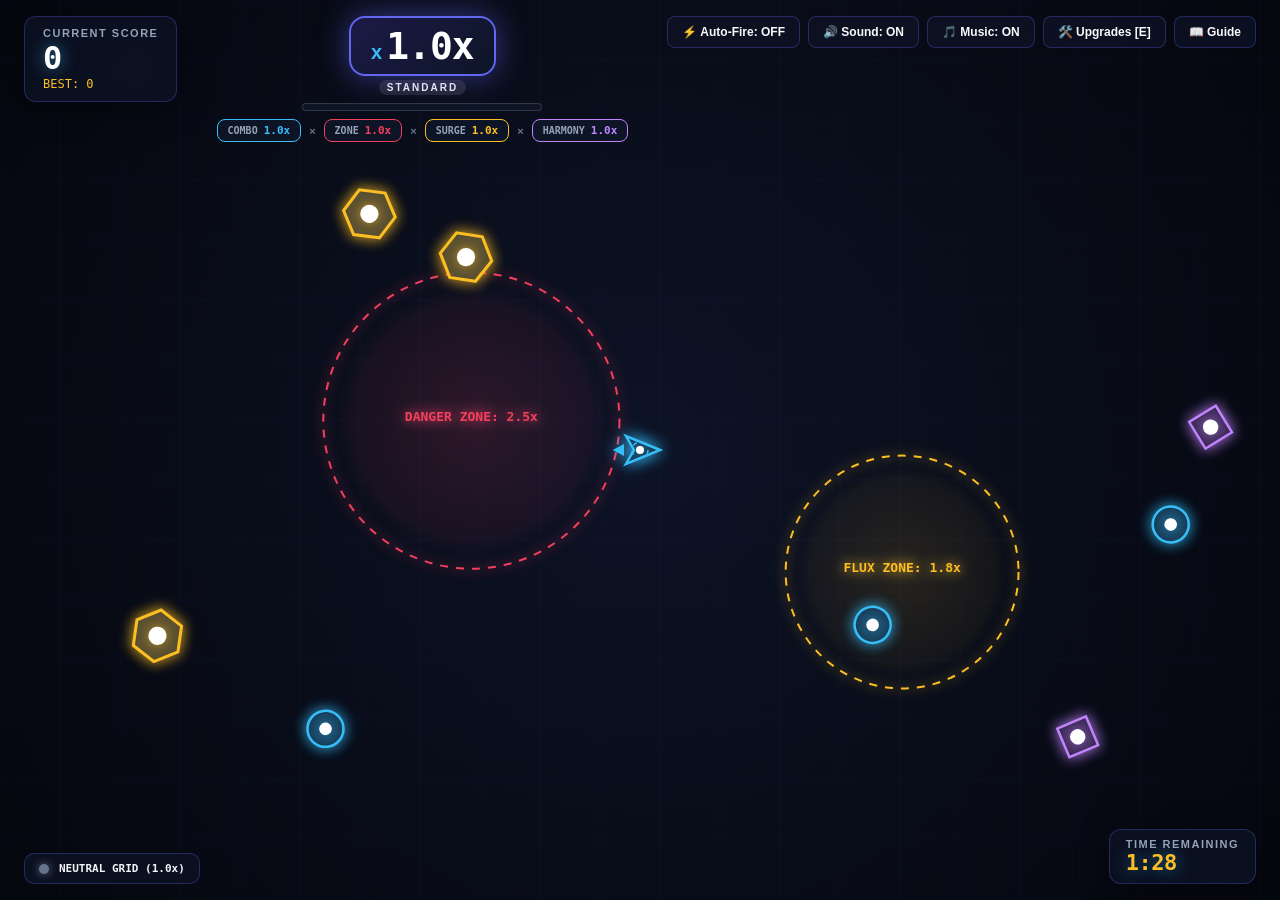
==== index.html @ 3c0d44a7 "Initialize arcade game with score multiplier" ====
<!DOCTYPE html>
<html lang="en">
<head>
  <meta charset="UTF-8">
  <meta name="viewport" content="width=device-width, initial-scale=1.0">
  <title>Hyper-Surge: Multiplier Overdrive</title>
  <link rel="stylesheet" href="styles.css">
</head>
<body>
  <div id="game-container">
    <canvas id="gameCanvas"></canvas>

    <!-- UI Overlay Layer -->
    <div class="ui-layer">
      <!-- Header HUD -->
      <div class="hud-header">
        <div class="score-panel interactive">
          <div class="score-title">Current Score</div>
          <div class="score-value" id="scoreVal">0</div>
          <div class="high-score-val">BEST: <span id="highScoreVal">0</span></div>
        </div>

        <!-- Central Multiplier Hub -->
        <div class="multiplier-hub">
          <div class="total-multiplier-badge" id="multBadge">
            <span class="mult-prefix">x</span>
            <span class="mult-number" id="multNumber">1.0</span>
          </div>
          <div class="multiplier-tier-tag" id="tierTag">STANDARD</div>

          <!-- Combo Decay Bar -->
          <div class="combo-gauge-wrap">
            <div class="combo-gauge-fill" id="comboFill" style="width: 100%;"></div>
          </div>

          <!-- Multiplier Stacking Formula Factor Pills -->
          <div class="multiplier-factors-bar">
            <div class="factor-pill combo">
              <span class="pill-name">COMBO</span>
              <span id="pillCombo">1.0x</span>
            </div>
            <span class="factor-x">×</span>
            <div class="factor-pill zone">
              <span class="pill-name">ZONE</span>
              <span id="pillZone">1.0x</span>
            </div>
            <span class="factor-x">×</span>
            <div class="factor-pill surge">
              <span class="pill-name">SURGE</span>
              <span id="pillSurge">1.0x</span>
            </div>
            <span class="factor-x">×</span>
            <div class="factor-pill harmony">
              <span class="pill-name">HARMONY</span>
              <span id="pillHarmony">1.0x</span>
            </div>
          </div>
        </div>

        <!-- Control Action Buttons -->
        <div class="hud-actions interactive">
          <button id="autoFireBtn" class="hud-btn" onclick="window.game.toggleAutoFire()">
            <span>⚡ Auto-Fire: OFF</span>
          </button>
          <button id="soundBtn" class="hud-btn" onclick="window.game.toggleSound()">
            <span>🔊 Sound: ON</span>
          </button>
          <button id="musicBtn" class="hud-btn" onclick="window.game.toggleMusic()">
            <span>🎵 Music: ON</span>
          </button>
          <button class="hud-btn" onclick="window.game.openShop()">
            <span>🛠️ Upgrades [E]</span>
          </button>
          <button class="hud-btn" onclick="window.game.openGuide()">
            <span>📖 Guide</span>
          </button>
        </div>
      </div>

      <!-- Bottom HUD Footer -->
      <div class="hud-footer">
        <div class="zone-alert-card interactive">
          <div class="zone-status-dot" id="zoneStatusDot"></div>
          <span id="zoneStatusText" style="font-weight: 700; font-family: var(--mono-stack);">NEUTRAL GRID (1.0x)</span>
        </div>

        <div class="powerup-timers" id="powerupTimers"></div>

        <div class="score-panel interactive" style="padding: 8px 16px;">
          <div class="score-title">TIME REMAINING</div>
          <div class="score-value" id="timerDisplay" style="font-size: 22px; color: #fbbf24;">1:30</div>
        </div>
      </div>
    </div>

    <!-- Modal: Multiplier Mechanics Guide -->
    <div class="modal-overlay" id="guideModal">
      <div class="modal-card">
        <h2>⚡ Multiplier System Codex</h2>
        <p class="modal-desc">
          In <strong>Hyper-Surge</strong>, score multipliers <em>multiply together</em> rather than just adding up!
          Mastering every system allows you to reach <strong>100x+ to 500x+ Godlike Overdrive</strong>!
        </p>

        <div class="guide-grid">
          <div class="guide-item">
            <div class="guide-item-title" style="color: #38bdf8;">⚡ Combo Velocity</div>
            <div class="guide-item-val">Up to 10.0x Multiplier</div>
            <div class="guide-item-text">
              Each hit adds +0.25x. Keep hitting targets before the decay bar empties to maintain your streak!
            </div>
          </div>

          <div class="guide-item">
            <div class="guide-item-title" style="color: #f43f5e;">🌀 Danger Vortex Zones</div>
            <div class="guide-item-val">2.5x - 4.0x Multiplier</div>
            <div class="guide-item-text">
              High-risk glowing arenas. Enter the red or gold vortex fields to multiply all points scored while inside!
            </div>
          </div>

          <div class="guide-item">
            <div class="guide-item-title" style="color: #10b981;">🔄 Ricochet Wall Bounces</div>
            <div class="guide-item-val">+0.5x per Bounce</div>
            <div class="guide-item-text">
              Your energy bolts ricochet off the perimeter borders. Trick shots that hit after bouncing grant stacking bounce multipliers!
            </div>
          </div>

          <div class="guide-item">
            <div class="guide-item-title" style="color: #fbbf24;">🎯 Bullseye Precision</div>
            <div class="guide-item-val">2.0x - 3.5x Multiplier</div>
            <div class="guide-item-text">
              Strike the glowing white core in the exact center of any target to trigger a critical bullseye score explosion!
            </div>
          </div>

          <div class="guide-item">
            <div class="guide-item-title" style="color: #c084fc;">💎 Color Harmony Chain</div>
            <div class="guide-item-val">Up to 4.0x Multiplier</div>
            <div class="guide-item-text">
              Destroy matching color targets in sequence (Cyan, Void, Amber) or hit rare Rainbow Prisms for instant maximum harmony!
            </div>
          </div>

          <div class="guide-item">
            <div class="guide-item-title" style="color: #f59e0b;">🚀 Overdrive Surge Cores</div>
            <div class="guide-item-val">2x, 3x, 5x Supernova</div>
            <div class="guide-item-text">
              Collect floating cores to unleash temporary hyper multipliers with full audio-visual screen overload.
            </div>
          </div>
        </div>

        <button class="modal-btn" onclick="window.game.closeGuide()">Resume Game</button>
      </div>
    </div>

    <!-- Modal: Multiplier Upgrades & Perk Shop -->
    <div class="modal-overlay" id="shopModal">
      <div class="modal-card">
        <div style="display: flex; justify-content: space-between; align-items: baseline;">
          <h2>🛠️ Multiplier Overclock Shop</h2>
          <div style="font-family: var(--mono-stack); color: #fbbf24; font-weight: 800; font-size: 15px;">
            💎 <span id="shopShardsVal">0</span> Shards
          </div>
        </div>
        <p class="modal-desc">
          Shards are extracted when you eliminate targets with high multiplier combos. Spend them to permanently upgrade your multiplier engines!
        </p>

        <div class="shop-items-list" id="shopList"></div>

        <button class="modal-btn" onclick="window.game.closeShop()">Back to Action</button>
      </div>
    </div>

    <!-- Modal: Game Over / Run Results -->
    <div class="modal-overlay" id="gameOverModal">
      <div class="modal-card" style="text-align: center;">
        <h2>⚡ RUN COMPLETED</h2>
        <p class="modal-desc">Multiplier overdrive cycle concluded. Here is your combat analysis:</p>

        <div class="score-value" id="finalScoreVal" style="font-size: 48px; color: #38bdf8; margin: 10px 0;">0</div>

        <div class="stats-grid">
          <div class="stat-box">
            <div class="stat-label">Peak Multiplier</div>
            <div class="stat-val" id="finalMaxMult" style="color: #f43f5e;">1.0x</div>
          </div>
          <div class="stat-box">
            <div class="stat-label">Critical Crits</div>
            <div class="stat-val" id="finalCrits" style="color: #fbbf24;">0</div>
          </div>
          <div class="stat-box">
            <div class="stat-label">Ricochet Hits</div>
            <div class="stat-val" id="finalBounces" style="color: #10b981;">0</div>
          </div>
        </div>

        <div style="display: flex; gap: 12px; margin-top: 10px;">
          <button class="modal-btn" style="flex: 1;" onclick="window.game.start('blitz')">⚡ Play Again (Blitz 90s)</button>
          <button class="modal-btn" style="flex: 1; background: #334155;" onclick="window.game.openShop()">🛠️ Spend Shards</button>
        </div>
      </div>
    </div>
  </div>

  <script src="audio.js"></script>
  <script src="game.js"></script>
</body>
</html>
---- styles.css ----
:root {
  --bg-dark: #070913;
  --panel-bg: rgba(13, 18, 36, 0.85);
  --panel-border: rgba(99, 102, 241, 0.3);
  --primary-neon: #38bdf8;
  --secondary-neon: #a855f7;
  --gold-neon: #fbbf24;
  --rose-neon: #f43f5e;
  --emerald-neon: #10b981;
  --font-stack: -apple-system, BlinkMacSystemFont, "Segoe UI", Roboto, "Helvetica Neue", Arial, sans-serif;
  --mono-stack: ui-monospace, SFMono-Regular, Menlo, Monaco, Consolas, monospace;
}

* {
  box-sizing: border-box;
  margin: 0;
  padding: 0;
  user-select: none;
  -webkit-user-select: none;
}

body, html {
  width: 100%;
  height: 100%;
  overflow: hidden;
  background-color: var(--bg-dark);
  color: #f1f5f9;
  font-family: var(--font-stack);
}

#game-container {
  position: relative;
  width: 100vw;
  height: 100vh;
  display: flex;
  align-items: center;
  justify-content: center;
  background: radial-gradient(circle at 50% 50%, #0d1326 0%, #05070e 100%);
}

#gameCanvas {
  position: absolute;
  top: 0;
  left: 0;
  width: 100%;
  height: 100%;
  display: block;
  z-index: 1;
}

/* UI Overlay Layer */
.ui-layer {
  position: absolute;
  top: 0;
  left: 0;
  width: 100%;
  height: 100%;
  z-index: 10;
  pointer-events: none;
  display: flex;
  flex-direction: column;
  justify-content: space-between;
  padding: 16px 24px;
}

.interactive {
  pointer-events: auto;
}

/* Header HUD */
.hud-header {
  display: flex;
  justify-content: space-between;
  align-items: flex-start;
  gap: 16px;
}

.score-panel {
  background: var(--panel-bg);
  border: 1px solid var(--panel-border);
  backdrop-filter: blur(12px);
  padding: 10px 18px;
  border-radius: 12px;
  box-shadow: 0 8px 32px rgba(0, 0, 0, 0.4);
}

.score-title {
  font-size: 11px;
  text-transform: uppercase;
  letter-spacing: 1.5px;
  color: #94a3b8;
  font-weight: 600;
}

.score-value {
  font-family: var(--mono-stack);
  font-size: 32px;
  font-weight: 800;
  color: #ffffff;
  letter-spacing: -0.5px;
  text-shadow: 0 0 16px rgba(56, 189, 248, 0.6);
}

.high-score-val {
  font-size: 12px;
  color: var(--gold-neon);
  font-family: var(--mono-stack);
}

/* Multiplier Central Display */
.multiplier-hub {
  display: flex;
  flex-direction: column;
  align-items: center;
  text-align: center;
}

.total-multiplier-badge {
  display: inline-flex;
  align-items: baseline;
  gap: 4px;
  background: linear-gradient(135deg, rgba(30, 27, 75, 0.9), rgba(15, 23, 42, 0.9));
  border: 2px solid #6366f1;
  padding: 6px 20px;
  border-radius: 16px;
  backdrop-filter: blur(12px);
  box-shadow: 0 0 30px rgba(99, 102, 241, 0.5);
  transition: all 0.2s cubic-bezier(0.175, 0.885, 0.32, 1.275);
}

.total-multiplier-badge.pulse {
  transform: scale(1.1);
  box-shadow: 0 0 45px rgba(244, 63, 94, 0.8);
  border-color: #f43f5e;
}

.mult-prefix {
  font-size: 20px;
  font-weight: 900;
  color: #38bdf8;
}

.mult-number {
  font-family: var(--mono-stack);
  font-size: 38px;
  font-weight: 900;
  color: #ffffff;
  letter-spacing: -1px;
}

.multiplier-tier-tag {
  font-size: 10px;
  font-weight: 800;
  text-transform: uppercase;
  letter-spacing: 2px;
  margin-top: 4px;
  padding: 2px 8px;
  border-radius: 999px;
  background: rgba(255, 255, 255, 0.1);
}

/* Combo Gauge */
.combo-gauge-wrap {
  width: 240px;
  margin-top: 8px;
  background: rgba(15, 23, 42, 0.8);
  border: 1px solid rgba(255, 255, 255, 0.15);
  border-radius: 8px;
  height: 8px;
  overflow: hidden;
  position: relative;
}

.combo-gauge-fill {
  height: 100%;
  width: 100%;
  background: linear-gradient(90deg, #38bdf8, #a855f7, #f43f5e);
  transition: width 0.08s linear;
}

/* Multiplier Formula Breakdown Bar */
.multiplier-factors-bar {
  display: flex;
  justify-content: center;
  align-items: center;
  gap: 8px;
  margin-top: 8px;
  flex-wrap: wrap;
}

.factor-pill {
  display: flex;
  align-items: center;
  gap: 6px;
  background: rgba(15, 23, 42, 0.85);
  border: 1px solid rgba(255, 255, 255, 0.15);
  padding: 4px 10px;
  border-radius: 8px;
  font-size: 11px;
  font-family: var(--mono-stack);
  font-weight: 600;
  backdrop-filter: blur(8px);
}

.factor-pill .pill-name {
  color: #94a3b8;
  font-size: 10px;
  text-transform: uppercase;
}

.factor-pill.combo { border-color: #38bdf8; color: #38bdf8; }
.factor-pill.zone { border-color: #f43f5e; color: #f43f5e; }
.factor-pill.bounce { border-color: #10b981; color: #10b981; }
.factor-pill.surge { border-color: #fbbf24; color: #fbbf24; }
.factor-pill.harmony { border-color: #c084fc; color: #c084fc; }

.factor-x {
  color: #64748b;
  font-size: 11px;
  font-weight: bold;
}

/* Control buttons in header */
.hud-actions {
  display: flex;
  gap: 8px;
}

.hud-btn {
  background: var(--panel-bg);
  border: 1px solid var(--panel-border);
  color: #f8fafc;
  padding: 8px 14px;
  border-radius: 8px;
  font-size: 12px;
  font-weight: 600;
  cursor: pointer;
  display: flex;
  align-items: center;
  gap: 6px;
  transition: all 0.2s ease;
  backdrop-filter: blur(10px);
}

.hud-btn:hover {
  background: rgba(99, 102, 241, 0.25);
  border-color: #818cf8;
  transform: translateY(-1px);
}

.hud-btn.active {
  background: #4f46e5;
  border-color: #818cf8;
}

/* Bottom Bar */
.hud-footer {
  display: flex;
  justify-content: space-between;
  align-items: flex-end;
  gap: 16px;
}

.zone-alert-card {
  background: var(--panel-bg);
  border: 1px solid var(--panel-border);
  padding: 8px 14px;
  border-radius: 10px;
  font-size: 11px;
  display: flex;
  align-items: center;
  gap: 10px;
  backdrop-filter: blur(10px);
}

.zone-status-dot {
  width: 10px;
  height: 10px;
  border-radius: 50%;
  background: #64748b;
  box-shadow: 0 0 8px #64748b;
  transition: all 0.2s;
}

.zone-status-dot.danger {
  background: #f43f5e;
  box-shadow: 0 0 12px #f43f5e;
  animation: pulse-danger 0.8s infinite alternate;
}

.zone-status-dot.flux {
  background: #fbbf24;
  box-shadow: 0 0 12px #fbbf24;
}

@keyframes pulse-danger {
  from { transform: scale(0.9); opacity: 0.7; }
  to { transform: scale(1.3); opacity: 1; }
}

.powerup-timers {
  display: flex;
  gap: 8px;
}

.powerup-pill {
  background: rgba(15, 23, 42, 0.9);
  border: 1px solid #fbbf24;
  color: #fbbf24;
  font-size: 11px;
  font-family: var(--mono-stack);
  padding: 4px 10px;
  border-radius: 8px;
  display: flex;
  align-items: center;
  gap: 6px;
  animation: surge-glow 1s infinite alternate;
}

@keyframes surge-glow {
  from { box-shadow: 0 0 4px rgba(251, 191, 36, 0.3); }
  to { box-shadow: 0 0 16px rgba(251, 191, 36, 0.8); }
}

/* Modals & Overlays */
.modal-overlay {
  position: absolute;
  top: 0;
  left: 0;
  width: 100%;
  height: 100%;
  background: rgba(5, 7, 14, 0.82);
  backdrop-filter: blur(16px);
  z-index: 100;
  display: flex;
  align-items: center;
  justify-content: center;
  opacity: 0;
  pointer-events: none;
  transition: opacity 0.25s ease;
}

.modal-overlay.open {
  opacity: 1;
  pointer-events: auto;
}

.modal-card {
  background: #0f172a;
  border: 1px solid rgba(99, 102, 241, 0.4);
  border-radius: 18px;
  padding: 28px 32px;
  max-width: 580px;
  width: 90%;
  box-shadow: 0 20px 60px rgba(0, 0, 0, 0.7);
  display: flex;
  flex-direction: column;
  gap: 20px;
  position: relative;
  max-height: 85vh;
  overflow-y: auto;
}

.modal-card h2 {
  font-size: 26px;
  font-weight: 800;
  letter-spacing: -0.5px;
  background: linear-gradient(135deg, #ffffff, #93c5fd);
  -webkit-background-clip: text;
  -webkit-text-fill-color: transparent;
}

.modal-desc {
  font-size: 13px;
  color: #94a3b8;
  line-height: 1.5;
}

.modal-btn {
  background: linear-gradient(135deg, #4f46e5, #3b82f6);
  border: none;
  color: #ffffff;
  font-weight: 700;
  padding: 12px 24px;
  border-radius: 10px;
  font-size: 14px;
  cursor: pointer;
  transition: all 0.2s ease;
  box-shadow: 0 4px 14px rgba(59, 130, 246, 0.4);
  text-align: center;
}

.modal-btn:hover {
  transform: translateY(-2px);
  box-shadow: 0 6px 20px rgba(59, 130, 246, 0.6);
}

/* Multiplier Guide Grid */
.guide-grid {
  display: grid;
  grid-template-columns: 1fr 1fr;
  gap: 12px;
}

.guide-item {
  background: rgba(30, 41, 59, 0.6);
  border: 1px solid rgba(255, 255, 255, 0.08);
  border-radius: 10px;
  padding: 12px;
  display: flex;
  flex-direction: column;
  gap: 4px;
}

.guide-item-title {
  font-size: 13px;
  font-weight: 700;
  display: flex;
  align-items: center;
  gap: 6px;
}

.guide-item-val {
  font-family: var(--mono-stack);
  font-size: 12px;
  color: var(--gold-neon);
  font-weight: bold;
}

.guide-item-text {
  font-size: 11px;
  color: #94a3b8;
  line-height: 1.4;
}

/* Upgrade Shop Items */
.shop-items-list {
  display: flex;
  flex-direction: column;
  gap: 10px;
}

.shop-item-row {
  display: flex;
  justify-content: space-between;
  align-items: center;
  background: rgba(30, 41, 59, 0.6);
  border: 1px solid rgba(255, 255, 255, 0.08);
  padding: 12px 16px;
  border-radius: 10px;
  transition: border-color 0.2s;
}

.shop-item-row:hover {
  border-color: rgba(99, 102, 241, 0.5);
}

.shop-item-info {
  display: flex;
  flex-direction: column;
  gap: 2px;
}

.shop-item-name {
  font-size: 13px;
  font-weight: 700;
  color: #f8fafc;
}

.shop-item-desc {
  font-size: 11px;
  color: #94a3b8;
}

.shop-buy-btn {
  background: #3b82f6;
  border: none;
  color: white;
  font-family: var(--mono-stack);
  font-size: 12px;
  font-weight: 700;
  padding: 8px 14px;
  border-radius: 6px;
  cursor: pointer;
  transition: all 0.2s;
}

.shop-buy-btn:disabled {
  background: #475569;
  cursor: not-allowed;
  opacity: 0.6;
}

.shop-buy-btn:not(:disabled):hover {
  background: #2563eb;
  transform: translateY(-1px);
}

/* Stats Summary */
.stats-grid {
  display: grid;
  grid-template-columns: repeat(3, 1fr);
  gap: 10px;
  margin: 10px 0;
}

.stat-box {
  background: rgba(30, 41, 59, 0.7);
  border: 1px solid rgba(255, 255, 255, 0.1);
  padding: 12px;
  border-radius: 8px;
  text-align: center;
}

.stat-label {
  font-size: 10px;
  color: #94a3b8;
  text-transform: uppercase;
}

.stat-val {
  font-family: var(--mono-stack);
  font-size: 18px;
  font-weight: 800;
  color: #38bdf8;
  margin-top: 4px;
}

/* Mobile adjustments */
@media (max-width: 640px) {
  .ui-layer {
    padding: 8px 12px;
  }
  .score-value {
    font-size: 24px;
  }
  .mult-number {
    font-size: 28px;
  }
  .combo-gauge-wrap {
    width: 160px;
  }
  .guide-grid {
    grid-template-columns: 1fr;
  }
  .factor-pill {
    padding: 2px 6px;
    font-size: 10px;
  }
}
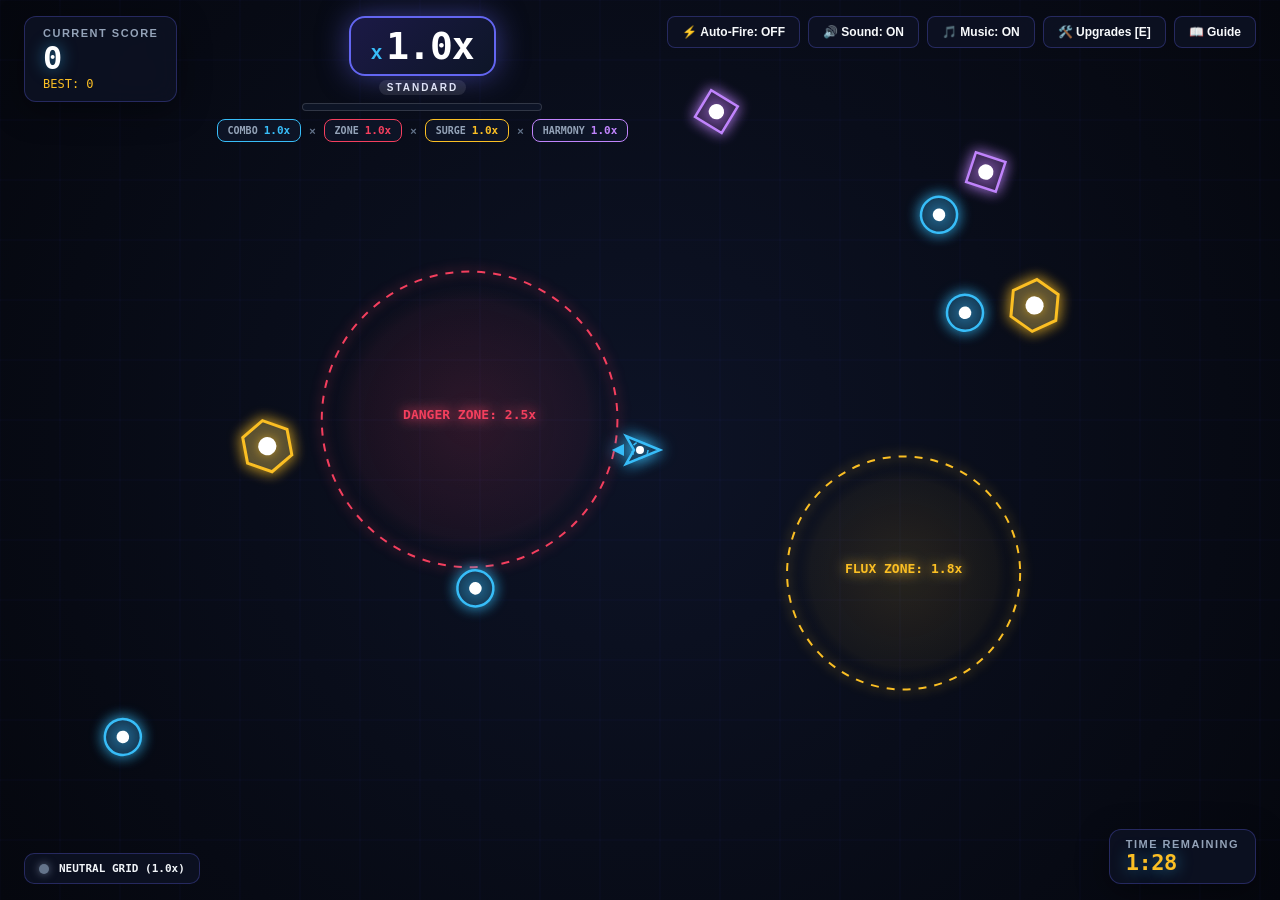
==== commit 2fbd2280: "Format code" ====
--- a/index.html
+++ b/index.html
@@ -1,212 +1,304 @@
-<!DOCTYPE html>
+<!doctype html>
 <html lang="en">
-<head>
-  <meta charset="UTF-8">
-  <meta name="viewport" content="width=device-width, initial-scale=1.0">
-  <title>Hyper-Surge: Multiplier Overdrive</title>
-  <link rel="stylesheet" href="styles.css">
-</head>
-<body>
-  <div id="game-container">
-    <canvas id="gameCanvas"></canvas>
-
-    <!-- UI Overlay Layer -->
-    <div class="ui-layer">
-      <!-- Header HUD -->
-      <div class="hud-header">
-        <div class="score-panel interactive">
-          <div class="score-title">Current Score</div>
-          <div class="score-value" id="scoreVal">0</div>
-          <div class="high-score-val">BEST: <span id="highScoreVal">0</span></div>
-        </div>
-
-        <!-- Central Multiplier Hub -->
-        <div class="multiplier-hub">
-          <div class="total-multiplier-badge" id="multBadge">
-            <span class="mult-prefix">x</span>
-            <span class="mult-number" id="multNumber">1.0</span>
-          </div>
-          <div class="multiplier-tier-tag" id="tierTag">STANDARD</div>
-
-          <!-- Combo Decay Bar -->
-          <div class="combo-gauge-wrap">
-            <div class="combo-gauge-fill" id="comboFill" style="width: 100%;"></div>
-          </div>
-
-          <!-- Multiplier Stacking Formula Factor Pills -->
-          <div class="multiplier-factors-bar">
-            <div class="factor-pill combo">
-              <span class="pill-name">COMBO</span>
-              <span id="pillCombo">1.0x</span>
-            </div>
-            <span class="factor-x">×</span>
-            <div class="factor-pill zone">
-              <span class="pill-name">ZONE</span>
-              <span id="pillZone">1.0x</span>
-            </div>
-            <span class="factor-x">×</span>
-            <div class="factor-pill surge">
-              <span class="pill-name">SURGE</span>
-              <span id="pillSurge">1.0x</span>
-            </div>
-            <span class="factor-x">×</span>
-            <div class="factor-pill harmony">
-              <span class="pill-name">HARMONY</span>
-              <span id="pillHarmony">1.0x</span>
-            </div>
-          </div>
-        </div>
-
-        <!-- Control Action Buttons -->
-        <div class="hud-actions interactive">
-          <button id="autoFireBtn" class="hud-btn" onclick="window.game.toggleAutoFire()">
-            <span>⚡ Auto-Fire: OFF</span>
+  <head>
+    <meta charset="UTF-8" />
+    <meta name="viewport" content="width=device-width, initial-scale=1.0" />
+    <title>Hyper-Surge: Multiplier Overdrive</title>
+    <link rel="stylesheet" href="styles.css" />
+  </head>
+  <body>
+    <div id="game-container">
+      <canvas id="gameCanvas"></canvas>
+
+      <!-- UI Overlay Layer -->
+      <div class="ui-layer">
+        <!-- Header HUD -->
+        <div class="hud-header">
+          <div class="score-panel interactive">
+            <div class="score-title">Current Score</div>
+            <div class="score-value" id="scoreVal">0</div>
+            <div class="high-score-val">
+              BEST: <span id="highScoreVal">0</span>
+            </div>
+          </div>
+
+          <!-- Central Multiplier Hub -->
+          <div class="multiplier-hub">
+            <div class="total-multiplier-badge" id="multBadge">
+              <span class="mult-prefix">x</span>
+              <span class="mult-number" id="multNumber">1.0</span>
+            </div>
+            <div class="multiplier-tier-tag" id="tierTag">STANDARD</div>
+
+            <!-- Combo Decay Bar -->
+            <div class="combo-gauge-wrap">
+              <div
+                class="combo-gauge-fill"
+                id="comboFill"
+                style="width: 100%"
+              ></div>
+            </div>
+
+            <!-- Multiplier Stacking Formula Factor Pills -->
+            <div class="multiplier-factors-bar">
+              <div class="factor-pill combo">
+                <span class="pill-name">COMBO</span>
+                <span id="pillCombo">1.0x</span>
+              </div>
+              <span class="factor-x">×</span>
+              <div class="factor-pill zone">
+                <span class="pill-name">ZONE</span>
+                <span id="pillZone">1.0x</span>
+              </div>
+              <span class="factor-x">×</span>
+              <div class="factor-pill surge">
+                <span class="pill-name">SURGE</span>
+                <span id="pillSurge">1.0x</span>
+              </div>
+              <span class="factor-x">×</span>
+              <div class="factor-pill harmony">
+                <span class="pill-name">HARMONY</span>
+                <span id="pillHarmony">1.0x</span>
+              </div>
+            </div>
+          </div>
+
+          <!-- Control Action Buttons -->
+          <div class="hud-actions interactive">
+            <button
+              id="autoFireBtn"
+              class="hud-btn"
+              onclick="window.game.toggleAutoFire()"
+            >
+              <span>⚡ Auto-Fire: OFF</span>
+            </button>
+            <button
+              id="soundBtn"
+              class="hud-btn"
+              onclick="window.game.toggleSound()"
+            >
+              <span>🔊 Sound: ON</span>
+            </button>
+            <button
+              id="musicBtn"
+              class="hud-btn"
+              onclick="window.game.toggleMusic()"
+            >
+              <span>🎵 Music: ON</span>
+            </button>
+            <button class="hud-btn" onclick="window.game.openShop()">
+              <span>🛠️ Upgrades [E]</span>
+            </button>
+            <button class="hud-btn" onclick="window.game.openGuide()">
+              <span>📖 Guide</span>
+            </button>
+          </div>
+        </div>
+
+        <!-- Bottom HUD Footer -->
+        <div class="hud-footer">
+          <div class="zone-alert-card interactive">
+            <div class="zone-status-dot" id="zoneStatusDot"></div>
+            <span
+              id="zoneStatusText"
+              style="font-weight: 700; font-family: var(--mono-stack)"
+              >NEUTRAL GRID (1.0x)</span
+            >
+          </div>
+
+          <div class="powerup-timers" id="powerupTimers"></div>
+
+          <div class="score-panel interactive" style="padding: 8px 16px">
+            <div class="score-title">TIME REMAINING</div>
+            <div
+              class="score-value"
+              id="timerDisplay"
+              style="font-size: 22px; color: #fbbf24"
+            >
+              1:30
+            </div>
+          </div>
+        </div>
+      </div>
+
+      <!-- Modal: Multiplier Mechanics Guide -->
+      <div class="modal-overlay" id="guideModal">
+        <div class="modal-card">
+          <h2>⚡ Multiplier System Codex</h2>
+          <p class="modal-desc">
+            In <strong>Hyper-Surge</strong>, score multipliers
+            <em>multiply together</em> rather than just adding up! Mastering
+            every system allows you to reach
+            <strong>100x+ to 500x+ Godlike Overdrive</strong>!
+          </p>
+
+          <div class="guide-grid">
+            <div class="guide-item">
+              <div class="guide-item-title" style="color: #38bdf8">
+                ⚡ Combo Velocity
+              </div>
+              <div class="guide-item-val">Up to 10.0x Multiplier</div>
+              <div class="guide-item-text">
+                Each hit adds +0.25x. Keep hitting targets before the decay bar
+                empties to maintain your streak!
+              </div>
+            </div>
+
+            <div class="guide-item">
+              <div class="guide-item-title" style="color: #f43f5e">
+                🌀 Danger Vortex Zones
+              </div>
+              <div class="guide-item-val">2.5x - 4.0x Multiplier</div>
+              <div class="guide-item-text">
+                High-risk glowing arenas. Enter the red or gold vortex fields to
+                multiply all points scored while inside!
+              </div>
+            </div>
+
+            <div class="guide-item">
+              <div class="guide-item-title" style="color: #10b981">
+                🔄 Ricochet Wall Bounces
+              </div>
+              <div class="guide-item-val">+0.5x per Bounce</div>
+              <div class="guide-item-text">
+                Your energy bolts ricochet off the perimeter borders. Trick
+                shots that hit after bouncing grant stacking bounce multipliers!
+              </div>
+            </div>
+
+            <div class="guide-item">
+              <div class="guide-item-title" style="color: #fbbf24">
+                🎯 Bullseye Precision
+              </div>
+              <div class="guide-item-val">2.0x - 3.5x Multiplier</div>
+              <div class="guide-item-text">
+                Strike the glowing white core in the exact center of any target
+                to trigger a critical bullseye score explosion!
+              </div>
+            </div>
+
+            <div class="guide-item">
+              <div class="guide-item-title" style="color: #c084fc">
+                💎 Color Harmony Chain
+              </div>
+              <div class="guide-item-val">Up to 4.0x Multiplier</div>
+              <div class="guide-item-text">
+                Destroy matching color targets in sequence (Cyan, Void, Amber)
+                or hit rare Rainbow Prisms for instant maximum harmony!
+              </div>
+            </div>
+
+            <div class="guide-item">
+              <div class="guide-item-title" style="color: #f59e0b">
+                🚀 Overdrive Surge Cores
+              </div>
+              <div class="guide-item-val">2x, 3x, 5x Supernova</div>
+              <div class="guide-item-text">
+                Collect floating cores to unleash temporary hyper multipliers
+                with full audio-visual screen overload.
+              </div>
+            </div>
+          </div>
+
+          <button class="modal-btn" onclick="window.game.closeGuide()">
+            Resume Game
           </button>
-          <button id="soundBtn" class="hud-btn" onclick="window.game.toggleSound()">
-            <span>🔊 Sound: ON</span>
+        </div>
+      </div>
+
+      <!-- Modal: Multiplier Upgrades & Perk Shop -->
+      <div class="modal-overlay" id="shopModal">
+        <div class="modal-card">
+          <div
+            style="
+              display: flex;
+              justify-content: space-between;
+              align-items: baseline;
+            "
+          >
+            <h2>🛠️ Multiplier Overclock Shop</h2>
+            <div
+              style="
+                font-family: var(--mono-stack);
+                color: #fbbf24;
+                font-weight: 800;
+                font-size: 15px;
+              "
+            >
+              💎 <span id="shopShardsVal">0</span> Shards
+            </div>
+          </div>
+          <p class="modal-desc">
+            Shards are extracted when you eliminate targets with high multiplier
+            combos. Spend them to permanently upgrade your multiplier engines!
+          </p>
+
+          <div class="shop-items-list" id="shopList"></div>
+
+          <button class="modal-btn" onclick="window.game.closeShop()">
+            Back to Action
           </button>
-          <button id="musicBtn" class="hud-btn" onclick="window.game.toggleMusic()">
-            <span>🎵 Music: ON</span>
-          </button>
-          <button class="hud-btn" onclick="window.game.openShop()">
-            <span>🛠️ Upgrades [E]</span>
-          </button>
-          <button class="hud-btn" onclick="window.game.openGuide()">
-            <span>📖 Guide</span>
-          </button>
         </div>
       </div>
 
-      <!-- Bottom HUD Footer -->
-      <div class="hud-footer">
-        <div class="zone-alert-card interactive">
-          <div class="zone-status-dot" id="zoneStatusDot"></div>
-          <span id="zoneStatusText" style="font-weight: 700; font-family: var(--mono-stack);">NEUTRAL GRID (1.0x)</span>
-        </div>
-
-        <div class="powerup-timers" id="powerupTimers"></div>
-
-        <div class="score-panel interactive" style="padding: 8px 16px;">
-          <div class="score-title">TIME REMAINING</div>
-          <div class="score-value" id="timerDisplay" style="font-size: 22px; color: #fbbf24;">1:30</div>
+      <!-- Modal: Game Over / Run Results -->
+      <div class="modal-overlay" id="gameOverModal">
+        <div class="modal-card" style="text-align: center">
+          <h2>⚡ RUN COMPLETED</h2>
+          <p class="modal-desc">
+            Multiplier overdrive cycle concluded. Here is your combat analysis:
+          </p>
+
+          <div
+            class="score-value"
+            id="finalScoreVal"
+            style="font-size: 48px; color: #38bdf8; margin: 10px 0"
+          >
+            0
+          </div>
+
+          <div class="stats-grid">
+            <div class="stat-box">
+              <div class="stat-label">Peak Multiplier</div>
+              <div class="stat-val" id="finalMaxMult" style="color: #f43f5e">
+                1.0x
+              </div>
+            </div>
+            <div class="stat-box">
+              <div class="stat-label">Critical Crits</div>
+              <div class="stat-val" id="finalCrits" style="color: #fbbf24">
+                0
+              </div>
+            </div>
+            <div class="stat-box">
+              <div class="stat-label">Ricochet Hits</div>
+              <div class="stat-val" id="finalBounces" style="color: #10b981">
+                0
+              </div>
+            </div>
+          </div>
+
+          <div style="display: flex; gap: 12px; margin-top: 10px">
+            <button
+              class="modal-btn"
+              style="flex: 1"
+              onclick="window.game.start('blitz')"
+            >
+              ⚡ Play Again (Blitz 90s)
+            </button>
+            <button
+              class="modal-btn"
+              style="flex: 1; background: #334155"
+              onclick="window.game.openShop()"
+            >
+              🛠️ Spend Shards
+            </button>
+          </div>
         </div>
       </div>
     </div>
 
-    <!-- Modal: Multiplier Mechanics Guide -->
-    <div class="modal-overlay" id="guideModal">
-      <div class="modal-card">
-        <h2>⚡ Multiplier System Codex</h2>
-        <p class="modal-desc">
-          In <strong>Hyper-Surge</strong>, score multipliers <em>multiply together</em> rather than just adding up!
-          Mastering every system allows you to reach <strong>100x+ to 500x+ Godlike Overdrive</strong>!
-        </p>
-
-        <div class="guide-grid">
-          <div class="guide-item">
-            <div class="guide-item-title" style="color: #38bdf8;">⚡ Combo Velocity</div>
-            <div class="guide-item-val">Up to 10.0x Multiplier</div>
-            <div class="guide-item-text">
-              Each hit adds +0.25x. Keep hitting targets before the decay bar empties to maintain your streak!
-            </div>
-          </div>
-
-          <div class="guide-item">
-            <div class="guide-item-title" style="color: #f43f5e;">🌀 Danger Vortex Zones</div>
-            <div class="guide-item-val">2.5x - 4.0x Multiplier</div>
-            <div class="guide-item-text">
-              High-risk glowing arenas. Enter the red or gold vortex fields to multiply all points scored while inside!
-            </div>
-          </div>
-
-          <div class="guide-item">
-            <div class="guide-item-title" style="color: #10b981;">🔄 Ricochet Wall Bounces</div>
-            <div class="guide-item-val">+0.5x per Bounce</div>
-            <div class="guide-item-text">
-              Your energy bolts ricochet off the perimeter borders. Trick shots that hit after bouncing grant stacking bounce multipliers!
-            </div>
-          </div>
-
-          <div class="guide-item">
-            <div class="guide-item-title" style="color: #fbbf24;">🎯 Bullseye Precision</div>
-            <div class="guide-item-val">2.0x - 3.5x Multiplier</div>
-            <div class="guide-item-text">
-              Strike the glowing white core in the exact center of any target to trigger a critical bullseye score explosion!
-            </div>
-          </div>
-
-          <div class="guide-item">
-            <div class="guide-item-title" style="color: #c084fc;">💎 Color Harmony Chain</div>
-            <div class="guide-item-val">Up to 4.0x Multiplier</div>
-            <div class="guide-item-text">
-              Destroy matching color targets in sequence (Cyan, Void, Amber) or hit rare Rainbow Prisms for instant maximum harmony!
-            </div>
-          </div>
-
-          <div class="guide-item">
-            <div class="guide-item-title" style="color: #f59e0b;">🚀 Overdrive Surge Cores</div>
-            <div class="guide-item-val">2x, 3x, 5x Supernova</div>
-            <div class="guide-item-text">
-              Collect floating cores to unleash temporary hyper multipliers with full audio-visual screen overload.
-            </div>
-          </div>
-        </div>
-
-        <button class="modal-btn" onclick="window.game.closeGuide()">Resume Game</button>
-      </div>
-    </div>
-
-    <!-- Modal: Multiplier Upgrades & Perk Shop -->
-    <div class="modal-overlay" id="shopModal">
-      <div class="modal-card">
-        <div style="display: flex; justify-content: space-between; align-items: baseline;">
-          <h2>🛠️ Multiplier Overclock Shop</h2>
-          <div style="font-family: var(--mono-stack); color: #fbbf24; font-weight: 800; font-size: 15px;">
-            💎 <span id="shopShardsVal">0</span> Shards
-          </div>
-        </div>
-        <p class="modal-desc">
-          Shards are extracted when you eliminate targets with high multiplier combos. Spend them to permanently upgrade your multiplier engines!
-        </p>
-
-        <div class="shop-items-list" id="shopList"></div>
-
-        <button class="modal-btn" onclick="window.game.closeShop()">Back to Action</button>
-      </div>
-    </div>
-
-    <!-- Modal: Game Over / Run Results -->
-    <div class="modal-overlay" id="gameOverModal">
-      <div class="modal-card" style="text-align: center;">
-        <h2>⚡ RUN COMPLETED</h2>
-        <p class="modal-desc">Multiplier overdrive cycle concluded. Here is your combat analysis:</p>
-
-        <div class="score-value" id="finalScoreVal" style="font-size: 48px; color: #38bdf8; margin: 10px 0;">0</div>
-
-        <div class="stats-grid">
-          <div class="stat-box">
-            <div class="stat-label">Peak Multiplier</div>
-            <div class="stat-val" id="finalMaxMult" style="color: #f43f5e;">1.0x</div>
-          </div>
-          <div class="stat-box">
-            <div class="stat-label">Critical Crits</div>
-            <div class="stat-val" id="finalCrits" style="color: #fbbf24;">0</div>
-          </div>
-          <div class="stat-box">
-            <div class="stat-label">Ricochet Hits</div>
-            <div class="stat-val" id="finalBounces" style="color: #10b981;">0</div>
-          </div>
-        </div>
-
-        <div style="display: flex; gap: 12px; margin-top: 10px;">
-          <button class="modal-btn" style="flex: 1;" onclick="window.game.start('blitz')">⚡ Play Again (Blitz 90s)</button>
-          <button class="modal-btn" style="flex: 1; background: #334155;" onclick="window.game.openShop()">🛠️ Spend Shards</button>
-        </div>
-      </div>
-    </div>
-  </div>
-
-  <script src="audio.js"></script>
-  <script src="game.js"></script>
-</body>
+    <script src="audio.js"></script>
+    <script src="game.js"></script>
+  </body>
 </html>
--- a/styles.css
+++ b/styles.css
@@ -7,8 +7,11 @@
   --gold-neon: #fbbf24;
   --rose-neon: #f43f5e;
   --emerald-neon: #10b981;
-  --font-stack: -apple-system, BlinkMacSystemFont, "Segoe UI", Roboto, "Helvetica Neue", Arial, sans-serif;
-  --mono-stack: ui-monospace, SFMono-Regular, Menlo, Monaco, Consolas, monospace;
+  --font-stack:
+    -apple-system, BlinkMacSystemFont, "Segoe UI", Roboto, "Helvetica Neue",
+    Arial, sans-serif;
+  --mono-stack:
+    ui-monospace, SFMono-Regular, Menlo, Monaco, Consolas, monospace;
 }
 
 * {
@@ -19,7 +22,8 @@
   -webkit-user-select: none;
 }
 
-body, html {
+body,
+html {
   width: 100%;
   height: 100%;
   overflow: hidden;
@@ -119,7 +123,11 @@
   display: inline-flex;
   align-items: baseline;
   gap: 4px;
-  background: linear-gradient(135deg, rgba(30, 27, 75, 0.9), rgba(15, 23, 42, 0.9));
+  background: linear-gradient(
+    135deg,
+    rgba(30, 27, 75, 0.9),
+    rgba(15, 23, 42, 0.9)
+  );
   border: 2px solid #6366f1;
   padding: 6px 20px;
   border-radius: 16px;
@@ -208,11 +216,26 @@
   text-transform: uppercase;
 }
 
-.factor-pill.combo { border-color: #38bdf8; color: #38bdf8; }
-.factor-pill.zone { border-color: #f43f5e; color: #f43f5e; }
-.factor-pill.bounce { border-color: #10b981; color: #10b981; }
-.factor-pill.surge { border-color: #fbbf24; color: #fbbf24; }
-.factor-pill.harmony { border-color: #c084fc; color: #c084fc; }
+.factor-pill.combo {
+  border-color: #38bdf8;
+  color: #38bdf8;
+}
+.factor-pill.zone {
+  border-color: #f43f5e;
+  color: #f43f5e;
+}
+.factor-pill.bounce {
+  border-color: #10b981;
+  color: #10b981;
+}
+.factor-pill.surge {
+  border-color: #fbbf24;
+  color: #fbbf24;
+}
+.factor-pill.harmony {
+  border-color: #c084fc;
+  color: #c084fc;
+}
 
 .factor-x {
   color: #64748b;
@@ -294,8 +317,14 @@
 }
 
 @keyframes pulse-danger {
-  from { transform: scale(0.9); opacity: 0.7; }
-  to { transform: scale(1.3); opacity: 1; }
+  from {
+    transform: scale(0.9);
+    opacity: 0.7;
+  }
+  to {
+    transform: scale(1.3);
+    opacity: 1;
+  }
 }
 
 .powerup-timers {
@@ -318,8 +347,12 @@
 }
 
 @keyframes surge-glow {
-  from { box-shadow: 0 0 4px rgba(251, 191, 36, 0.3); }
-  to { box-shadow: 0 0 16px rgba(251, 191, 36, 0.8); }
+  from {
+    box-shadow: 0 0 4px rgba(251, 191, 36, 0.3);
+  }
+  to {
+    box-shadow: 0 0 16px rgba(251, 191, 36, 0.8);
+  }
 }
 
 /* Modals & Overlays */
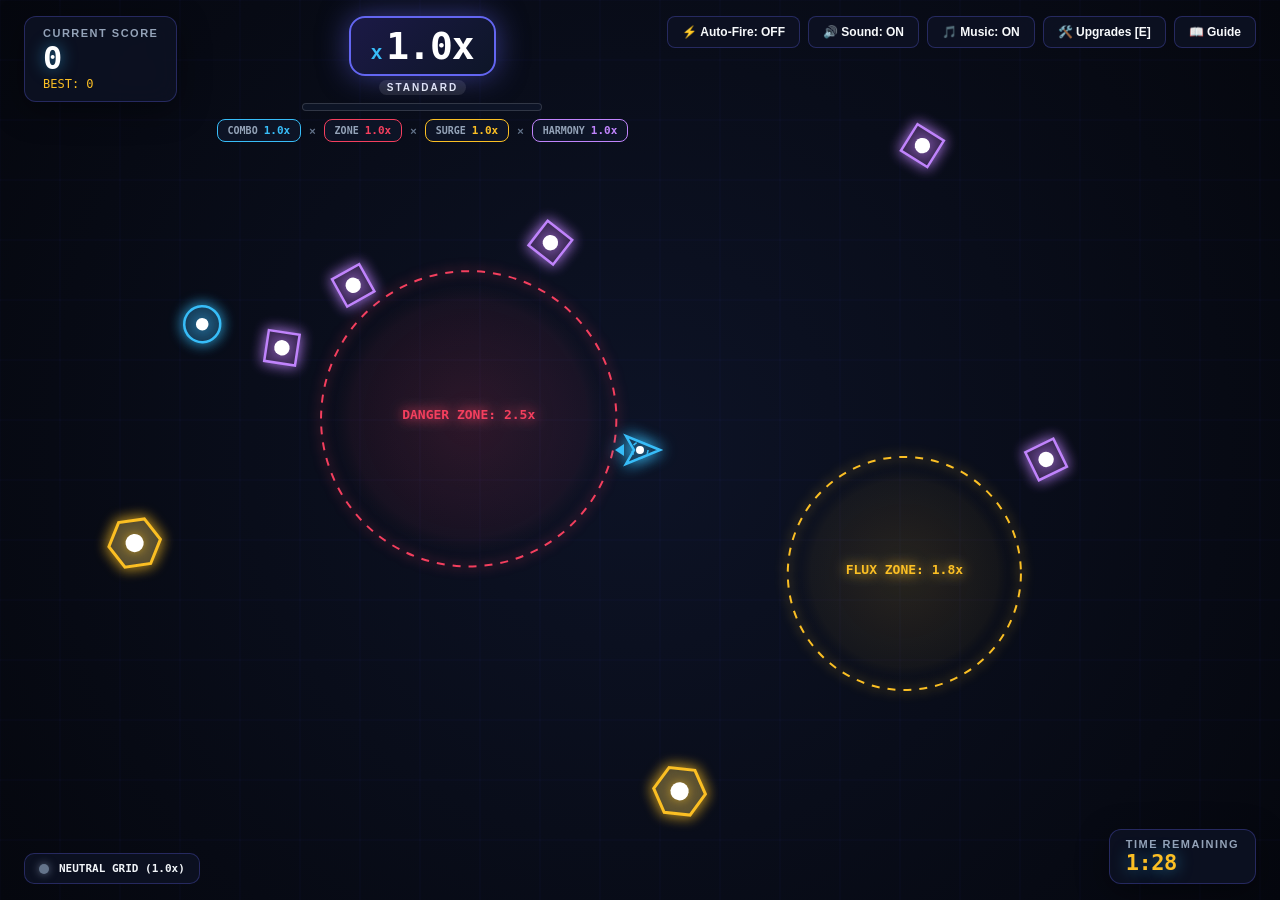
==== commit f9eecdab: "Add Prettier and format code" ====
--- a/index.html
+++ b/index.html
@@ -1,304 +1,369 @@
 <!doctype html>
 <html lang="en">
-  <head>
-    <meta charset="UTF-8" />
-    <meta name="viewport" content="width=device-width, initial-scale=1.0" />
-    <title>Hyper-Surge: Multiplier Overdrive</title>
-    <link rel="stylesheet" href="styles.css" />
-  </head>
-  <body>
-    <div id="game-container">
-      <canvas id="gameCanvas"></canvas>
-
-      <!-- UI Overlay Layer -->
-      <div class="ui-layer">
-        <!-- Header HUD -->
-        <div class="hud-header">
-          <div class="score-panel interactive">
-            <div class="score-title">Current Score</div>
-            <div class="score-value" id="scoreVal">0</div>
-            <div class="high-score-val">
-              BEST: <span id="highScoreVal">0</span>
+    <head>
+        <meta charset="UTF-8" />
+        <meta name="viewport" content="width=device-width, initial-scale=1.0" />
+        <title>Hyper-Surge: Multiplier Overdrive</title>
+        <link rel="stylesheet" href="styles.css" />
+    </head>
+    <body>
+        <div id="game-container">
+            <canvas id="gameCanvas"></canvas>
+
+            <!-- UI Overlay Layer -->
+            <div class="ui-layer">
+                <!-- Header HUD -->
+                <div class="hud-header">
+                    <div class="score-panel interactive">
+                        <div class="score-title">Current Score</div>
+                        <div class="score-value" id="scoreVal">0</div>
+                        <div class="high-score-val">
+                            BEST: <span id="highScoreVal">0</span>
+                        </div>
+                    </div>
+
+                    <!-- Central Multiplier Hub -->
+                    <div class="multiplier-hub">
+                        <div class="total-multiplier-badge" id="multBadge">
+                            <span class="mult-prefix">x</span>
+                            <span class="mult-number" id="multNumber">1.0</span>
+                        </div>
+                        <div class="multiplier-tier-tag" id="tierTag">
+                            STANDARD
+                        </div>
+
+                        <!-- Combo Decay Bar -->
+                        <div class="combo-gauge-wrap">
+                            <div
+                                class="combo-gauge-fill"
+                                id="comboFill"
+                                style="width: 100%"
+                            ></div>
+                        </div>
+
+                        <!-- Multiplier Stacking Formula Factor Pills -->
+                        <div class="multiplier-factors-bar">
+                            <div class="factor-pill combo">
+                                <span class="pill-name">COMBO</span>
+                                <span id="pillCombo">1.0x</span>
+                            </div>
+                            <span class="factor-x">×</span>
+                            <div class="factor-pill zone">
+                                <span class="pill-name">ZONE</span>
+                                <span id="pillZone">1.0x</span>
+                            </div>
+                            <span class="factor-x">×</span>
+                            <div class="factor-pill surge">
+                                <span class="pill-name">SURGE</span>
+                                <span id="pillSurge">1.0x</span>
+                            </div>
+                            <span class="factor-x">×</span>
+                            <div class="factor-pill harmony">
+                                <span class="pill-name">HARMONY</span>
+                                <span id="pillHarmony">1.0x</span>
+                            </div>
+                        </div>
+                    </div>
+
+                    <!-- Control Action Buttons -->
+                    <div class="hud-actions interactive">
+                        <button
+                            id="autoFireBtn"
+                            class="hud-btn"
+                            onclick="window.game.toggleAutoFire()"
+                        >
+                            <span>⚡ Auto-Fire: OFF</span>
+                        </button>
+                        <button
+                            id="soundBtn"
+                            class="hud-btn"
+                            onclick="window.game.toggleSound()"
+                        >
+                            <span>🔊 Sound: ON</span>
+                        </button>
+                        <button
+                            id="musicBtn"
+                            class="hud-btn"
+                            onclick="window.game.toggleMusic()"
+                        >
+                            <span>🎵 Music: ON</span>
+                        </button>
+                        <button
+                            class="hud-btn"
+                            onclick="window.game.openShop()"
+                        >
+                            <span>🛠️ Upgrades [E]</span>
+                        </button>
+                        <button
+                            class="hud-btn"
+                            onclick="window.game.openGuide()"
+                        >
+                            <span>📖 Guide</span>
+                        </button>
+                    </div>
+                </div>
+
+                <!-- Bottom HUD Footer -->
+                <div class="hud-footer">
+                    <div class="zone-alert-card interactive">
+                        <div class="zone-status-dot" id="zoneStatusDot"></div>
+                        <span
+                            id="zoneStatusText"
+                            style="
+                                font-weight: 700;
+                                font-family: var(--mono-stack);
+                            "
+                            >NEUTRAL GRID (1.0x)</span
+                        >
+                    </div>
+
+                    <div class="powerup-timers" id="powerupTimers"></div>
+
+                    <div
+                        class="score-panel interactive"
+                        style="padding: 8px 16px"
+                    >
+                        <div class="score-title">TIME REMAINING</div>
+                        <div
+                            class="score-value"
+                            id="timerDisplay"
+                            style="font-size: 22px; color: #fbbf24"
+                        >
+                            1:30
+                        </div>
+                    </div>
+                </div>
             </div>
-          </div>
-
-          <!-- Central Multiplier Hub -->
-          <div class="multiplier-hub">
-            <div class="total-multiplier-badge" id="multBadge">
-              <span class="mult-prefix">x</span>
-              <span class="mult-number" id="multNumber">1.0</span>
+
+            <!-- Modal: Multiplier Mechanics Guide -->
+            <div class="modal-overlay" id="guideModal">
+                <div class="modal-card">
+                    <h2>⚡ Multiplier System Codex</h2>
+                    <p class="modal-desc">
+                        In <strong>Hyper-Surge</strong>, score multipliers
+                        <em>multiply together</em> rather than just adding up!
+                        Mastering every system allows you to reach
+                        <strong>100x+ to 500x+ Godlike Overdrive</strong>!
+                    </p>
+
+                    <div class="guide-grid">
+                        <div class="guide-item">
+                            <div
+                                class="guide-item-title"
+                                style="color: #38bdf8"
+                            >
+                                ⚡ Combo Velocity
+                            </div>
+                            <div class="guide-item-val">
+                                Up to 10.0x Multiplier
+                            </div>
+                            <div class="guide-item-text">
+                                Each hit adds +0.25x. Keep hitting targets
+                                before the decay bar empties to maintain your
+                                streak!
+                            </div>
+                        </div>
+
+                        <div class="guide-item">
+                            <div
+                                class="guide-item-title"
+                                style="color: #f43f5e"
+                            >
+                                🌀 Danger Vortex Zones
+                            </div>
+                            <div class="guide-item-val">
+                                2.5x - 4.0x Multiplier
+                            </div>
+                            <div class="guide-item-text">
+                                High-risk glowing arenas. Enter the red or gold
+                                vortex fields to multiply all points scored
+                                while inside!
+                            </div>
+                        </div>
+
+                        <div class="guide-item">
+                            <div
+                                class="guide-item-title"
+                                style="color: #10b981"
+                            >
+                                🔄 Ricochet Wall Bounces
+                            </div>
+                            <div class="guide-item-val">+0.5x per Bounce</div>
+                            <div class="guide-item-text">
+                                Your energy bolts ricochet off the perimeter
+                                borders. Trick shots that hit after bouncing
+                                grant stacking bounce multipliers!
+                            </div>
+                        </div>
+
+                        <div class="guide-item">
+                            <div
+                                class="guide-item-title"
+                                style="color: #fbbf24"
+                            >
+                                🎯 Bullseye Precision
+                            </div>
+                            <div class="guide-item-val">
+                                2.0x - 3.5x Multiplier
+                            </div>
+                            <div class="guide-item-text">
+                                Strike the glowing white core in the exact
+                                center of any target to trigger a critical
+                                bullseye score explosion!
+                            </div>
+                        </div>
+
+                        <div class="guide-item">
+                            <div
+                                class="guide-item-title"
+                                style="color: #c084fc"
+                            >
+                                💎 Color Harmony Chain
+                            </div>
+                            <div class="guide-item-val">
+                                Up to 4.0x Multiplier
+                            </div>
+                            <div class="guide-item-text">
+                                Destroy matching color targets in sequence
+                                (Cyan, Void, Amber) or hit rare Rainbow Prisms
+                                for instant maximum harmony!
+                            </div>
+                        </div>
+
+                        <div class="guide-item">
+                            <div
+                                class="guide-item-title"
+                                style="color: #f59e0b"
+                            >
+                                🚀 Overdrive Surge Cores
+                            </div>
+                            <div class="guide-item-val">
+                                2x, 3x, 5x Supernova
+                            </div>
+                            <div class="guide-item-text">
+                                Collect floating cores to unleash temporary
+                                hyper multipliers with full audio-visual screen
+                                overload.
+                            </div>
+                        </div>
+                    </div>
+
+                    <button
+                        class="modal-btn"
+                        onclick="window.game.closeGuide()"
+                    >
+                        Resume Game
+                    </button>
+                </div>
             </div>
-            <div class="multiplier-tier-tag" id="tierTag">STANDARD</div>
-
-            <!-- Combo Decay Bar -->
-            <div class="combo-gauge-wrap">
-              <div
-                class="combo-gauge-fill"
-                id="comboFill"
-                style="width: 100%"
-              ></div>
+
+            <!-- Modal: Multiplier Upgrades & Perk Shop -->
+            <div class="modal-overlay" id="shopModal">
+                <div class="modal-card">
+                    <div
+                        style="
+                            display: flex;
+                            justify-content: space-between;
+                            align-items: baseline;
+                        "
+                    >
+                        <h2>🛠️ Multiplier Overclock Shop</h2>
+                        <div
+                            style="
+                                font-family: var(--mono-stack);
+                                color: #fbbf24;
+                                font-weight: 800;
+                                font-size: 15px;
+                            "
+                        >
+                            💎 <span id="shopShardsVal">0</span> Shards
+                        </div>
+                    </div>
+                    <p class="modal-desc">
+                        Shards are extracted when you eliminate targets with
+                        high multiplier combos. Spend them to permanently
+                        upgrade your multiplier engines!
+                    </p>
+
+                    <div class="shop-items-list" id="shopList"></div>
+
+                    <button class="modal-btn" onclick="window.game.closeShop()">
+                        Back to Action
+                    </button>
+                </div>
             </div>
 
-            <!-- Multiplier Stacking Formula Factor Pills -->
-            <div class="multiplier-factors-bar">
-              <div class="factor-pill combo">
-                <span class="pill-name">COMBO</span>
-                <span id="pillCombo">1.0x</span>
-              </div>
-              <span class="factor-x">×</span>
-              <div class="factor-pill zone">
-                <span class="pill-name">ZONE</span>
-                <span id="pillZone">1.0x</span>
-              </div>
-              <span class="factor-x">×</span>
-              <div class="factor-pill surge">
-                <span class="pill-name">SURGE</span>
-                <span id="pillSurge">1.0x</span>
-              </div>
-              <span class="factor-x">×</span>
-              <div class="factor-pill harmony">
-                <span class="pill-name">HARMONY</span>
-                <span id="pillHarmony">1.0x</span>
-              </div>
+            <!-- Modal: Game Over / Run Results -->
+            <div class="modal-overlay" id="gameOverModal">
+                <div class="modal-card" style="text-align: center">
+                    <h2>⚡ RUN COMPLETED</h2>
+                    <p class="modal-desc">
+                        Multiplier overdrive cycle concluded. Here is your
+                        combat analysis:
+                    </p>
+
+                    <div
+                        class="score-value"
+                        id="finalScoreVal"
+                        style="font-size: 48px; color: #38bdf8; margin: 10px 0"
+                    >
+                        0
+                    </div>
+
+                    <div class="stats-grid">
+                        <div class="stat-box">
+                            <div class="stat-label">Peak Multiplier</div>
+                            <div
+                                class="stat-val"
+                                id="finalMaxMult"
+                                style="color: #f43f5e"
+                            >
+                                1.0x
+                            </div>
+                        </div>
+                        <div class="stat-box">
+                            <div class="stat-label">Critical Crits</div>
+                            <div
+                                class="stat-val"
+                                id="finalCrits"
+                                style="color: #fbbf24"
+                            >
+                                0
+                            </div>
+                        </div>
+                        <div class="stat-box">
+                            <div class="stat-label">Ricochet Hits</div>
+                            <div
+                                class="stat-val"
+                                id="finalBounces"
+                                style="color: #10b981"
+                            >
+                                0
+                            </div>
+                        </div>
+                    </div>
+
+                    <div style="display: flex; gap: 12px; margin-top: 10px">
+                        <button
+                            class="modal-btn"
+                            style="flex: 1"
+                            onclick="window.game.start('blitz')"
+                        >
+                            ⚡ Play Again (Blitz 90s)
+                        </button>
+                        <button
+                            class="modal-btn"
+                            style="flex: 1; background: #334155"
+                            onclick="window.game.openShop()"
+                        >
+                            🛠️ Spend Shards
+                        </button>
+                    </div>
+                </div>
             </div>
-          </div>
-
-          <!-- Control Action Buttons -->
-          <div class="hud-actions interactive">
-            <button
-              id="autoFireBtn"
-              class="hud-btn"
-              onclick="window.game.toggleAutoFire()"
-            >
-              <span>⚡ Auto-Fire: OFF</span>
-            </button>
-            <button
-              id="soundBtn"
-              class="hud-btn"
-              onclick="window.game.toggleSound()"
-            >
-              <span>🔊 Sound: ON</span>
-            </button>
-            <button
-              id="musicBtn"
-              class="hud-btn"
-              onclick="window.game.toggleMusic()"
-            >
-              <span>🎵 Music: ON</span>
-            </button>
-            <button class="hud-btn" onclick="window.game.openShop()">
-              <span>🛠️ Upgrades [E]</span>
-            </button>
-            <button class="hud-btn" onclick="window.game.openGuide()">
-              <span>📖 Guide</span>
-            </button>
-          </div>
         </div>
 
-        <!-- Bottom HUD Footer -->
-        <div class="hud-footer">
-          <div class="zone-alert-card interactive">
-            <div class="zone-status-dot" id="zoneStatusDot"></div>
-            <span
-              id="zoneStatusText"
-              style="font-weight: 700; font-family: var(--mono-stack)"
-              >NEUTRAL GRID (1.0x)</span
-            >
-          </div>
-
-          <div class="powerup-timers" id="powerupTimers"></div>
-
-          <div class="score-panel interactive" style="padding: 8px 16px">
-            <div class="score-title">TIME REMAINING</div>
-            <div
-              class="score-value"
-              id="timerDisplay"
-              style="font-size: 22px; color: #fbbf24"
-            >
-              1:30
-            </div>
-          </div>
-        </div>
-      </div>
-
-      <!-- Modal: Multiplier Mechanics Guide -->
-      <div class="modal-overlay" id="guideModal">
-        <div class="modal-card">
-          <h2>⚡ Multiplier System Codex</h2>
-          <p class="modal-desc">
-            In <strong>Hyper-Surge</strong>, score multipliers
-            <em>multiply together</em> rather than just adding up! Mastering
-            every system allows you to reach
-            <strong>100x+ to 500x+ Godlike Overdrive</strong>!
-          </p>
-
-          <div class="guide-grid">
-            <div class="guide-item">
-              <div class="guide-item-title" style="color: #38bdf8">
-                ⚡ Combo Velocity
-              </div>
-              <div class="guide-item-val">Up to 10.0x Multiplier</div>
-              <div class="guide-item-text">
-                Each hit adds +0.25x. Keep hitting targets before the decay bar
-                empties to maintain your streak!
-              </div>
-            </div>
-
-            <div class="guide-item">
-              <div class="guide-item-title" style="color: #f43f5e">
-                🌀 Danger Vortex Zones
-              </div>
-              <div class="guide-item-val">2.5x - 4.0x Multiplier</div>
-              <div class="guide-item-text">
-                High-risk glowing arenas. Enter the red or gold vortex fields to
-                multiply all points scored while inside!
-              </div>
-            </div>
-
-            <div class="guide-item">
-              <div class="guide-item-title" style="color: #10b981">
-                🔄 Ricochet Wall Bounces
-              </div>
-              <div class="guide-item-val">+0.5x per Bounce</div>
-              <div class="guide-item-text">
-                Your energy bolts ricochet off the perimeter borders. Trick
-                shots that hit after bouncing grant stacking bounce multipliers!
-              </div>
-            </div>
-
-            <div class="guide-item">
-              <div class="guide-item-title" style="color: #fbbf24">
-                🎯 Bullseye Precision
-              </div>
-              <div class="guide-item-val">2.0x - 3.5x Multiplier</div>
-              <div class="guide-item-text">
-                Strike the glowing white core in the exact center of any target
-                to trigger a critical bullseye score explosion!
-              </div>
-            </div>
-
-            <div class="guide-item">
-              <div class="guide-item-title" style="color: #c084fc">
-                💎 Color Harmony Chain
-              </div>
-              <div class="guide-item-val">Up to 4.0x Multiplier</div>
-              <div class="guide-item-text">
-                Destroy matching color targets in sequence (Cyan, Void, Amber)
-                or hit rare Rainbow Prisms for instant maximum harmony!
-              </div>
-            </div>
-
-            <div class="guide-item">
-              <div class="guide-item-title" style="color: #f59e0b">
-                🚀 Overdrive Surge Cores
-              </div>
-              <div class="guide-item-val">2x, 3x, 5x Supernova</div>
-              <div class="guide-item-text">
-                Collect floating cores to unleash temporary hyper multipliers
-                with full audio-visual screen overload.
-              </div>
-            </div>
-          </div>
-
-          <button class="modal-btn" onclick="window.game.closeGuide()">
-            Resume Game
-          </button>
-        </div>
-      </div>
-
-      <!-- Modal: Multiplier Upgrades & Perk Shop -->
-      <div class="modal-overlay" id="shopModal">
-        <div class="modal-card">
-          <div
-            style="
-              display: flex;
-              justify-content: space-between;
-              align-items: baseline;
-            "
-          >
-            <h2>🛠️ Multiplier Overclock Shop</h2>
-            <div
-              style="
-                font-family: var(--mono-stack);
-                color: #fbbf24;
-                font-weight: 800;
-                font-size: 15px;
-              "
-            >
-              💎 <span id="shopShardsVal">0</span> Shards
-            </div>
-          </div>
-          <p class="modal-desc">
-            Shards are extracted when you eliminate targets with high multiplier
-            combos. Spend them to permanently upgrade your multiplier engines!
-          </p>
-
-          <div class="shop-items-list" id="shopList"></div>
-
-          <button class="modal-btn" onclick="window.game.closeShop()">
-            Back to Action
-          </button>
-        </div>
-      </div>
-
-      <!-- Modal: Game Over / Run Results -->
-      <div class="modal-overlay" id="gameOverModal">
-        <div class="modal-card" style="text-align: center">
-          <h2>⚡ RUN COMPLETED</h2>
-          <p class="modal-desc">
-            Multiplier overdrive cycle concluded. Here is your combat analysis:
-          </p>
-
-          <div
-            class="score-value"
-            id="finalScoreVal"
-            style="font-size: 48px; color: #38bdf8; margin: 10px 0"
-          >
-            0
-          </div>
-
-          <div class="stats-grid">
-            <div class="stat-box">
-              <div class="stat-label">Peak Multiplier</div>
-              <div class="stat-val" id="finalMaxMult" style="color: #f43f5e">
-                1.0x
-              </div>
-            </div>
-            <div class="stat-box">
-              <div class="stat-label">Critical Crits</div>
-              <div class="stat-val" id="finalCrits" style="color: #fbbf24">
-                0
-              </div>
-            </div>
-            <div class="stat-box">
-              <div class="stat-label">Ricochet Hits</div>
-              <div class="stat-val" id="finalBounces" style="color: #10b981">
-                0
-              </div>
-            </div>
-          </div>
-
-          <div style="display: flex; gap: 12px; margin-top: 10px">
-            <button
-              class="modal-btn"
-              style="flex: 1"
-              onclick="window.game.start('blitz')"
-            >
-              ⚡ Play Again (Blitz 90s)
-            </button>
-            <button
-              class="modal-btn"
-              style="flex: 1; background: #334155"
-              onclick="window.game.openShop()"
-            >
-              🛠️ Spend Shards
-            </button>
-          </div>
-        </div>
-      </div>
-    </div>
-
-    <script src="audio.js"></script>
-    <script src="game.js"></script>
-  </body>
+        <script src="audio.js"></script>
+        <script src="game.js"></script>
+    </body>
 </html>
--- a/styles.css
+++ b/styles.css
@@ -1,583 +1,583 @@
 :root {
-  --bg-dark: #070913;
-  --panel-bg: rgba(13, 18, 36, 0.85);
-  --panel-border: rgba(99, 102, 241, 0.3);
-  --primary-neon: #38bdf8;
-  --secondary-neon: #a855f7;
-  --gold-neon: #fbbf24;
-  --rose-neon: #f43f5e;
-  --emerald-neon: #10b981;
-  --font-stack:
-    -apple-system, BlinkMacSystemFont, "Segoe UI", Roboto, "Helvetica Neue",
-    Arial, sans-serif;
-  --mono-stack:
-    ui-monospace, SFMono-Regular, Menlo, Monaco, Consolas, monospace;
+    --bg-dark: #070913;
+    --panel-bg: rgba(13, 18, 36, 0.85);
+    --panel-border: rgba(99, 102, 241, 0.3);
+    --primary-neon: #38bdf8;
+    --secondary-neon: #a855f7;
+    --gold-neon: #fbbf24;
+    --rose-neon: #f43f5e;
+    --emerald-neon: #10b981;
+    --font-stack:
+        -apple-system, BlinkMacSystemFont, "Segoe UI", Roboto, "Helvetica Neue",
+        Arial, sans-serif;
+    --mono-stack:
+        ui-monospace, SFMono-Regular, Menlo, Monaco, Consolas, monospace;
 }
 
 * {
-  box-sizing: border-box;
-  margin: 0;
-  padding: 0;
-  user-select: none;
-  -webkit-user-select: none;
+    box-sizing: border-box;
+    margin: 0;
+    padding: 0;
+    user-select: none;
+    -webkit-user-select: none;
 }
 
 body,
 html {
-  width: 100%;
-  height: 100%;
-  overflow: hidden;
-  background-color: var(--bg-dark);
-  color: #f1f5f9;
-  font-family: var(--font-stack);
+    width: 100%;
+    height: 100%;
+    overflow: hidden;
+    background-color: var(--bg-dark);
+    color: #f1f5f9;
+    font-family: var(--font-stack);
 }
 
 #game-container {
-  position: relative;
-  width: 100vw;
-  height: 100vh;
-  display: flex;
-  align-items: center;
-  justify-content: center;
-  background: radial-gradient(circle at 50% 50%, #0d1326 0%, #05070e 100%);
+    position: relative;
+    width: 100vw;
+    height: 100vh;
+    display: flex;
+    align-items: center;
+    justify-content: center;
+    background: radial-gradient(circle at 50% 50%, #0d1326 0%, #05070e 100%);
 }
 
 #gameCanvas {
-  position: absolute;
-  top: 0;
-  left: 0;
-  width: 100%;
-  height: 100%;
-  display: block;
-  z-index: 1;
+    position: absolute;
+    top: 0;
+    left: 0;
+    width: 100%;
+    height: 100%;
+    display: block;
+    z-index: 1;
 }
 
 /* UI Overlay Layer */
 .ui-layer {
-  position: absolute;
-  top: 0;
-  left: 0;
-  width: 100%;
-  height: 100%;
-  z-index: 10;
-  pointer-events: none;
-  display: flex;
-  flex-direction: column;
-  justify-content: space-between;
-  padding: 16px 24px;
+    position: absolute;
+    top: 0;
+    left: 0;
+    width: 100%;
+    height: 100%;
+    z-index: 10;
+    pointer-events: none;
+    display: flex;
+    flex-direction: column;
+    justify-content: space-between;
+    padding: 16px 24px;
 }
 
 .interactive {
-  pointer-events: auto;
+    pointer-events: auto;
 }
 
 /* Header HUD */
 .hud-header {
-  display: flex;
-  justify-content: space-between;
-  align-items: flex-start;
-  gap: 16px;
+    display: flex;
+    justify-content: space-between;
+    align-items: flex-start;
+    gap: 16px;
 }
 
 .score-panel {
-  background: var(--panel-bg);
-  border: 1px solid var(--panel-border);
-  backdrop-filter: blur(12px);
-  padding: 10px 18px;
-  border-radius: 12px;
-  box-shadow: 0 8px 32px rgba(0, 0, 0, 0.4);
+    background: var(--panel-bg);
+    border: 1px solid var(--panel-border);
+    backdrop-filter: blur(12px);
+    padding: 10px 18px;
+    border-radius: 12px;
+    box-shadow: 0 8px 32px rgba(0, 0, 0, 0.4);
 }
 
 .score-title {
-  font-size: 11px;
-  text-transform: uppercase;
-  letter-spacing: 1.5px;
-  color: #94a3b8;
-  font-weight: 600;
+    font-size: 11px;
+    text-transform: uppercase;
+    letter-spacing: 1.5px;
+    color: #94a3b8;
+    font-weight: 600;
 }
 
 .score-value {
-  font-family: var(--mono-stack);
-  font-size: 32px;
-  font-weight: 800;
-  color: #ffffff;
-  letter-spacing: -0.5px;
-  text-shadow: 0 0 16px rgba(56, 189, 248, 0.6);
+    font-family: var(--mono-stack);
+    font-size: 32px;
+    font-weight: 800;
+    color: #ffffff;
+    letter-spacing: -0.5px;
+    text-shadow: 0 0 16px rgba(56, 189, 248, 0.6);
 }
 
 .high-score-val {
-  font-size: 12px;
-  color: var(--gold-neon);
-  font-family: var(--mono-stack);
+    font-size: 12px;
+    color: var(--gold-neon);
+    font-family: var(--mono-stack);
 }
 
 /* Multiplier Central Display */
 .multiplier-hub {
-  display: flex;
-  flex-direction: column;
-  align-items: center;
-  text-align: center;
+    display: flex;
+    flex-direction: column;
+    align-items: center;
+    text-align: center;
 }
 
 .total-multiplier-badge {
-  display: inline-flex;
-  align-items: baseline;
-  gap: 4px;
-  background: linear-gradient(
-    135deg,
-    rgba(30, 27, 75, 0.9),
-    rgba(15, 23, 42, 0.9)
-  );
-  border: 2px solid #6366f1;
-  padding: 6px 20px;
-  border-radius: 16px;
-  backdrop-filter: blur(12px);
-  box-shadow: 0 0 30px rgba(99, 102, 241, 0.5);
-  transition: all 0.2s cubic-bezier(0.175, 0.885, 0.32, 1.275);
+    display: inline-flex;
+    align-items: baseline;
+    gap: 4px;
+    background: linear-gradient(
+        135deg,
+        rgba(30, 27, 75, 0.9),
+        rgba(15, 23, 42, 0.9)
+    );
+    border: 2px solid #6366f1;
+    padding: 6px 20px;
+    border-radius: 16px;
+    backdrop-filter: blur(12px);
+    box-shadow: 0 0 30px rgba(99, 102, 241, 0.5);
+    transition: all 0.2s cubic-bezier(0.175, 0.885, 0.32, 1.275);
 }
 
 .total-multiplier-badge.pulse {
-  transform: scale(1.1);
-  box-shadow: 0 0 45px rgba(244, 63, 94, 0.8);
-  border-color: #f43f5e;
+    transform: scale(1.1);
+    box-shadow: 0 0 45px rgba(244, 63, 94, 0.8);
+    border-color: #f43f5e;
 }
 
 .mult-prefix {
-  font-size: 20px;
-  font-weight: 900;
-  color: #38bdf8;
+    font-size: 20px;
+    font-weight: 900;
+    color: #38bdf8;
 }
 
 .mult-number {
-  font-family: var(--mono-stack);
-  font-size: 38px;
-  font-weight: 900;
-  color: #ffffff;
-  letter-spacing: -1px;
+    font-family: var(--mono-stack);
+    font-size: 38px;
+    font-weight: 900;
+    color: #ffffff;
+    letter-spacing: -1px;
 }
 
 .multiplier-tier-tag {
-  font-size: 10px;
-  font-weight: 800;
-  text-transform: uppercase;
-  letter-spacing: 2px;
-  margin-top: 4px;
-  padding: 2px 8px;
-  border-radius: 999px;
-  background: rgba(255, 255, 255, 0.1);
+    font-size: 10px;
+    font-weight: 800;
+    text-transform: uppercase;
+    letter-spacing: 2px;
+    margin-top: 4px;
+    padding: 2px 8px;
+    border-radius: 999px;
+    background: rgba(255, 255, 255, 0.1);
 }
 
 /* Combo Gauge */
 .combo-gauge-wrap {
-  width: 240px;
-  margin-top: 8px;
-  background: rgba(15, 23, 42, 0.8);
-  border: 1px solid rgba(255, 255, 255, 0.15);
-  border-radius: 8px;
-  height: 8px;
-  overflow: hidden;
-  position: relative;
+    width: 240px;
+    margin-top: 8px;
+    background: rgba(15, 23, 42, 0.8);
+    border: 1px solid rgba(255, 255, 255, 0.15);
+    border-radius: 8px;
+    height: 8px;
+    overflow: hidden;
+    position: relative;
 }
 
 .combo-gauge-fill {
-  height: 100%;
-  width: 100%;
-  background: linear-gradient(90deg, #38bdf8, #a855f7, #f43f5e);
-  transition: width 0.08s linear;
+    height: 100%;
+    width: 100%;
+    background: linear-gradient(90deg, #38bdf8, #a855f7, #f43f5e);
+    transition: width 0.08s linear;
 }
 
 /* Multiplier Formula Breakdown Bar */
 .multiplier-factors-bar {
-  display: flex;
-  justify-content: center;
-  align-items: center;
-  gap: 8px;
-  margin-top: 8px;
-  flex-wrap: wrap;
+    display: flex;
+    justify-content: center;
+    align-items: center;
+    gap: 8px;
+    margin-top: 8px;
+    flex-wrap: wrap;
 }
 
 .factor-pill {
-  display: flex;
-  align-items: center;
-  gap: 6px;
-  background: rgba(15, 23, 42, 0.85);
-  border: 1px solid rgba(255, 255, 255, 0.15);
-  padding: 4px 10px;
-  border-radius: 8px;
-  font-size: 11px;
-  font-family: var(--mono-stack);
-  font-weight: 600;
-  backdrop-filter: blur(8px);
+    display: flex;
+    align-items: center;
+    gap: 6px;
+    background: rgba(15, 23, 42, 0.85);
+    border: 1px solid rgba(255, 255, 255, 0.15);
+    padding: 4px 10px;
+    border-radius: 8px;
+    font-size: 11px;
+    font-family: var(--mono-stack);
+    font-weight: 600;
+    backdrop-filter: blur(8px);
 }
 
 .factor-pill .pill-name {
-  color: #94a3b8;
-  font-size: 10px;
-  text-transform: uppercase;
+    color: #94a3b8;
+    font-size: 10px;
+    text-transform: uppercase;
 }
 
 .factor-pill.combo {
-  border-color: #38bdf8;
-  color: #38bdf8;
+    border-color: #38bdf8;
+    color: #38bdf8;
 }
 .factor-pill.zone {
-  border-color: #f43f5e;
-  color: #f43f5e;
+    border-color: #f43f5e;
+    color: #f43f5e;
 }
 .factor-pill.bounce {
-  border-color: #10b981;
-  color: #10b981;
+    border-color: #10b981;
+    color: #10b981;
 }
 .factor-pill.surge {
-  border-color: #fbbf24;
-  color: #fbbf24;
+    border-color: #fbbf24;
+    color: #fbbf24;
 }
 .factor-pill.harmony {
-  border-color: #c084fc;
-  color: #c084fc;
+    border-color: #c084fc;
+    color: #c084fc;
 }
 
 .factor-x {
-  color: #64748b;
-  font-size: 11px;
-  font-weight: bold;
+    color: #64748b;
+    font-size: 11px;
+    font-weight: bold;
 }
 
 /* Control buttons in header */
 .hud-actions {
-  display: flex;
-  gap: 8px;
+    display: flex;
+    gap: 8px;
 }
 
 .hud-btn {
-  background: var(--panel-bg);
-  border: 1px solid var(--panel-border);
-  color: #f8fafc;
-  padding: 8px 14px;
-  border-radius: 8px;
-  font-size: 12px;
-  font-weight: 600;
-  cursor: pointer;
-  display: flex;
-  align-items: center;
-  gap: 6px;
-  transition: all 0.2s ease;
-  backdrop-filter: blur(10px);
+    background: var(--panel-bg);
+    border: 1px solid var(--panel-border);
+    color: #f8fafc;
+    padding: 8px 14px;
+    border-radius: 8px;
+    font-size: 12px;
+    font-weight: 600;
+    cursor: pointer;
+    display: flex;
+    align-items: center;
+    gap: 6px;
+    transition: all 0.2s ease;
+    backdrop-filter: blur(10px);
 }
 
 .hud-btn:hover {
-  background: rgba(99, 102, 241, 0.25);
-  border-color: #818cf8;
-  transform: translateY(-1px);
+    background: rgba(99, 102, 241, 0.25);
+    border-color: #818cf8;
+    transform: translateY(-1px);
 }
 
 .hud-btn.active {
-  background: #4f46e5;
-  border-color: #818cf8;
+    background: #4f46e5;
+    border-color: #818cf8;
 }
 
 /* Bottom Bar */
 .hud-footer {
-  display: flex;
-  justify-content: space-between;
-  align-items: flex-end;
-  gap: 16px;
+    display: flex;
+    justify-content: space-between;
+    align-items: flex-end;
+    gap: 16px;
 }
 
 .zone-alert-card {
-  background: var(--panel-bg);
-  border: 1px solid var(--panel-border);
-  padding: 8px 14px;
-  border-radius: 10px;
-  font-size: 11px;
-  display: flex;
-  align-items: center;
-  gap: 10px;
-  backdrop-filter: blur(10px);
+    background: var(--panel-bg);
+    border: 1px solid var(--panel-border);
+    padding: 8px 14px;
+    border-radius: 10px;
+    font-size: 11px;
+    display: flex;
+    align-items: center;
+    gap: 10px;
+    backdrop-filter: blur(10px);
 }
 
 .zone-status-dot {
-  width: 10px;
-  height: 10px;
-  border-radius: 50%;
-  background: #64748b;
-  box-shadow: 0 0 8px #64748b;
-  transition: all 0.2s;
+    width: 10px;
+    height: 10px;
+    border-radius: 50%;
+    background: #64748b;
+    box-shadow: 0 0 8px #64748b;
+    transition: all 0.2s;
 }
 
 .zone-status-dot.danger {
-  background: #f43f5e;
-  box-shadow: 0 0 12px #f43f5e;
-  animation: pulse-danger 0.8s infinite alternate;
+    background: #f43f5e;
+    box-shadow: 0 0 12px #f43f5e;
+    animation: pulse-danger 0.8s infinite alternate;
 }
 
 .zone-status-dot.flux {
-  background: #fbbf24;
-  box-shadow: 0 0 12px #fbbf24;
+    background: #fbbf24;
+    box-shadow: 0 0 12px #fbbf24;
 }
 
 @keyframes pulse-danger {
-  from {
-    transform: scale(0.9);
-    opacity: 0.7;
-  }
-  to {
-    transform: scale(1.3);
-    opacity: 1;
-  }
+    from {
+        transform: scale(0.9);
+        opacity: 0.7;
+    }
+    to {
+        transform: scale(1.3);
+        opacity: 1;
+    }
 }
 
 .powerup-timers {
-  display: flex;
-  gap: 8px;
+    display: flex;
+    gap: 8px;
 }
 
 .powerup-pill {
-  background: rgba(15, 23, 42, 0.9);
-  border: 1px solid #fbbf24;
-  color: #fbbf24;
-  font-size: 11px;
-  font-family: var(--mono-stack);
-  padding: 4px 10px;
-  border-radius: 8px;
-  display: flex;
-  align-items: center;
-  gap: 6px;
-  animation: surge-glow 1s infinite alternate;
+    background: rgba(15, 23, 42, 0.9);
+    border: 1px solid #fbbf24;
+    color: #fbbf24;
+    font-size: 11px;
+    font-family: var(--mono-stack);
+    padding: 4px 10px;
+    border-radius: 8px;
+    display: flex;
+    align-items: center;
+    gap: 6px;
+    animation: surge-glow 1s infinite alternate;
 }
 
 @keyframes surge-glow {
-  from {
-    box-shadow: 0 0 4px rgba(251, 191, 36, 0.3);
-  }
-  to {
-    box-shadow: 0 0 16px rgba(251, 191, 36, 0.8);
-  }
+    from {
+        box-shadow: 0 0 4px rgba(251, 191, 36, 0.3);
+    }
+    to {
+        box-shadow: 0 0 16px rgba(251, 191, 36, 0.8);
+    }
 }
 
 /* Modals & Overlays */
 .modal-overlay {
-  position: absolute;
-  top: 0;
-  left: 0;
-  width: 100%;
-  height: 100%;
-  background: rgba(5, 7, 14, 0.82);
-  backdrop-filter: blur(16px);
-  z-index: 100;
-  display: flex;
-  align-items: center;
-  justify-content: center;
-  opacity: 0;
-  pointer-events: none;
-  transition: opacity 0.25s ease;
+    position: absolute;
+    top: 0;
+    left: 0;
+    width: 100%;
+    height: 100%;
+    background: rgba(5, 7, 14, 0.82);
+    backdrop-filter: blur(16px);
+    z-index: 100;
+    display: flex;
+    align-items: center;
+    justify-content: center;
+    opacity: 0;
+    pointer-events: none;
+    transition: opacity 0.25s ease;
 }
 
 .modal-overlay.open {
-  opacity: 1;
-  pointer-events: auto;
+    opacity: 1;
+    pointer-events: auto;
 }
 
 .modal-card {
-  background: #0f172a;
-  border: 1px solid rgba(99, 102, 241, 0.4);
-  border-radius: 18px;
-  padding: 28px 32px;
-  max-width: 580px;
-  width: 90%;
-  box-shadow: 0 20px 60px rgba(0, 0, 0, 0.7);
-  display: flex;
-  flex-direction: column;
-  gap: 20px;
-  position: relative;
-  max-height: 85vh;
-  overflow-y: auto;
+    background: #0f172a;
+    border: 1px solid rgba(99, 102, 241, 0.4);
+    border-radius: 18px;
+    padding: 28px 32px;
+    max-width: 580px;
+    width: 90%;
+    box-shadow: 0 20px 60px rgba(0, 0, 0, 0.7);
+    display: flex;
+    flex-direction: column;
+    gap: 20px;
+    position: relative;
+    max-height: 85vh;
+    overflow-y: auto;
 }
 
 .modal-card h2 {
-  font-size: 26px;
-  font-weight: 800;
-  letter-spacing: -0.5px;
-  background: linear-gradient(135deg, #ffffff, #93c5fd);
-  -webkit-background-clip: text;
-  -webkit-text-fill-color: transparent;
+    font-size: 26px;
+    font-weight: 800;
+    letter-spacing: -0.5px;
+    background: linear-gradient(135deg, #ffffff, #93c5fd);
+    -webkit-background-clip: text;
+    -webkit-text-fill-color: transparent;
 }
 
 .modal-desc {
-  font-size: 13px;
-  color: #94a3b8;
-  line-height: 1.5;
+    font-size: 13px;
+    color: #94a3b8;
+    line-height: 1.5;
 }
 
 .modal-btn {
-  background: linear-gradient(135deg, #4f46e5, #3b82f6);
-  border: none;
-  color: #ffffff;
-  font-weight: 700;
-  padding: 12px 24px;
-  border-radius: 10px;
-  font-size: 14px;
-  cursor: pointer;
-  transition: all 0.2s ease;
-  box-shadow: 0 4px 14px rgba(59, 130, 246, 0.4);
-  text-align: center;
+    background: linear-gradient(135deg, #4f46e5, #3b82f6);
+    border: none;
+    color: #ffffff;
+    font-weight: 700;
+    padding: 12px 24px;
+    border-radius: 10px;
+    font-size: 14px;
+    cursor: pointer;
+    transition: all 0.2s ease;
+    box-shadow: 0 4px 14px rgba(59, 130, 246, 0.4);
+    text-align: center;
 }
 
 .modal-btn:hover {
-  transform: translateY(-2px);
-  box-shadow: 0 6px 20px rgba(59, 130, 246, 0.6);
+    transform: translateY(-2px);
+    box-shadow: 0 6px 20px rgba(59, 130, 246, 0.6);
 }
 
 /* Multiplier Guide Grid */
 .guide-grid {
-  display: grid;
-  grid-template-columns: 1fr 1fr;
-  gap: 12px;
+    display: grid;
+    grid-template-columns: 1fr 1fr;
+    gap: 12px;
 }
 
 .guide-item {
-  background: rgba(30, 41, 59, 0.6);
-  border: 1px solid rgba(255, 255, 255, 0.08);
-  border-radius: 10px;
-  padding: 12px;
-  display: flex;
-  flex-direction: column;
-  gap: 4px;
+    background: rgba(30, 41, 59, 0.6);
+    border: 1px solid rgba(255, 255, 255, 0.08);
+    border-radius: 10px;
+    padding: 12px;
+    display: flex;
+    flex-direction: column;
+    gap: 4px;
 }
 
 .guide-item-title {
-  font-size: 13px;
-  font-weight: 700;
-  display: flex;
-  align-items: center;
-  gap: 6px;
+    font-size: 13px;
+    font-weight: 700;
+    display: flex;
+    align-items: center;
+    gap: 6px;
 }
 
 .guide-item-val {
-  font-family: var(--mono-stack);
-  font-size: 12px;
-  color: var(--gold-neon);
-  font-weight: bold;
+    font-family: var(--mono-stack);
+    font-size: 12px;
+    color: var(--gold-neon);
+    font-weight: bold;
 }
 
 .guide-item-text {
-  font-size: 11px;
-  color: #94a3b8;
-  line-height: 1.4;
+    font-size: 11px;
+    color: #94a3b8;
+    line-height: 1.4;
 }
 
 /* Upgrade Shop Items */
 .shop-items-list {
-  display: flex;
-  flex-direction: column;
-  gap: 10px;
+    display: flex;
+    flex-direction: column;
+    gap: 10px;
 }
 
 .shop-item-row {
-  display: flex;
-  justify-content: space-between;
-  align-items: center;
-  background: rgba(30, 41, 59, 0.6);
-  border: 1px solid rgba(255, 255, 255, 0.08);
-  padding: 12px 16px;
-  border-radius: 10px;
-  transition: border-color 0.2s;
+    display: flex;
+    justify-content: space-between;
+    align-items: center;
+    background: rgba(30, 41, 59, 0.6);
+    border: 1px solid rgba(255, 255, 255, 0.08);
+    padding: 12px 16px;
+    border-radius: 10px;
+    transition: border-color 0.2s;
 }
 
 .shop-item-row:hover {
-  border-color: rgba(99, 102, 241, 0.5);
+    border-color: rgba(99, 102, 241, 0.5);
 }
 
 .shop-item-info {
-  display: flex;
-  flex-direction: column;
-  gap: 2px;
+    display: flex;
+    flex-direction: column;
+    gap: 2px;
 }
 
 .shop-item-name {
-  font-size: 13px;
-  font-weight: 700;
-  color: #f8fafc;
+    font-size: 13px;
+    font-weight: 700;
+    color: #f8fafc;
 }
 
 .shop-item-desc {
-  font-size: 11px;
-  color: #94a3b8;
+    font-size: 11px;
+    color: #94a3b8;
 }
 
 .shop-buy-btn {
-  background: #3b82f6;
-  border: none;
-  color: white;
-  font-family: var(--mono-stack);
-  font-size: 12px;
-  font-weight: 700;
-  padding: 8px 14px;
-  border-radius: 6px;
-  cursor: pointer;
-  transition: all 0.2s;
+    background: #3b82f6;
+    border: none;
+    color: white;
+    font-family: var(--mono-stack);
+    font-size: 12px;
+    font-weight: 700;
+    padding: 8px 14px;
+    border-radius: 6px;
+    cursor: pointer;
+    transition: all 0.2s;
 }
 
 .shop-buy-btn:disabled {
-  background: #475569;
-  cursor: not-allowed;
-  opacity: 0.6;
+    background: #475569;
+    cursor: not-allowed;
+    opacity: 0.6;
 }
 
 .shop-buy-btn:not(:disabled):hover {
-  background: #2563eb;
-  transform: translateY(-1px);
+    background: #2563eb;
+    transform: translateY(-1px);
 }
 
 /* Stats Summary */
 .stats-grid {
-  display: grid;
-  grid-template-columns: repeat(3, 1fr);
-  gap: 10px;
-  margin: 10px 0;
+    display: grid;
+    grid-template-columns: repeat(3, 1fr);
+    gap: 10px;
+    margin: 10px 0;
 }
 
 .stat-box {
-  background: rgba(30, 41, 59, 0.7);
-  border: 1px solid rgba(255, 255, 255, 0.1);
-  padding: 12px;
-  border-radius: 8px;
-  text-align: center;
+    background: rgba(30, 41, 59, 0.7);
+    border: 1px solid rgba(255, 255, 255, 0.1);
+    padding: 12px;
+    border-radius: 8px;
+    text-align: center;
 }
 
 .stat-label {
-  font-size: 10px;
-  color: #94a3b8;
-  text-transform: uppercase;
+    font-size: 10px;
+    color: #94a3b8;
+    text-transform: uppercase;
 }
 
 .stat-val {
-  font-family: var(--mono-stack);
-  font-size: 18px;
-  font-weight: 800;
-  color: #38bdf8;
-  margin-top: 4px;
+    font-family: var(--mono-stack);
+    font-size: 18px;
+    font-weight: 800;
+    color: #38bdf8;
+    margin-top: 4px;
 }
 
 /* Mobile adjustments */
 @media (max-width: 640px) {
-  .ui-layer {
-    padding: 8px 12px;
-  }
-  .score-value {
-    font-size: 24px;
-  }
-  .mult-number {
-    font-size: 28px;
-  }
-  .combo-gauge-wrap {
-    width: 160px;
-  }
-  .guide-grid {
-    grid-template-columns: 1fr;
-  }
-  .factor-pill {
-    padding: 2px 6px;
-    font-size: 10px;
-  }
-}
+    .ui-layer {
+        padding: 8px 12px;
+    }
+    .score-value {
+        font-size: 24px;
+    }
+    .mult-number {
+        font-size: 28px;
+    }
+    .combo-gauge-wrap {
+        width: 160px;
+    }
+    .guide-grid {
+        grid-template-columns: 1fr;
+    }
+    .factor-pill {
+        padding: 2px 6px;
+        font-size: 10px;
+    }
+}
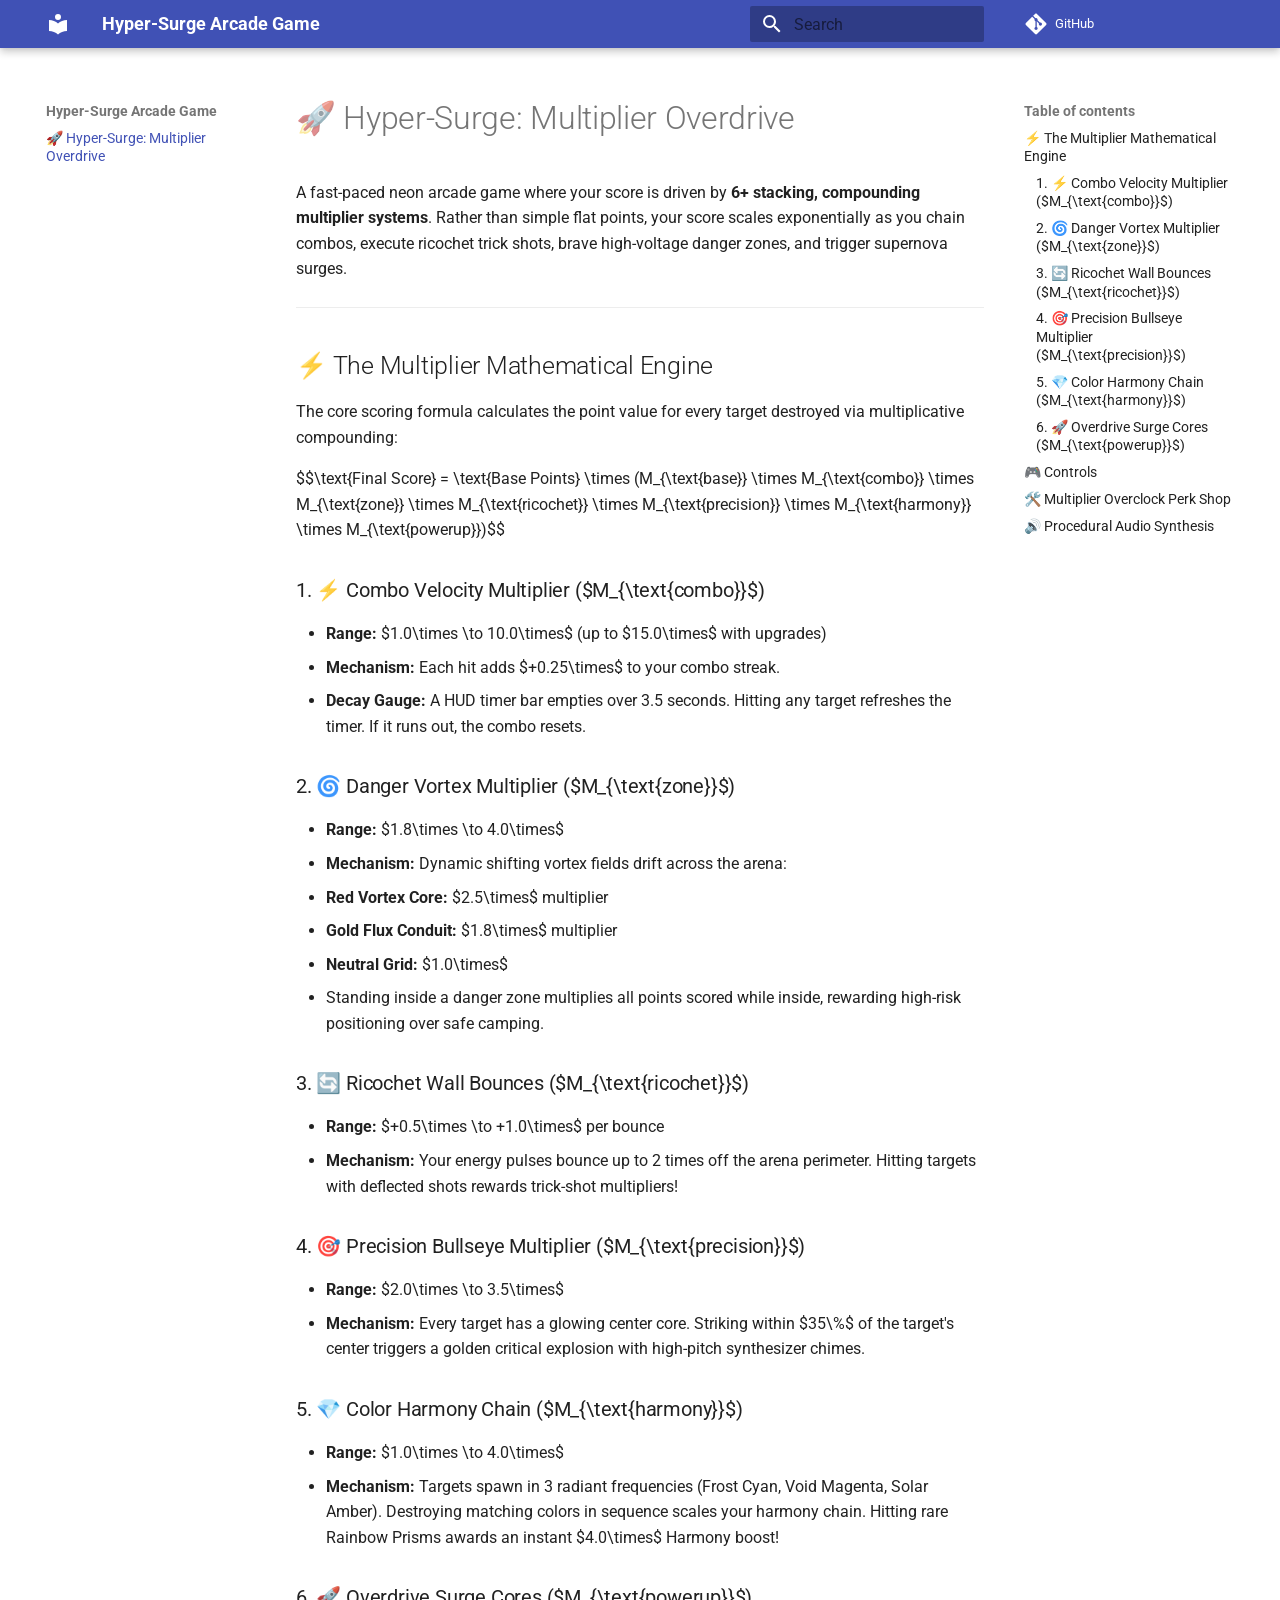
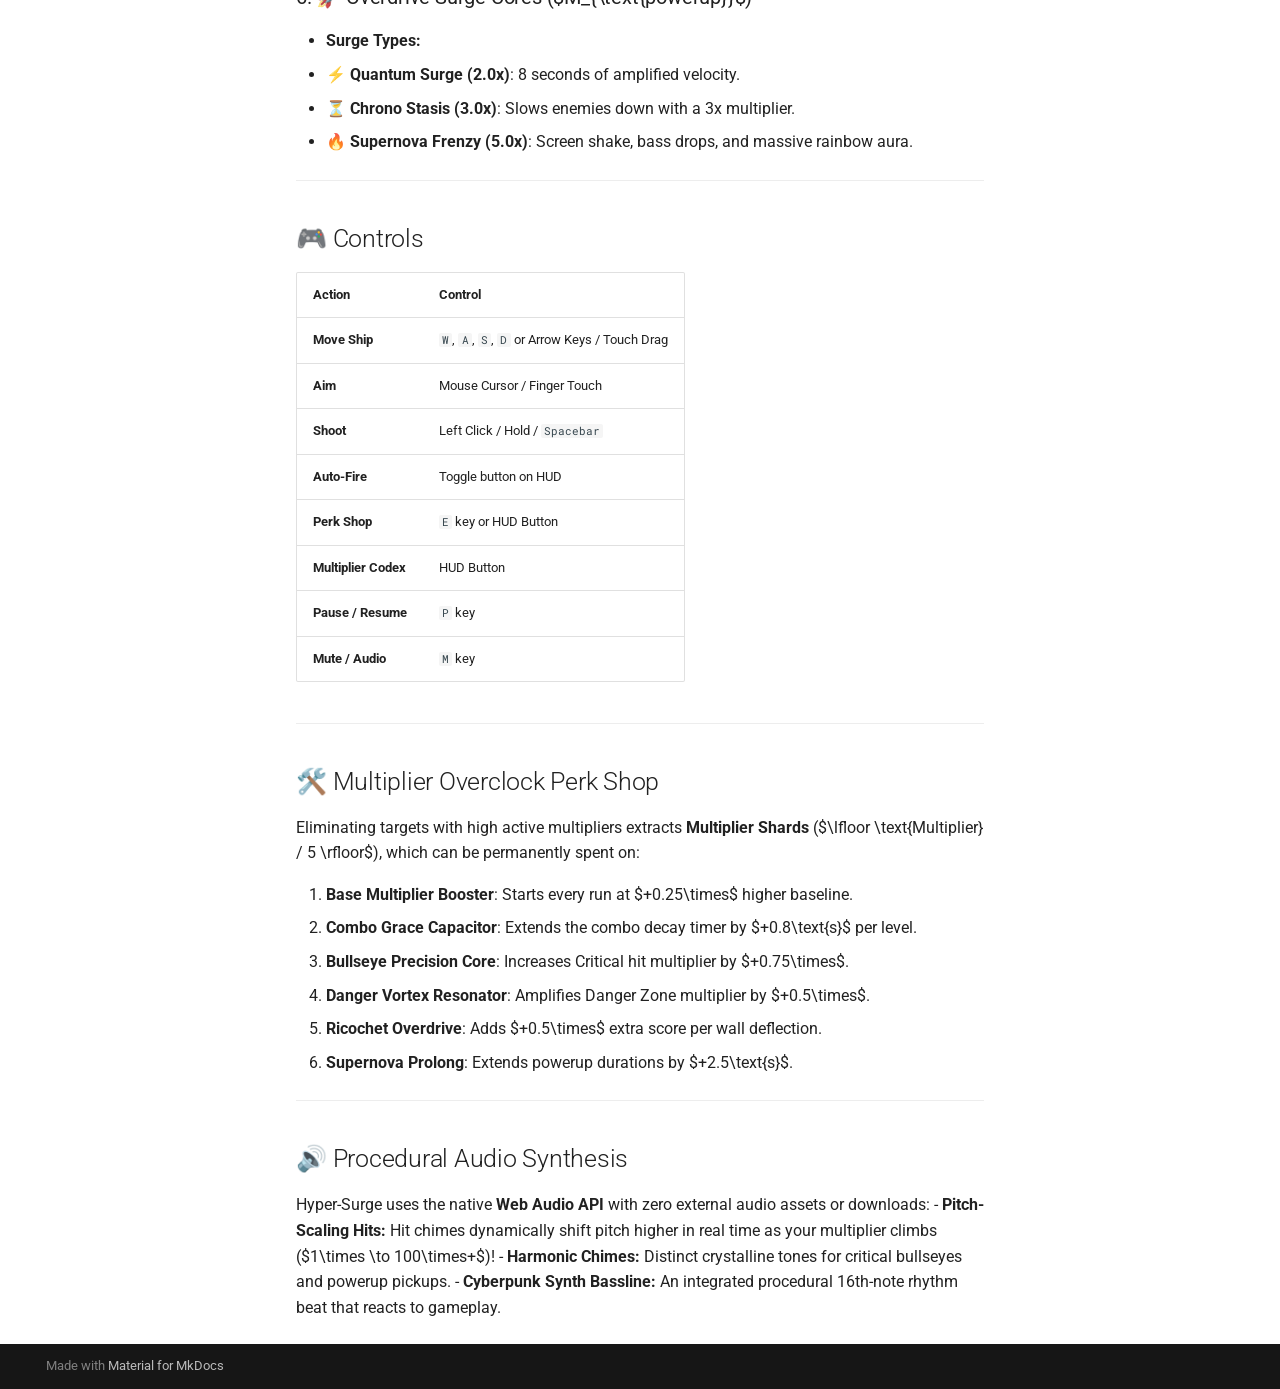
==== commit 466d1546: "Deployed 3451b5e with MkDocs version: 1.6.1" ====
--- a/index.html
+++ b/index.html
@@ -1,369 +1,724 @@
+
 <!doctype html>
-<html lang="en">
-    <head>
-        <meta charset="UTF-8" />
-        <meta name="viewport" content="width=device-width, initial-scale=1.0" />
-        <title>Hyper-Surge: Multiplier Overdrive</title>
-        <link rel="stylesheet" href="styles.css" />
-    </head>
-    <body>
-        <div id="game-container">
-            <canvas id="gameCanvas"></canvas>
-
-            <!-- UI Overlay Layer -->
-            <div class="ui-layer">
-                <!-- Header HUD -->
-                <div class="hud-header">
-                    <div class="score-panel interactive">
-                        <div class="score-title">Current Score</div>
-                        <div class="score-value" id="scoreVal">0</div>
-                        <div class="high-score-val">
-                            BEST: <span id="highScoreVal">0</span>
-                        </div>
-                    </div>
-
-                    <!-- Central Multiplier Hub -->
-                    <div class="multiplier-hub">
-                        <div class="total-multiplier-badge" id="multBadge">
-                            <span class="mult-prefix">x</span>
-                            <span class="mult-number" id="multNumber">1.0</span>
-                        </div>
-                        <div class="multiplier-tier-tag" id="tierTag">
-                            STANDARD
-                        </div>
-
-                        <!-- Combo Decay Bar -->
-                        <div class="combo-gauge-wrap">
-                            <div
-                                class="combo-gauge-fill"
-                                id="comboFill"
-                                style="width: 100%"
-                            ></div>
-                        </div>
-
-                        <!-- Multiplier Stacking Formula Factor Pills -->
-                        <div class="multiplier-factors-bar">
-                            <div class="factor-pill combo">
-                                <span class="pill-name">COMBO</span>
-                                <span id="pillCombo">1.0x</span>
-                            </div>
-                            <span class="factor-x">×</span>
-                            <div class="factor-pill zone">
-                                <span class="pill-name">ZONE</span>
-                                <span id="pillZone">1.0x</span>
-                            </div>
-                            <span class="factor-x">×</span>
-                            <div class="factor-pill surge">
-                                <span class="pill-name">SURGE</span>
-                                <span id="pillSurge">1.0x</span>
-                            </div>
-                            <span class="factor-x">×</span>
-                            <div class="factor-pill harmony">
-                                <span class="pill-name">HARMONY</span>
-                                <span id="pillHarmony">1.0x</span>
-                            </div>
-                        </div>
-                    </div>
-
-                    <!-- Control Action Buttons -->
-                    <div class="hud-actions interactive">
-                        <button
-                            id="autoFireBtn"
-                            class="hud-btn"
-                            onclick="window.game.toggleAutoFire()"
-                        >
-                            <span>⚡ Auto-Fire: OFF</span>
-                        </button>
-                        <button
-                            id="soundBtn"
-                            class="hud-btn"
-                            onclick="window.game.toggleSound()"
-                        >
-                            <span>🔊 Sound: ON</span>
-                        </button>
-                        <button
-                            id="musicBtn"
-                            class="hud-btn"
-                            onclick="window.game.toggleMusic()"
-                        >
-                            <span>🎵 Music: ON</span>
-                        </button>
-                        <button
-                            class="hud-btn"
-                            onclick="window.game.openShop()"
-                        >
-                            <span>🛠️ Upgrades [E]</span>
-                        </button>
-                        <button
-                            class="hud-btn"
-                            onclick="window.game.openGuide()"
-                        >
-                            <span>📖 Guide</span>
-                        </button>
-                    </div>
+<html lang="en" class="no-js">
+  <head>
+    
+      <meta charset="utf-8">
+      <meta name="viewport" content="width=device-width,initial-scale=1">
+      
+      
+      
+      
+      
+      
+        
+      
+      
+      <link rel="icon" href="assets/images/favicon.png">
+      <meta name="generator" content="mkdocs-1.6.1, mkdocs-material-9.8.2">
+    
+    
+      
+        <title>Hyper-Surge Arcade Game</title>
+      
+    
+    
+      <link rel="stylesheet" href="assets/stylesheets/main.57a0d79d.min.css">
+      
+      
+
+
+    
+    
+      
+    
+    
+      
+        
+        
+        <link rel="preconnect" href="https://fonts.gstatic.com" crossorigin>
+        <link rel="stylesheet" href="https://fonts.googleapis.com/css?family=Roboto:300,300i,400,400i,700,700i%7CRoboto+Mono:400,400i,700,700i&display=fallback">
+        <style>:root{--md-text-font:"Roboto";--md-code-font:"Roboto Mono"}</style>
+      
+    
+    
+    <script>__md_scope=new URL(".",location),__md_hash=e=>[...e].reduce(((e,_)=>(e<<5)-e+_.charCodeAt(0)),0),__md_get=(e,_=localStorage,t=__md_scope)=>JSON.parse(_.getItem(t.pathname+"."+e)),__md_set=(e,_,t=localStorage,a=__md_scope)=>{try{t.setItem(a.pathname+"."+e,JSON.stringify(_))}catch(e){}}</script>
+    
+      
+
+    
+    
+  </head>
+  
+  
+    <body dir="ltr">
+  
+    
+    <input class="md-toggle" data-md-toggle="drawer" type="checkbox" id="__drawer" autocomplete="off">
+    <input class="md-toggle" data-md-toggle="search" type="checkbox" id="__search" autocomplete="off">
+    <label class="md-overlay" for="__drawer"></label>
+    <div data-md-component="skip">
+      
+        
+        <a href="#hyper-surge-multiplier-overdrive" class="md-skip">
+          Skip to content
+        </a>
+      
+    </div>
+    <div data-md-component="announce">
+      
+    </div>
+    
+    
+      
+
+  
+
+<header class="md-header md-header--shadow" data-md-component="header">
+  <nav class="md-header__inner md-grid" aria-label="Header">
+    <a href="." title="Hyper-Surge Arcade Game" class="md-header__button md-logo" aria-label="Hyper-Surge Arcade Game" data-md-component="logo">
+      
+  
+  <svg xmlns="http://www.w3.org/2000/svg" viewBox="0 0 24 24"><path d="M12 8a3 3 0 0 0 3-3 3 3 0 0 0-3-3 3 3 0 0 0-3 3 3 3 0 0 0 3 3m0 3.54C9.64 9.35 6.5 8 3 8v11c3.5 0 6.64 1.35 9 3.54 2.36-2.19 5.5-3.54 9-3.54V8c-3.5 0-6.64 1.35-9 3.54"/></svg>
+
+    </a>
+    <label class="md-header__button md-icon" for="__drawer">
+      
+      <svg xmlns="http://www.w3.org/2000/svg" viewBox="0 0 24 24"><path d="M3 6h18v2H3zm0 5h18v2H3zm0 5h18v2H3z"/></svg>
+    </label>
+    <div class="md-header__title" data-md-component="header-title">
+      <div class="md-header__ellipsis">
+        <div class="md-header__topic">
+          <span class="md-ellipsis">
+            Hyper-Surge Arcade Game
+          </span>
+        </div>
+        <div class="md-header__topic" data-md-component="header-topic">
+          <span class="md-ellipsis">
+            
+              🚀 Hyper-Surge: Multiplier Overdrive
+            
+          </span>
+        </div>
+      </div>
+    </div>
+    
+    
+      <script>var palette=__md_get("__palette");if(palette&&palette.color){if("(prefers-color-scheme)"===palette.color.media){var media=matchMedia("(prefers-color-scheme: light)"),input=document.querySelector(media.matches?"[data-md-color-media='(prefers-color-scheme: light)']":"[data-md-color-media='(prefers-color-scheme: dark)']");palette.color.media=input.getAttribute("data-md-color-media"),palette.color.scheme=input.getAttribute("data-md-color-scheme"),palette.color.primary=input.getAttribute("data-md-color-primary"),palette.color.accent=input.getAttribute("data-md-color-accent")}for(var[key,value]of Object.entries(palette.color))document.body.setAttribute("data-md-color-"+key,value)}</script>
+    
+    
+    
+      
+      
+        <label class="md-header__button md-icon" for="__search">
+          
+          <svg xmlns="http://www.w3.org/2000/svg" viewBox="0 0 24 24"><path d="M9.5 3A6.5 6.5 0 0 1 16 9.5c0 1.61-.59 3.09-1.56 4.23l.27.27h.79l5 5-1.5 1.5-5-5v-.79l-.27-.27A6.52 6.52 0 0 1 9.5 16 6.5 6.5 0 0 1 3 9.5 6.5 6.5 0 0 1 9.5 3m0 2C7 5 5 7 5 9.5S7 14 9.5 14 14 12 14 9.5 12 5 9.5 5"/></svg>
+        </label>
+        <div class="md-search" data-md-component="search" role="dialog">
+  <label class="md-search__overlay" for="__search"></label>
+  <div class="md-search__inner" role="search">
+    <form class="md-search__form" name="search">
+      <input type="text" class="md-search__input" name="query" aria-label="Search" placeholder="Search" autocapitalize="off" autocorrect="off" autocomplete="off" spellcheck="false" data-md-component="search-query" required>
+      <label class="md-search__icon md-icon" for="__search">
+        
+        <svg xmlns="http://www.w3.org/2000/svg" viewBox="0 0 24 24"><path d="M9.5 3A6.5 6.5 0 0 1 16 9.5c0 1.61-.59 3.09-1.56 4.23l.27.27h.79l5 5-1.5 1.5-5-5v-.79l-.27-.27A6.52 6.52 0 0 1 9.5 16 6.5 6.5 0 0 1 3 9.5 6.5 6.5 0 0 1 9.5 3m0 2C7 5 5 7 5 9.5S7 14 9.5 14 14 12 14 9.5 12 5 9.5 5"/></svg>
+        
+        <svg xmlns="http://www.w3.org/2000/svg" viewBox="0 0 24 24"><path d="M20 11v2H8l5.5 5.5-1.42 1.42L4.16 12l7.92-7.92L13.5 5.5 8 11z"/></svg>
+      </label>
+      <nav class="md-search__options" aria-label="Search">
+        
+        <button type="reset" class="md-search__icon md-icon" title="Clear" aria-label="Clear" tabindex="-1">
+          
+          <svg xmlns="http://www.w3.org/2000/svg" viewBox="0 0 24 24"><path d="M19 6.41 17.59 5 12 10.59 6.41 5 5 6.41 10.59 12 5 17.59 6.41 19 12 13.41 17.59 19 19 17.59 13.41 12z"/></svg>
+        </button>
+      </nav>
+      
+    </form>
+    <div class="md-search__output">
+      <div class="md-search__scrollwrap" tabindex="0" data-md-scrollfix>
+        <div class="md-search-result" data-md-component="search-result">
+          <div class="md-search-result__meta">
+            Initializing search
+          </div>
+          <ol class="md-search-result__list" role="presentation"></ol>
+        </div>
+      </div>
+    </div>
+  </div>
+</div>
+      
+    
+    
+      <div class="md-header__source">
+        <a href="https://github.com/lulunac27a/hyper-multiplier-arcade" title="Go to repository" class="md-source" data-md-component="source">
+  <div class="md-source__icon md-icon">
+    
+    <svg xmlns="http://www.w3.org/2000/svg" viewBox="0 0 448 512"><!--! Font Awesome Free 7.1.0 by @fontawesome - https://fontawesome.com License - https://fontawesome.com/license/free (Icons: CC BY 4.0, Fonts: SIL OFL 1.1, Code: MIT License) Copyright 2025 Fonticons, Inc.--><path d="M439.6 236.1 244 40.5c-5.4-5.5-12.8-8.5-20.4-8.5s-15 3-20.4 8.4L162.5 81l51.5 51.5c27.1-9.1 52.7 16.8 43.4 43.7l49.7 49.7c34.2-11.8 61.2 31 35.5 56.7-26.5 26.5-70.2-2.9-56-37.3L240.3 199v121.9c25.3 12.5 22.3 41.8 9.1 55-6.4 6.4-15.2 10.1-24.3 10.1s-17.8-3.6-24.3-10.1c-17.6-17.6-11.1-46.9 11.2-56v-123c-20.8-8.5-24.6-30.7-18.6-45L142.6 101 8.5 235.1C3 240.6 0 247.9 0 255.5s3 15 8.5 20.4l195.6 195.7c5.4 5.4 12.7 8.4 20.4 8.4s15-3 20.4-8.4l194.7-194.7c5.4-5.4 8.4-12.8 8.4-20.4s-3-15-8.4-20.4"/></svg>
+  </div>
+  <div class="md-source__repository">
+    GitHub
+  </div>
+</a>
+      </div>
+    
+  </nav>
+  
+</header>
+    
+    <div class="md-container" data-md-component="container">
+      
+      
+        
+          
+        
+      
+      <main class="md-main" data-md-component="main">
+        <div class="md-main__inner md-grid">
+          
+            
+              
+              <div class="md-sidebar md-sidebar--primary" data-md-component="sidebar" data-md-type="navigation" >
+                <div class="md-sidebar__scrollwrap">
+                  <div class="md-sidebar__inner">
+                    
+
+
+
+<nav class="md-nav md-nav--primary" aria-label="Navigation" data-md-level="0">
+  <label class="md-nav__title" for="__drawer">
+    <a href="." title="Hyper-Surge Arcade Game" class="md-nav__button md-logo" aria-label="Hyper-Surge Arcade Game" data-md-component="logo">
+      
+  
+  <svg xmlns="http://www.w3.org/2000/svg" viewBox="0 0 24 24"><path d="M12 8a3 3 0 0 0 3-3 3 3 0 0 0-3-3 3 3 0 0 0-3 3 3 3 0 0 0 3 3m0 3.54C9.64 9.35 6.5 8 3 8v11c3.5 0 6.64 1.35 9 3.54 2.36-2.19 5.5-3.54 9-3.54V8c-3.5 0-6.64 1.35-9 3.54"/></svg>
+
+    </a>
+    Hyper-Surge Arcade Game
+  </label>
+  
+    <div class="md-nav__source">
+      <a href="https://github.com/lulunac27a/hyper-multiplier-arcade" title="Go to repository" class="md-source" data-md-component="source">
+  <div class="md-source__icon md-icon">
+    
+    <svg xmlns="http://www.w3.org/2000/svg" viewBox="0 0 448 512"><!--! Font Awesome Free 7.1.0 by @fontawesome - https://fontawesome.com License - https://fontawesome.com/license/free (Icons: CC BY 4.0, Fonts: SIL OFL 1.1, Code: MIT License) Copyright 2025 Fonticons, Inc.--><path d="M439.6 236.1 244 40.5c-5.4-5.5-12.8-8.5-20.4-8.5s-15 3-20.4 8.4L162.5 81l51.5 51.5c27.1-9.1 52.7 16.8 43.4 43.7l49.7 49.7c34.2-11.8 61.2 31 35.5 56.7-26.5 26.5-70.2-2.9-56-37.3L240.3 199v121.9c25.3 12.5 22.3 41.8 9.1 55-6.4 6.4-15.2 10.1-24.3 10.1s-17.8-3.6-24.3-10.1c-17.6-17.6-11.1-46.9 11.2-56v-123c-20.8-8.5-24.6-30.7-18.6-45L142.6 101 8.5 235.1C3 240.6 0 247.9 0 255.5s3 15 8.5 20.4l195.6 195.7c5.4 5.4 12.7 8.4 20.4 8.4s15-3 20.4-8.4l194.7-194.7c5.4-5.4 8.4-12.8 8.4-20.4s-3-15-8.4-20.4"/></svg>
+  </div>
+  <div class="md-source__repository">
+    GitHub
+  </div>
+</a>
+    </div>
+  
+  <ul class="md-nav__list" data-md-scrollfix>
+    
+      
+      
+  
+  
+    
+  
+  
+  
+    <li class="md-nav__item md-nav__item--active">
+      
+      <input class="md-nav__toggle md-toggle" type="checkbox" id="__toc">
+      
+      
+        
+      
+      
+        <label class="md-nav__link md-nav__link--active" for="__toc">
+          
+  
+  
+  <span class="md-ellipsis">
+    
+  
+    🚀 Hyper-Surge: Multiplier Overdrive
+  
+
+    
+  </span>
+  
+  
+
+          <span class="md-nav__icon md-icon"></span>
+        </label>
+      
+      <a href="." class="md-nav__link md-nav__link--active">
+        
+  
+  
+  <span class="md-ellipsis">
+    
+  
+    🚀 Hyper-Surge: Multiplier Overdrive
+  
+
+    
+  </span>
+  
+  
+
+      </a>
+      
+        
+
+<nav class="md-nav md-nav--secondary" aria-label="Table of contents">
+  
+  
+  
+    
+  
+  
+    <label class="md-nav__title" for="__toc">
+      <span class="md-nav__icon md-icon"></span>
+      Table of contents
+    </label>
+    <ul class="md-nav__list" data-md-component="toc" data-md-scrollfix>
+      
+        <li class="md-nav__item">
+  <a href="#the-multiplier-mathematical-engine" class="md-nav__link">
+    <span class="md-ellipsis">
+      
+        ⚡ The Multiplier Mathematical Engine
+      
+    </span>
+  </a>
+  
+    <nav class="md-nav" aria-label="⚡ The Multiplier Mathematical Engine">
+      <ul class="md-nav__list">
+        
+          <li class="md-nav__item">
+  <a href="#1-combo-velocity-multiplier-m_textcombo" class="md-nav__link">
+    <span class="md-ellipsis">
+      
+        1. ⚡ Combo Velocity Multiplier ($M_{\text{combo}}$)
+      
+    </span>
+  </a>
+  
+</li>
+        
+          <li class="md-nav__item">
+  <a href="#2-danger-vortex-multiplier-m_textzone" class="md-nav__link">
+    <span class="md-ellipsis">
+      
+        2. 🌀 Danger Vortex Multiplier ($M_{\text{zone}}$)
+      
+    </span>
+  </a>
+  
+</li>
+        
+          <li class="md-nav__item">
+  <a href="#3-ricochet-wall-bounces-m_textricochet" class="md-nav__link">
+    <span class="md-ellipsis">
+      
+        3. 🔄 Ricochet Wall Bounces ($M_{\text{ricochet}}$)
+      
+    </span>
+  </a>
+  
+</li>
+        
+          <li class="md-nav__item">
+  <a href="#4-precision-bullseye-multiplier-m_textprecision" class="md-nav__link">
+    <span class="md-ellipsis">
+      
+        4. 🎯 Precision Bullseye Multiplier ($M_{\text{precision}}$)
+      
+    </span>
+  </a>
+  
+</li>
+        
+          <li class="md-nav__item">
+  <a href="#5-color-harmony-chain-m_textharmony" class="md-nav__link">
+    <span class="md-ellipsis">
+      
+        5. 💎 Color Harmony Chain ($M_{\text{harmony}}$)
+      
+    </span>
+  </a>
+  
+</li>
+        
+          <li class="md-nav__item">
+  <a href="#6-overdrive-surge-cores-m_textpowerup" class="md-nav__link">
+    <span class="md-ellipsis">
+      
+        6. 🚀 Overdrive Surge Cores ($M_{\text{powerup}}$)
+      
+    </span>
+  </a>
+  
+</li>
+        
+      </ul>
+    </nav>
+  
+</li>
+      
+        <li class="md-nav__item">
+  <a href="#controls" class="md-nav__link">
+    <span class="md-ellipsis">
+      
+        🎮 Controls
+      
+    </span>
+  </a>
+  
+</li>
+      
+        <li class="md-nav__item">
+  <a href="#multiplier-overclock-perk-shop" class="md-nav__link">
+    <span class="md-ellipsis">
+      
+        🛠️ Multiplier Overclock Perk Shop
+      
+    </span>
+  </a>
+  
+</li>
+      
+        <li class="md-nav__item">
+  <a href="#procedural-audio-synthesis" class="md-nav__link">
+    <span class="md-ellipsis">
+      
+        🔊 Procedural Audio Synthesis
+      
+    </span>
+  </a>
+  
+</li>
+      
+    </ul>
+  
+</nav>
+      
+    </li>
+  
+
+    
+  </ul>
+</nav>
+                  </div>
                 </div>
-
-                <!-- Bottom HUD Footer -->
-                <div class="hud-footer">
-                    <div class="zone-alert-card interactive">
-                        <div class="zone-status-dot" id="zoneStatusDot"></div>
-                        <span
-                            id="zoneStatusText"
-                            style="
-                                font-weight: 700;
-                                font-family: var(--mono-stack);
-                            "
-                            >NEUTRAL GRID (1.0x)</span
-                        >
-                    </div>
-
-                    <div class="powerup-timers" id="powerupTimers"></div>
-
-                    <div
-                        class="score-panel interactive"
-                        style="padding: 8px 16px"
-                    >
-                        <div class="score-title">TIME REMAINING</div>
-                        <div
-                            class="score-value"
-                            id="timerDisplay"
-                            style="font-size: 22px; color: #fbbf24"
-                        >
-                            1:30
-                        </div>
-                    </div>
+              </div>
+            
+            
+              
+              <div class="md-sidebar md-sidebar--secondary" data-md-component="sidebar" data-md-type="toc" >
+                <div class="md-sidebar__scrollwrap">
+                  <div class="md-sidebar__inner">
+                    
+
+<nav class="md-nav md-nav--secondary" aria-label="Table of contents">
+  
+  
+  
+    
+  
+  
+    <label class="md-nav__title" for="__toc">
+      <span class="md-nav__icon md-icon"></span>
+      Table of contents
+    </label>
+    <ul class="md-nav__list" data-md-component="toc" data-md-scrollfix>
+      
+        <li class="md-nav__item">
+  <a href="#the-multiplier-mathematical-engine" class="md-nav__link">
+    <span class="md-ellipsis">
+      
+        ⚡ The Multiplier Mathematical Engine
+      
+    </span>
+  </a>
+  
+    <nav class="md-nav" aria-label="⚡ The Multiplier Mathematical Engine">
+      <ul class="md-nav__list">
+        
+          <li class="md-nav__item">
+  <a href="#1-combo-velocity-multiplier-m_textcombo" class="md-nav__link">
+    <span class="md-ellipsis">
+      
+        1. ⚡ Combo Velocity Multiplier ($M_{\text{combo}}$)
+      
+    </span>
+  </a>
+  
+</li>
+        
+          <li class="md-nav__item">
+  <a href="#2-danger-vortex-multiplier-m_textzone" class="md-nav__link">
+    <span class="md-ellipsis">
+      
+        2. 🌀 Danger Vortex Multiplier ($M_{\text{zone}}$)
+      
+    </span>
+  </a>
+  
+</li>
+        
+          <li class="md-nav__item">
+  <a href="#3-ricochet-wall-bounces-m_textricochet" class="md-nav__link">
+    <span class="md-ellipsis">
+      
+        3. 🔄 Ricochet Wall Bounces ($M_{\text{ricochet}}$)
+      
+    </span>
+  </a>
+  
+</li>
+        
+          <li class="md-nav__item">
+  <a href="#4-precision-bullseye-multiplier-m_textprecision" class="md-nav__link">
+    <span class="md-ellipsis">
+      
+        4. 🎯 Precision Bullseye Multiplier ($M_{\text{precision}}$)
+      
+    </span>
+  </a>
+  
+</li>
+        
+          <li class="md-nav__item">
+  <a href="#5-color-harmony-chain-m_textharmony" class="md-nav__link">
+    <span class="md-ellipsis">
+      
+        5. 💎 Color Harmony Chain ($M_{\text{harmony}}$)
+      
+    </span>
+  </a>
+  
+</li>
+        
+          <li class="md-nav__item">
+  <a href="#6-overdrive-surge-cores-m_textpowerup" class="md-nav__link">
+    <span class="md-ellipsis">
+      
+        6. 🚀 Overdrive Surge Cores ($M_{\text{powerup}}$)
+      
+    </span>
+  </a>
+  
+</li>
+        
+      </ul>
+    </nav>
+  
+</li>
+      
+        <li class="md-nav__item">
+  <a href="#controls" class="md-nav__link">
+    <span class="md-ellipsis">
+      
+        🎮 Controls
+      
+    </span>
+  </a>
+  
+</li>
+      
+        <li class="md-nav__item">
+  <a href="#multiplier-overclock-perk-shop" class="md-nav__link">
+    <span class="md-ellipsis">
+      
+        🛠️ Multiplier Overclock Perk Shop
+      
+    </span>
+  </a>
+  
+</li>
+      
+        <li class="md-nav__item">
+  <a href="#procedural-audio-synthesis" class="md-nav__link">
+    <span class="md-ellipsis">
+      
+        🔊 Procedural Audio Synthesis
+      
+    </span>
+  </a>
+  
+</li>
+      
+    </ul>
+  
+</nav>
+                  </div>
                 </div>
+              </div>
+            
+          
+          
+            <div class="md-content" data-md-component="content">
+              
+              <article class="md-content__inner md-typeset">
+                
+                  
+
+
+  
+  
+
+
+<h1 id="hyper-surge-multiplier-overdrive">🚀 Hyper-Surge: Multiplier Overdrive</h1>
+<p>A fast-paced neon arcade game where your score is driven by <strong>6+ stacking, compounding multiplier systems</strong>. Rather than simple flat points, your score scales exponentially as you chain combos, execute ricochet trick shots, brave high-voltage danger zones, and trigger supernova surges.</p>
+<hr />
+<h2 id="the-multiplier-mathematical-engine">⚡ The Multiplier Mathematical Engine</h2>
+<p>The core scoring formula calculates the point value for every target destroyed via multiplicative compounding:</p>
+<p>$$\text{Final Score} = \text{Base Points} \times (M_{\text{base}} \times M_{\text{combo}} \times M_{\text{zone}} \times M_{\text{ricochet}} \times M_{\text{precision}} \times M_{\text{harmony}} \times M_{\text{powerup}})$$</p>
+<h3 id="1-combo-velocity-multiplier-m_textcombo">1. ⚡ Combo Velocity Multiplier ($M_{\text{combo}}$)</h3>
+<ul>
+<li><strong>Range:</strong> $1.0\times \to 10.0\times$ (up to $15.0\times$ with upgrades)</li>
+<li><strong>Mechanism:</strong> Each hit adds $+0.25\times$ to your combo streak.</li>
+<li><strong>Decay Gauge:</strong> A HUD timer bar empties over 3.5 seconds. Hitting any target refreshes the timer. If it runs out, the combo resets.</li>
+</ul>
+<h3 id="2-danger-vortex-multiplier-m_textzone">2. 🌀 Danger Vortex Multiplier ($M_{\text{zone}}$)</h3>
+<ul>
+<li><strong>Range:</strong> $1.8\times \to 4.0\times$</li>
+<li><strong>Mechanism:</strong> Dynamic shifting vortex fields drift across the arena:</li>
+<li><strong>Red Vortex Core:</strong> $2.5\times$ multiplier</li>
+<li><strong>Gold Flux Conduit:</strong> $1.8\times$ multiplier</li>
+<li><strong>Neutral Grid:</strong> $1.0\times$</li>
+<li>Standing inside a danger zone multiplies all points scored while inside, rewarding high-risk positioning over safe camping.</li>
+</ul>
+<h3 id="3-ricochet-wall-bounces-m_textricochet">3. 🔄 Ricochet Wall Bounces ($M_{\text{ricochet}}$)</h3>
+<ul>
+<li><strong>Range:</strong> $+0.5\times \to +1.0\times$ per bounce</li>
+<li><strong>Mechanism:</strong> Your energy pulses bounce up to 2 times off the arena perimeter. Hitting targets with deflected shots rewards trick-shot multipliers!</li>
+</ul>
+<h3 id="4-precision-bullseye-multiplier-m_textprecision">4. 🎯 Precision Bullseye Multiplier ($M_{\text{precision}}$)</h3>
+<ul>
+<li><strong>Range:</strong> $2.0\times \to 3.5\times$</li>
+<li><strong>Mechanism:</strong> Every target has a glowing center core. Striking within $35\%$ of the target's center triggers a golden critical explosion with high-pitch synthesizer chimes.</li>
+</ul>
+<h3 id="5-color-harmony-chain-m_textharmony">5. 💎 Color Harmony Chain ($M_{\text{harmony}}$)</h3>
+<ul>
+<li><strong>Range:</strong> $1.0\times \to 4.0\times$</li>
+<li><strong>Mechanism:</strong> Targets spawn in 3 radiant frequencies (Frost Cyan, Void Magenta, Solar Amber). Destroying matching colors in sequence scales your harmony chain. Hitting rare Rainbow Prisms awards an instant $4.0\times$ Harmony boost!</li>
+</ul>
+<h3 id="6-overdrive-surge-cores-m_textpowerup">6. 🚀 Overdrive Surge Cores ($M_{\text{powerup}}$)</h3>
+<ul>
+<li><strong>Surge Types:</strong></li>
+<li>⚡ <strong>Quantum Surge (2.0x)</strong>: 8 seconds of amplified velocity.</li>
+<li>⏳ <strong>Chrono Stasis (3.0x)</strong>: Slows enemies down with a 3x multiplier.</li>
+<li>🔥 <strong>Supernova Frenzy (5.0x)</strong>: Screen shake, bass drops, and massive rainbow aura.</li>
+</ul>
+<hr />
+<h2 id="controls">🎮 Controls</h2>
+<table>
+<thead>
+<tr>
+<th>Action</th>
+<th>Control</th>
+</tr>
+</thead>
+<tbody>
+<tr>
+<td><strong>Move Ship</strong></td>
+<td><code>W</code>, <code>A</code>, <code>S</code>, <code>D</code> or Arrow Keys / Touch Drag</td>
+</tr>
+<tr>
+<td><strong>Aim</strong></td>
+<td>Mouse Cursor / Finger Touch</td>
+</tr>
+<tr>
+<td><strong>Shoot</strong></td>
+<td>Left Click / Hold / <code>Spacebar</code></td>
+</tr>
+<tr>
+<td><strong>Auto-Fire</strong></td>
+<td>Toggle button on HUD</td>
+</tr>
+<tr>
+<td><strong>Perk Shop</strong></td>
+<td><code>E</code> key or HUD Button</td>
+</tr>
+<tr>
+<td><strong>Multiplier Codex</strong></td>
+<td>HUD Button</td>
+</tr>
+<tr>
+<td><strong>Pause / Resume</strong></td>
+<td><code>P</code> key</td>
+</tr>
+<tr>
+<td><strong>Mute / Audio</strong></td>
+<td><code>M</code> key</td>
+</tr>
+</tbody>
+</table>
+<hr />
+<h2 id="multiplier-overclock-perk-shop">🛠️ Multiplier Overclock Perk Shop</h2>
+<p>Eliminating targets with high active multipliers extracts <strong>Multiplier Shards</strong> ($\lfloor \text{Multiplier} / 5 \rfloor$), which can be permanently spent on:</p>
+<ol>
+<li><strong>Base Multiplier Booster</strong>: Starts every run at $+0.25\times$ higher baseline.</li>
+<li><strong>Combo Grace Capacitor</strong>: Extends the combo decay timer by $+0.8\text{s}$ per level.</li>
+<li><strong>Bullseye Precision Core</strong>: Increases Critical hit multiplier by $+0.75\times$.</li>
+<li><strong>Danger Vortex Resonator</strong>: Amplifies Danger Zone multiplier by $+0.5\times$.</li>
+<li><strong>Ricochet Overdrive</strong>: Adds $+0.5\times$ extra score per wall deflection.</li>
+<li><strong>Supernova Prolong</strong>: Extends powerup durations by $+2.5\text{s}$.</li>
+</ol>
+<hr />
+<h2 id="procedural-audio-synthesis">🔊 Procedural Audio Synthesis</h2>
+<p>Hyper-Surge uses the native <strong>Web Audio API</strong> with zero external audio assets or downloads:
+- <strong>Pitch-Scaling Hits:</strong> Hit chimes dynamically shift pitch higher in real time as your multiplier climbs ($1\times \to 100\times+$)!
+- <strong>Harmonic Chimes:</strong> Distinct crystalline tones for critical bullseyes and powerup pickups.
+- <strong>Cyberpunk Synth Bassline:</strong> An integrated procedural 16th-note rhythm beat that reacts to gameplay.</p>
+
+
+
+
+
+
+
+
+
+
+
+
+                
+              </article>
             </div>
-
-            <!-- Modal: Multiplier Mechanics Guide -->
-            <div class="modal-overlay" id="guideModal">
-                <div class="modal-card">
-                    <h2>⚡ Multiplier System Codex</h2>
-                    <p class="modal-desc">
-                        In <strong>Hyper-Surge</strong>, score multipliers
-                        <em>multiply together</em> rather than just adding up!
-                        Mastering every system allows you to reach
-                        <strong>100x+ to 500x+ Godlike Overdrive</strong>!
-                    </p>
-
-                    <div class="guide-grid">
-                        <div class="guide-item">
-                            <div
-                                class="guide-item-title"
-                                style="color: #38bdf8"
-                            >
-                                ⚡ Combo Velocity
-                            </div>
-                            <div class="guide-item-val">
-                                Up to 10.0x Multiplier
-                            </div>
-                            <div class="guide-item-text">
-                                Each hit adds +0.25x. Keep hitting targets
-                                before the decay bar empties to maintain your
-                                streak!
-                            </div>
-                        </div>
-
-                        <div class="guide-item">
-                            <div
-                                class="guide-item-title"
-                                style="color: #f43f5e"
-                            >
-                                🌀 Danger Vortex Zones
-                            </div>
-                            <div class="guide-item-val">
-                                2.5x - 4.0x Multiplier
-                            </div>
-                            <div class="guide-item-text">
-                                High-risk glowing arenas. Enter the red or gold
-                                vortex fields to multiply all points scored
-                                while inside!
-                            </div>
-                        </div>
-
-                        <div class="guide-item">
-                            <div
-                                class="guide-item-title"
-                                style="color: #10b981"
-                            >
-                                🔄 Ricochet Wall Bounces
-                            </div>
-                            <div class="guide-item-val">+0.5x per Bounce</div>
-                            <div class="guide-item-text">
-                                Your energy bolts ricochet off the perimeter
-                                borders. Trick shots that hit after bouncing
-                                grant stacking bounce multipliers!
-                            </div>
-                        </div>
-
-                        <div class="guide-item">
-                            <div
-                                class="guide-item-title"
-                                style="color: #fbbf24"
-                            >
-                                🎯 Bullseye Precision
-                            </div>
-                            <div class="guide-item-val">
-                                2.0x - 3.5x Multiplier
-                            </div>
-                            <div class="guide-item-text">
-                                Strike the glowing white core in the exact
-                                center of any target to trigger a critical
-                                bullseye score explosion!
-                            </div>
-                        </div>
-
-                        <div class="guide-item">
-                            <div
-                                class="guide-item-title"
-                                style="color: #c084fc"
-                            >
-                                💎 Color Harmony Chain
-                            </div>
-                            <div class="guide-item-val">
-                                Up to 4.0x Multiplier
-                            </div>
-                            <div class="guide-item-text">
-                                Destroy matching color targets in sequence
-                                (Cyan, Void, Amber) or hit rare Rainbow Prisms
-                                for instant maximum harmony!
-                            </div>
-                        </div>
-
-                        <div class="guide-item">
-                            <div
-                                class="guide-item-title"
-                                style="color: #f59e0b"
-                            >
-                                🚀 Overdrive Surge Cores
-                            </div>
-                            <div class="guide-item-val">
-                                2x, 3x, 5x Supernova
-                            </div>
-                            <div class="guide-item-text">
-                                Collect floating cores to unleash temporary
-                                hyper multipliers with full audio-visual screen
-                                overload.
-                            </div>
-                        </div>
-                    </div>
-
-                    <button
-                        class="modal-btn"
-                        onclick="window.game.closeGuide()"
-                    >
-                        Resume Game
-                    </button>
-                </div>
-            </div>
-
-            <!-- Modal: Multiplier Upgrades & Perk Shop -->
-            <div class="modal-overlay" id="shopModal">
-                <div class="modal-card">
-                    <div
-                        style="
-                            display: flex;
-                            justify-content: space-between;
-                            align-items: baseline;
-                        "
-                    >
-                        <h2>🛠️ Multiplier Overclock Shop</h2>
-                        <div
-                            style="
-                                font-family: var(--mono-stack);
-                                color: #fbbf24;
-                                font-weight: 800;
-                                font-size: 15px;
-                            "
-                        >
-                            💎 <span id="shopShardsVal">0</span> Shards
-                        </div>
-                    </div>
-                    <p class="modal-desc">
-                        Shards are extracted when you eliminate targets with
-                        high multiplier combos. Spend them to permanently
-                        upgrade your multiplier engines!
-                    </p>
-
-                    <div class="shop-items-list" id="shopList"></div>
-
-                    <button class="modal-btn" onclick="window.game.closeShop()">
-                        Back to Action
-                    </button>
-                </div>
-            </div>
-
-            <!-- Modal: Game Over / Run Results -->
-            <div class="modal-overlay" id="gameOverModal">
-                <div class="modal-card" style="text-align: center">
-                    <h2>⚡ RUN COMPLETED</h2>
-                    <p class="modal-desc">
-                        Multiplier overdrive cycle concluded. Here is your
-                        combat analysis:
-                    </p>
-
-                    <div
-                        class="score-value"
-                        id="finalScoreVal"
-                        style="font-size: 48px; color: #38bdf8; margin: 10px 0"
-                    >
-                        0
-                    </div>
-
-                    <div class="stats-grid">
-                        <div class="stat-box">
-                            <div class="stat-label">Peak Multiplier</div>
-                            <div
-                                class="stat-val"
-                                id="finalMaxMult"
-                                style="color: #f43f5e"
-                            >
-                                1.0x
-                            </div>
-                        </div>
-                        <div class="stat-box">
-                            <div class="stat-label">Critical Crits</div>
-                            <div
-                                class="stat-val"
-                                id="finalCrits"
-                                style="color: #fbbf24"
-                            >
-                                0
-                            </div>
-                        </div>
-                        <div class="stat-box">
-                            <div class="stat-label">Ricochet Hits</div>
-                            <div
-                                class="stat-val"
-                                id="finalBounces"
-                                style="color: #10b981"
-                            >
-                                0
-                            </div>
-                        </div>
-                    </div>
-
-                    <div style="display: flex; gap: 12px; margin-top: 10px">
-                        <button
-                            class="modal-btn"
-                            style="flex: 1"
-                            onclick="window.game.start('blitz')"
-                        >
-                            ⚡ Play Again (Blitz 90s)
-                        </button>
-                        <button
-                            class="modal-btn"
-                            style="flex: 1; background: #334155"
-                            onclick="window.game.openShop()"
-                        >
-                            🛠️ Spend Shards
-                        </button>
-                    </div>
-                </div>
-            </div>
+          
+          
+<script>var target=document.getElementById(location.hash.slice(1));target&&target.name&&(target.checked=target.name.startsWith("__tabbed_"))</script>
         </div>
-
-        <script src="audio.js"></script>
-        <script src="game.js"></script>
-    </body>
-</html>
+        
+      </main>
+      
+        <footer class="md-footer">
+  
+  <div class="md-footer-meta md-typeset">
+    <div class="md-footer-meta__inner md-grid">
+      <div class="md-copyright">
+  
+  
+    Made with
+    <a href="https://squidfunk.github.io/mkdocs-material/" target="_blank" rel="noopener">
+      Material for MkDocs
+    </a>
+  
+</div>
+      
+    </div>
+  </div>
+</footer>
+      
+    </div>
+    <div class="md-dialog" data-md-component="dialog">
+      <div class="md-dialog__inner md-typeset"></div>
+    </div>
+    
+    
+    
+      
+      
+      <script id="__config" type="application/json">{"annotate": null, "base": ".", "features": [], "search": "assets/javascripts/workers/search.a7633da7.min.js", "tags": null, "translations": {"clipboard.copied": "Copied to clipboard", "clipboard.copy": "Copy to clipboard", "search.result.more.one": "1 more on this page", "search.result.more.other": "# more on this page", "search.result.none": "No matching documents", "search.result.one": "1 matching document", "search.result.other": "# matching documents", "search.result.placeholder": "Type to start searching", "search.result.term.missing": "Missing", "select.version": "Select version"}, "version": null}</script>
+    
+    
+      <script src="assets/javascripts/bundle.a5f9d56c.min.js"></script>
+      
+    
+  </body>
+</html>
--- a/assets/stylesheets/main.57a0d79d.min.css
+++ b/assets/stylesheets/main.57a0d79d.min.css
@@ -0,0 +1,6 @@
+@charset "UTF-8";html{box-sizing:border-box;-webkit-text-size-adjust:none;-moz-text-size-adjust:none;text-size-adjust:none}*,:after,:before{box-sizing:inherit}@media(prefers-reduced-motion){*,:after,:before{transition:none!important}}body{margin:0;-webkit-font-smoothing:antialiased;-moz-osx-font-smoothing:grayscale;--md-text-font-family:var(--md-text-font, _),
+    -apple-system, BlinkMacSystemFont, Helvetica, Arial, sans-serif;--md-code-font-family:var(--md-code-font, _),
+    SFMono-Regular, Consolas, Menlo, monospace}.md-typeset code:not(.focus-visible),a,button,input,label{-webkit-tap-highlight-color:transparent}a{color:inherit;text-decoration:none}hr{box-sizing:initial;display:block;height:.05rem;padding:0;overflow:visible;border:0}small{font-size:80%}sub,sup{line-height:1em}img{border-style:none}table{border-spacing:0;border-collapse:initial}td,th{font-weight:400;vertical-align:top}button{padding:0;margin:0;font-family:inherit;font-size:inherit;background:#0000;border:0}input{border:0;outline:none}:root{--md-primary-fg-color:#4051b5;--md-primary-fg-color--light:#5d6cc0;--md-primary-fg-color--dark:#303fa1;--md-primary-bg-color:#fff;--md-primary-bg-color--light:#ffffffb3;--md-accent-fg-color:#526cfe;--md-accent-fg-color--transparent:#526cfe1a;--md-accent-bg-color:#fff;--md-accent-bg-color--light:#ffffffb3;--md-typeset-table-sort-icon:url("data:image/svg+xml;charset=utf-8,<svg xmlns='http://www.w3.org/2000/svg' viewBox='0 0 24 24'><path d='m18 21-4-4h3V7h-3l4-4 4 4h-3v10h3M2 19v-2h10v2M2 13v-2h7v2M2 7V5h4v2z'/></svg>");--md-typeset-table-sort-icon--asc:url("data:image/svg+xml;charset=utf-8,<svg xmlns='http://www.w3.org/2000/svg' viewBox='0 0 24 24'><path d='M19 17h3l-4 4-4-4h3V3h2M2 17h10v2H2M6 5v2H2V5m0 6h7v2H2z'/></svg>");--md-typeset-table-sort-icon--desc:url("data:image/svg+xml;charset=utf-8,<svg xmlns='http://www.w3.org/2000/svg' viewBox='0 0 24 24'><path d='M19 7h3l-4-4-4 4h3v14h2M2 17h10v2H2M6 5v2H2V5m0 6h7v2H2z'/></svg>")}[data-md-color-scheme=default]{color-scheme:light}[data-md-color-scheme=default] img[src$="#gh-dark-mode-only"],[data-md-color-scheme=default] img[src$="#only-dark"]{display:none}:root,[data-md-color-scheme=default]{--md-hue:225deg;--md-default-fg-color:#000000de;--md-default-fg-color--light:#0000008a;--md-default-fg-color--lighter:#00000052;--md-default-fg-color--lightest:#00000012;--md-default-bg-color:#fff;--md-default-bg-color--light:#ffffffb3;--md-default-bg-color--lighter:#ffffff4d;--md-default-bg-color--lightest:#ffffff1f;--md-code-fg-color:#36464e;--md-code-bg-color:#f5f5f5;--md-code-bg-color--light:#f5f5f5b3;--md-code-bg-color--lighter:#f5f5f54d;--md-code-hl-color:#4287ff;--md-code-hl-color--light:#4287ff1a;--md-code-hl-number-color:#d52a2a;--md-code-hl-special-color:#db1457;--md-code-hl-function-color:#a846b9;--md-code-hl-constant-color:#6e59d9;--md-code-hl-keyword-color:#3f6ec6;--md-code-hl-string-color:#1c7d4d;--md-code-hl-name-color:var(--md-code-fg-color);--md-code-hl-operator-color:var(--md-default-fg-color--light);--md-code-hl-punctuation-color:var(--md-default-fg-color--light);--md-code-hl-comment-color:var(--md-default-fg-color--light);--md-code-hl-generic-color:var(--md-default-fg-color--light);--md-code-hl-variable-color:var(--md-default-fg-color--light);--md-typeset-color:var(--md-default-fg-color);--md-typeset-a-color:var(--md-primary-fg-color);--md-typeset-del-color:#f5503d26;--md-typeset-ins-color:#0bd57026;--md-typeset-kbd-color:#fafafa;--md-typeset-kbd-accent-color:#fff;--md-typeset-kbd-border-color:#b8b8b8;--md-typeset-mark-color:#ffff0080;--md-typeset-table-color:#0000001f;--md-typeset-table-color--light:#00000009;--md-admonition-fg-color:var(--md-default-fg-color);--md-admonition-bg-color:var(--md-default-bg-color);--md-warning-fg-color:#000000de;--md-warning-bg-color:#ff9;--md-footer-fg-color:#fff;--md-footer-fg-color--light:#ffffffb3;--md-footer-fg-color--lighter:#ffffff73;--md-footer-bg-color:#000000de;--md-footer-bg-color--dark:#00000052;--md-shadow-z1:0 0.2rem 0.5rem #0000000d,
+    0 0 0.05rem #0000001a;--md-shadow-z2:0 0.2rem 0.5rem #0000001a,
+    0 0 0.05rem #00000040;--md-shadow-z3:0 0.2rem 0.5rem #0003,
+    0 0 0.05rem #00000059}.md-icon svg{display:block;width:1.2rem;height:1.2rem;fill:currentcolor}aside,body,input{font-family:var(--md-text-font-family);font-feature-settings:"kern","liga";color:var(--md-typeset-color)}code,kbd,pre{font-family:var(--md-code-font-family);font-feature-settings:"kern"}.md-typeset{font-size:.8rem;line-height:1.6;overflow-wrap:break-word;-webkit-print-color-adjust:exact;color-adjust:exact}@media print{.md-typeset{font-size:.68rem}.md-typeset code,.md-typeset kbd,.md-typeset pre{white-space:pre-wrap}}.md-typeset blockquote,.md-typeset dl,.md-typeset figure,.md-typeset ol,.md-typeset pre,.md-typeset ul{margin-top:1em;margin-bottom:1em}.md-typeset h1{margin:0 0 1.25em;font-size:2em;line-height:1.3;color:var(--md-default-fg-color--light)}.md-typeset h1,.md-typeset h2{font-weight:300;letter-spacing:-.01em}.md-typeset h2{margin:1.6em 0 .64em;font-size:1.5625em;line-height:1.4}.md-typeset h3{margin:1.6em 0 .8em;font-size:1.25em;font-weight:400;line-height:1.5;letter-spacing:-.01em}.md-typeset h2+h3{margin-top:.8em}.md-typeset h4{margin:1em 0;font-weight:700;letter-spacing:-.01em}.md-typeset h5,.md-typeset h6{margin:1.25em 0;font-size:.8em;font-weight:700;color:var(--md-default-fg-color--light);letter-spacing:-.01em}.md-typeset h5{text-transform:uppercase}.md-typeset h5 code{text-transform:none}.md-typeset hr{display:flow-root;margin:1.5em 0;border-bottom:.05rem solid var(--md-default-fg-color--lightest)}.md-typeset a{color:var(--md-typeset-a-color);word-break:break-word}.md-typeset a,.md-typeset a:before{transition:color 125ms}.md-typeset a:focus,.md-typeset a:hover{color:var(--md-accent-fg-color)}.md-typeset a:focus code,.md-typeset a:hover code{color:var(--md-accent-fg-color);background-color:var(--md-accent-fg-color--transparent)}.md-typeset a code{color:var(--md-typeset-a-color)}.md-typeset a.focus-visible{outline-color:var(--md-accent-fg-color);outline-offset:.2rem}.md-typeset code,.md-typeset kbd,.md-typeset pre{font-variant-ligatures:none;color:var(--md-code-fg-color);direction:ltr;transition:background-color 125ms}.md-typeset code{padding:0 .2941176471em;font-size:.85em;word-break:break-word;background-color:var(--md-code-bg-color);border-radius:.1rem;-webkit-box-decoration-break:clone;box-decoration-break:clone;transition:color 125ms,background-color 125ms}.md-typeset code:not(.focus-visible){outline:none}.md-typeset pre{position:relative;display:flow-root;line-height:1.4}.md-typeset pre>code{display:block;padding:.7720588235em 1.1764705882em;margin:0;overflow:auto;word-break:normal;touch-action:auto;scrollbar-color:var(--md-default-fg-color--lighter) #0000;scrollbar-width:thin;outline-color:var(--md-accent-fg-color);box-shadow:none;-webkit-box-decoration-break:slice;box-decoration-break:slice}.md-typeset pre>code:hover{scrollbar-color:var(--md-accent-fg-color) #0000}.md-typeset pre>code::-webkit-scrollbar{width:.2rem;height:.2rem}.md-typeset pre>code::-webkit-scrollbar-thumb{background-color:var(--md-default-fg-color--lighter)}.md-typeset pre>code::-webkit-scrollbar-thumb:hover{background-color:var(--md-accent-fg-color)}.md-typeset kbd{display:inline-block;padding:0 .6666666667em;font-size:.75em;color:var(--md-default-fg-color);word-break:break-word;vertical-align:text-top;background-color:var(--md-typeset-kbd-color);border-radius:.1rem;box-shadow:0 .1rem 0 .05rem var(--md-typeset-kbd-border-color),0 .1rem 0 var(--md-typeset-kbd-border-color),0 -.1rem .2rem var(--md-typeset-kbd-accent-color) inset}.md-typeset mark{color:inherit;word-break:break-word;background-color:var(--md-typeset-mark-color);-webkit-box-decoration-break:clone;box-decoration-break:clone}.md-typeset abbr{text-decoration:none;cursor:help}.md-typeset [data-preview],.md-typeset abbr{border-bottom:.05rem dotted var(--md-default-fg-color--light)}.md-typeset small{opacity:.75}[dir=ltr] .md-typeset sub,[dir=ltr] .md-typeset sup{margin-left:.078125em}[dir=rtl] .md-typeset sub,[dir=rtl] .md-typeset sup{margin-right:.078125em}[dir=ltr] .md-typeset blockquote{padding-left:.6rem;border-left:.2rem solid var(--md-default-fg-color--lighter)}[dir=rtl] .md-typeset blockquote{padding-right:.6rem;border-right:.2rem solid var(--md-default-fg-color--lighter)}.md-typeset blockquote{margin-left:0;margin-right:0;color:var(--md-default-fg-color--light)}.md-typeset ul{list-style-type:disc}.md-typeset ul[type]{list-style-type:revert-layer}[dir=ltr] .md-typeset ol,[dir=ltr] .md-typeset ol li ol,[dir=ltr] .md-typeset ol li ul,[dir=ltr] .md-typeset ul,[dir=ltr] .md-typeset ul li ol,[dir=ltr] .md-typeset ul li ul{margin-left:.625em}[dir=rtl] .md-typeset ol,[dir=rtl] .md-typeset ol li ol,[dir=rtl] .md-typeset ol li ul,[dir=rtl] .md-typeset ul,[dir=rtl] .md-typeset ul li ol,[dir=rtl] .md-typeset ul li ul{margin-right:.625em}.md-typeset ol,.md-typeset ul{padding:0}.md-typeset ol:not([hidden]),.md-typeset ul:not([hidden]){display:flow-root}.md-typeset ol ol,.md-typeset ul ol{list-style-type:lower-alpha}.md-typeset ol ol ol,.md-typeset ul ol ol{list-style-type:lower-roman}.md-typeset ol ol ol ol,.md-typeset ul ol ol ol{list-style-type:upper-alpha}.md-typeset ol ol ol ol ol,.md-typeset ul ol ol ol ol{list-style-type:upper-roman}.md-typeset ol[type],.md-typeset ul[type]{list-style-type:revert-layer}[dir=ltr] .md-typeset ol li,[dir=ltr] .md-typeset ul li{margin-left:1.25em}[dir=rtl] .md-typeset ol li,[dir=rtl] .md-typeset ul li{margin-right:1.25em}.md-typeset ol li,.md-typeset ul li{margin-bottom:.5em}.md-typeset ol li blockquote,.md-typeset ol li p,.md-typeset ul li blockquote,.md-typeset ul li p{margin:.5em 0}.md-typeset ol li:last-child,.md-typeset ul li:last-child{margin-bottom:0}.md-typeset ol li ol,.md-typeset ol li ul,.md-typeset ul li ol,.md-typeset ul li ul{margin-top:.5em;margin-bottom:.5em}[dir=ltr] .md-typeset dd{margin-left:1.875em}[dir=rtl] .md-typeset dd{margin-right:1.875em}.md-typeset dd{margin-top:1em;margin-bottom:1.5em}.md-typeset img,.md-typeset svg,.md-typeset video{max-width:100%;height:auto}.md-typeset img[align=left]{margin:1em 1em 1em 0}.md-typeset img[align=right]{margin:1em 0 1em 1em}.md-typeset img[align]:only-child{margin-top:0}.md-typeset figure{display:flow-root;width:fit-content;max-width:100%;margin:1em auto;text-align:center}.md-typeset figure img{display:block;margin:0 auto}.md-typeset figcaption{max-width:24rem;margin:1em auto;font-style:italic}.md-typeset iframe{max-width:100%}.md-typeset table:not([class]){display:inline-block;max-width:100%;overflow:auto;font-size:.64rem;touch-action:auto;background-color:var(--md-default-bg-color);border:.05rem solid var(--md-typeset-table-color);border-radius:.1rem}@media print{.md-typeset table:not([class]){display:table}}.md-typeset table:not([class])+*{margin-top:1.5em}.md-typeset table:not([class]) td>:first-child,.md-typeset table:not([class]) th>:first-child{margin-top:0}.md-typeset table:not([class]) td>:last-child,.md-typeset table:not([class]) th>:last-child{margin-bottom:0}.md-typeset table:not([class]) td:not([align]),.md-typeset table:not([class]) th:not([align]){text-align:left}[dir=rtl] .md-typeset table:not([class]) td:not([align]),[dir=rtl] .md-typeset table:not([class]) th:not([align]){text-align:right}.md-typeset table:not([class]) th{min-width:5rem;padding:.9375em 1.25em;font-weight:700;vertical-align:top}.md-typeset table:not([class]) td{padding:.9375em 1.25em;vertical-align:top;border-top:.05rem solid var(--md-typeset-table-color)}.md-typeset table:not([class]) tbody tr{transition:background-color 125ms}.md-typeset table:not([class]) tbody tr:hover{background-color:var(--md-typeset-table-color--light);box-shadow:0 .05rem 0 var(--md-default-bg-color) inset}.md-typeset table:not([class]) a{word-break:normal}.md-typeset table th[role=columnheader]{cursor:pointer}[dir=ltr] .md-typeset table th[role=columnheader]:after{margin-left:.5em}[dir=rtl] .md-typeset table th[role=columnheader]:after{margin-right:.5em}.md-typeset table th[role=columnheader]:after{display:inline-block;width:1.2em;height:1.2em;vertical-align:text-bottom;content:"";-webkit-mask-image:var(--md-typeset-table-sort-icon);mask-image:var(--md-typeset-table-sort-icon);-webkit-mask-repeat:no-repeat;mask-repeat:no-repeat;-webkit-mask-size:contain;mask-size:contain;transition:background-color 125ms}.md-typeset table th[role=columnheader]:hover:after{background-color:var(--md-default-fg-color--lighter)}.md-typeset table th[role=columnheader][aria-sort=ascending]:after{background-color:var(--md-default-fg-color--light);-webkit-mask-image:var(--md-typeset-table-sort-icon--asc);mask-image:var(--md-typeset-table-sort-icon--asc)}.md-typeset table th[role=columnheader][aria-sort=descending]:after{background-color:var(--md-default-fg-color--light);-webkit-mask-image:var(--md-typeset-table-sort-icon--desc);mask-image:var(--md-typeset-table-sort-icon--desc)}.md-typeset__scrollwrap{margin:1em -.8rem;overflow-x:auto;touch-action:auto}.md-typeset__table{display:inline-block;padding:0 .8rem;margin-bottom:.5em}@media print{.md-typeset__table{display:block}}html .md-typeset__table table{display:table;width:100%;margin:0;overflow:hidden}@media screen and (max-width:44.984375em){.md-content__inner>pre{margin:1em -.8rem}.md-content__inner>pre code{border-radius:0}}.md-typeset .md-author{position:relative;display:block;flex-shrink:0;width:1.6rem;height:1.6rem;overflow:hidden;border-radius:100%;transition:color 125ms,transform 125ms}.md-typeset .md-author img{display:block}.md-typeset .md-author--more{font-size:.6rem;font-weight:700;line-height:1.6rem;color:var(--md-default-fg-color--lighter);text-align:center;background:var(--md-default-fg-color--lightest)}.md-typeset .md-author--long{width:2.4rem;height:2.4rem}.md-typeset a.md-author{transform:scale(1)}.md-typeset a.md-author img{filter:grayscale(100%) opacity(75%);border-radius:100%;transition:filter 125ms}.md-typeset a.md-author:focus,.md-typeset a.md-author:hover{z-index:1;transform:scale(1.1)}.md-typeset a.md-author:focus img,.md-typeset a.md-author:hover img{filter:grayscale(0)}.md-banner{overflow:auto;color:var(--md-footer-fg-color);background-color:var(--md-footer-bg-color)}@media print{.md-banner{display:none}}.md-banner--warning{color:var(--md-warning-fg-color);background-color:var(--md-warning-bg-color)}.md-banner__inner{padding:0 .8rem;margin:.6rem auto;font-size:.7rem}[dir=ltr] .md-banner__button{float:right}[dir=rtl] .md-banner__button{float:left}.md-banner__button{color:inherit;cursor:pointer;transition:opacity .25s}.no-js .md-banner__button{display:none}.md-banner__button:hover{opacity:.7}html{height:100%;overflow-x:hidden;font-size:125%}@media screen and (min-width:100em){html{font-size:137.5%}}@media screen and (min-width:125em){html{font-size:150%}}body{position:relative;display:flex;flex-direction:column;width:100%;min-height:100%;font-size:.5rem;background-color:var(--md-default-bg-color)}@media print{body{display:block}}@media screen and (max-width:59.984375em){body[data-md-scrolllock]{position:fixed}}.md-grid{max-width:61rem;margin-left:auto;margin-right:auto}.md-container{display:flex;flex-grow:1;flex-direction:column}@media print{.md-container{display:block}}.md-main{flex-grow:1}.md-main__inner{display:flex;height:100%;margin-top:1.5rem}.md-ellipsis{overflow:hidden;text-overflow:ellipsis}.md-toggle{display:none}.md-option{position:absolute;width:0;height:0;opacity:0}.md-option:checked+label:not([hidden]){display:block}.md-option.focus-visible+label{outline-style:auto;outline-color:var(--md-accent-fg-color)}.md-skip{position:fixed;z-index:-1;padding:.3rem .5rem;margin:.5rem;font-size:.64rem;color:var(--md-default-bg-color);background-color:var(--md-default-fg-color);border-radius:.1rem;outline-color:var(--md-accent-fg-color);opacity:0;transform:translateY(.4rem)}.md-skip:focus{z-index:10;opacity:1;transition:transform .25s cubic-bezier(.4,0,.2,1),opacity 175ms 75ms;transform:translateY(0)}@page{margin:25mm}:root{--md-clipboard-icon:url("data:image/svg+xml;charset=utf-8,<svg xmlns='http://www.w3.org/2000/svg' viewBox='0 0 24 24'><path d='M19 21H8V7h11m0-2H8a2 2 0 0 0-2 2v14a2 2 0 0 0 2 2h11a2 2 0 0 0 2-2V7a2 2 0 0 0-2-2m-3-4H4a2 2 0 0 0-2 2v14h2V3h12z'/></svg>");--md-code-select-icon:url("data:image/svg+xml;charset=utf-8,<svg xmlns='http://www.w3.org/2000/svg' viewBox='0 0 24 24'><path d='M19 19h-4v2h4c1.1 0 2-.9 2-2v-4h-2m0-12h-4v2h4v4h2V5c0-1.1-.9-2-2-2M5 5h4V3H5c-1.1 0-2 .9-2 2v4h2m0 6H3v4c0 1.1.9 2 2 2h4v-2H5zm2-4h2v2H7zm4 0h2v2h-2zm4 0h2v2h-2zM7 7h2v2H7zm4 0h2v2h-2zm4 0h2v2h-2zm-8 8h2v2H7zm4 0h2v2h-2zm4 0h2v2h-2z'/></svg>");--md-code-copy-icon:url("data:image/svg+xml;charset=utf-8,<svg xmlns='http://www.w3.org/2000/svg' viewBox='0 0 24 24'><path d='M19 21H8V7h11m0-2H8a2 2 0 0 0-2 2v14a2 2 0 0 0 2 2h11a2 2 0 0 0 2-2V7a2 2 0 0 0-2-2m-3-4H4a2 2 0 0 0-2 2v14h2V3h12z'/></svg>")}.md-clipboard{z-index:1;width:1.5em;height:1.5em;color:var(--md-default-fg-color--lightest);cursor:pointer;border-radius:.1rem;outline-color:var(--md-accent-fg-color);outline-offset:.1rem;transition:color .25s}@media print{.md-clipboard{display:none}}.md-clipboard:not(.focus-visible){outline:none;-webkit-tap-highlight-color:transparent}:hover>.md-clipboard{color:var(--md-default-fg-color--light)}.md-clipboard:focus,.md-clipboard:hover{color:var(--md-accent-fg-color)}.md-clipboard:after{display:block;width:1.125em;height:1.125em;margin:0 auto;content:"";background-color:currentcolor;-webkit-mask-image:var(--md-clipboard-icon);mask-image:var(--md-clipboard-icon);-webkit-mask-repeat:no-repeat;mask-repeat:no-repeat;-webkit-mask-position:center;mask-position:center;-webkit-mask-size:contain;mask-size:contain}.md-clipboard--inline{cursor:pointer}.md-clipboard--inline code{transition:color .25s,background-color .25s}.md-clipboard--inline:focus code,.md-clipboard--inline:hover code{color:var(--md-accent-fg-color);background-color:var(--md-accent-fg-color--transparent)}.md-typeset .md-code__content{display:grid}.md-code__nav{position:absolute;top:.25em;right:.25em;z-index:1;display:flex;gap:.2rem;padding:.2rem;background-color:var(--md-code-bg-color--lighter);border-radius:.1rem;transition:background-color .25s}:hover>.md-code__nav{background-color:var(--md-code-bg-color--light)}.md-code__button{display:block;width:1.5em;height:1.5em;color:var(--md-default-fg-color--lightest);cursor:pointer;outline-color:var(--md-accent-fg-color);outline-offset:.1rem;transition:color .25s}:hover>*>.md-code__button{color:var(--md-default-fg-color--light)}.md-code__button.focus-visible,.md-code__button:hover{color:var(--md-accent-fg-color)}.md-code__button--active{color:var(--md-default-fg-color)!important}.md-code__button:after{display:block;width:1.125em;height:1.125em;margin:0 auto;content:"";background-color:currentcolor;-webkit-mask-repeat:no-repeat;mask-repeat:no-repeat;-webkit-mask-position:center;mask-position:center;-webkit-mask-size:contain;mask-size:contain}.md-code__button[data-md-type=select]:after{-webkit-mask-image:var(--md-code-select-icon);mask-image:var(--md-code-select-icon)}.md-code__button[data-md-type=copy]:after{-webkit-mask-image:var(--md-code-copy-icon);mask-image:var(--md-code-copy-icon)}@keyframes consent{0%{opacity:0;transform:translateY(100%)}to{opacity:1;transform:translateY(0)}}@keyframes overlay{0%{opacity:0}to{opacity:1}}.md-consent__overlay{position:fixed;top:0;z-index:5;width:100%;height:100%;background-color:#0000008a;-webkit-backdrop-filter:blur(.1rem);backdrop-filter:blur(.1rem);opacity:1;animation:overlay .25s both}.md-consent__inner{position:fixed;bottom:0;z-index:5;width:100%;max-height:100%;padding:0;overflow:auto;background-color:var(--md-default-bg-color);border:0;border-radius:.1rem;box-shadow:0 0 .2rem #0000001a,0 .2rem .4rem #0003;animation:consent .5s cubic-bezier(.1,.7,.1,1) both}.md-consent__form{padding:.8rem}.md-consent__settings{display:none;margin:1em 0}input:checked+.md-consent__settings{display:block}.md-consent__controls{margin-bottom:.8rem}.md-typeset .md-consent__controls .md-button{display:inline}@media screen and (max-width:44.984375em){.md-typeset .md-consent__controls .md-button{display:block;width:100%;margin-top:.4rem;text-align:center}}.md-consent label{cursor:pointer}.md-content{flex-grow:1;min-width:0}.md-content__inner{padding-top:.6rem;margin:0 .8rem 1.2rem}@media screen and (min-width:76.25em){[dir=ltr] .md-sidebar--primary:not([hidden])~.md-content>.md-content__inner,[dir=rtl] .md-sidebar--secondary:not([hidden])~.md-content>.md-content__inner{margin-left:1.2rem}[dir=ltr] .md-sidebar--secondary:not([hidden])~.md-content>.md-content__inner,[dir=rtl] .md-sidebar--primary:not([hidden])~.md-content>.md-content__inner{margin-right:1.2rem}}.md-content__inner:before{display:block;height:.4rem;content:""}.md-content__inner>:last-child{margin-bottom:0}[dir=ltr] .md-content__button{float:right;margin-left:.4rem}[dir=rtl] .md-content__button{float:left;margin-right:.4rem}.md-content__button{padding:0;margin:.4rem 0}@media print{.md-content__button{display:none}}.md-typeset .md-content__button{color:var(--md-default-fg-color--lighter)}.md-content__button svg{display:inline;vertical-align:top}[dir=rtl] .md-content__button svg{transform:scaleX(-1)}[dir=ltr] .md-dialog{right:.8rem}[dir=rtl] .md-dialog{left:.8rem}.md-dialog{position:fixed;bottom:.8rem;z-index:4;min-width:11.1rem;padding:.4rem .6rem;pointer-events:none;background-color:var(--md-default-fg-color);border-radius:.1rem;box-shadow:var(--md-shadow-z3);opacity:0;transition:transform 0s .4s,opacity .4s;transform:translateY(100%)}@media print{.md-dialog{display:none}}.md-dialog--active{pointer-events:auto;opacity:1;transition:transform .4s cubic-bezier(.075,.85,.175,1),opacity .4s;transform:translateY(0)}.md-dialog__inner{font-size:.7rem;color:var(--md-default-bg-color)}.md-feedback{margin:2em 0 1em;text-align:center}.md-feedback fieldset{padding:0;margin:0;border:none}.md-feedback__title{margin:1em auto;font-weight:700}.md-feedback__inner{position:relative}.md-feedback__list{position:relative;display:flex;flex-wrap:wrap;place-content:baseline center}.md-feedback__list:hover .md-icon:not(:disabled){color:var(--md-default-fg-color--lighter)}:disabled .md-feedback__list{min-height:1.8rem}.md-feedback__icon{flex-shrink:0;margin:0 .1rem;color:var(--md-default-fg-color--light);cursor:pointer;transition:color 125ms}.md-feedback__icon:not(:disabled).md-icon:hover{color:var(--md-accent-fg-color)}.md-feedback__icon:disabled{color:var(--md-default-fg-color--lightest);pointer-events:none}.md-feedback__note{position:relative;opacity:0;transition:transform .4s cubic-bezier(.1,.7,.1,1),opacity .15s;transform:translateY(.4rem)}.md-feedback__note>*{max-width:16rem;margin:0 auto}:disabled .md-feedback__note{opacity:1;transform:translateY(0)}@media print{.md-feedback,.md-footer{display:none}}.md-footer{color:var(--md-footer-fg-color);background-color:var(--md-footer-bg-color)}.md-footer__inner{justify-content:space-between;padding:.2rem;overflow:auto}.md-footer__inner:not([hidden]){display:flex}.md-footer__link{display:flex;flex-grow:.01;align-items:end;max-width:100%;margin-top:1rem;margin-bottom:.4rem;overflow:hidden;outline-color:var(--md-accent-fg-color);transition:opacity .25s}.md-footer__link:focus,.md-footer__link:hover{opacity:.7}[dir=rtl] .md-footer__link svg{transform:scaleX(-1)}@media screen and (max-width:44.984375em){.md-footer__link--prev{flex-shrink:0}.md-footer__link--prev .md-footer__title{display:none}}[dir=ltr] .md-footer__link--next{margin-left:auto}.md-footer__link--next{text-align:right}[dir=rtl] .md-footer__link--next{margin-right:auto;text-align:left}.md-footer__title{flex-grow:1;max-width:calc(100% - 2.4rem);padding:0 1rem;margin-bottom:.7rem;font-size:.9rem;white-space:nowrap}.md-footer__button{padding:.4rem;margin:.2rem}.md-footer__direction{font-size:.64rem;opacity:.7}.md-footer-meta{background-color:var(--md-footer-bg-color--dark)}.md-footer-meta__inner{display:flex;flex-wrap:wrap;justify-content:space-between;padding:.2rem}html .md-footer-meta.md-typeset a{color:var(--md-footer-fg-color--light)}html .md-footer-meta.md-typeset a:focus,html .md-footer-meta.md-typeset a:hover{color:var(--md-footer-fg-color)}.md-copyright{width:100%;padding:.4rem 0;margin:auto .6rem;font-size:.64rem;color:var(--md-footer-fg-color--lighter)}.md-copyright__highlight{color:var(--md-footer-fg-color--light)}.md-social{display:inline-flex;gap:.2rem;padding:.2rem 0 .6rem;margin:0 .4rem}@media screen and (min-width:45em){.md-copyright{width:auto}.md-social{padding:.6rem 0}}.md-social__link{display:inline-block;width:1.6rem;height:1.6rem;text-align:center}.md-social__link:before{line-height:1.9}.md-social__link svg{max-height:.8rem;vertical-align:-25%;fill:currentcolor}.md-typeset .md-button{display:inline-block;padding:.625em 2em;font-weight:700;color:var(--md-primary-fg-color);cursor:pointer;border:.1rem solid;border-radius:.1rem;transition:color 125ms,background-color 125ms,border-color 125ms}.md-typeset .md-button--primary{color:var(--md-primary-bg-color);background-color:var(--md-primary-fg-color);border-color:var(--md-primary-fg-color)}.md-typeset .md-button:focus,.md-typeset .md-button:hover{color:var(--md-accent-bg-color);background-color:var(--md-accent-fg-color);border-color:var(--md-accent-fg-color)}[dir=ltr] .md-typeset .md-input,[dir=rtl] .md-typeset .md-input{border-top-left-radius:.1rem}[dir=ltr] .md-typeset .md-input,[dir=rtl] .md-typeset .md-input{border-top-right-radius:.1rem}.md-typeset .md-input{height:1.8rem;padding:0 .6rem;font-size:.8rem;border-bottom:.1rem solid var(--md-default-fg-color--lighter);box-shadow:var(--md-shadow-z1);transition:border .25s,box-shadow .25s}.md-typeset .md-input:focus,.md-typeset .md-input:hover{border-bottom-color:var(--md-accent-fg-color);box-shadow:var(--md-shadow-z2)}.md-typeset .md-input--stretch{width:100%}.md-header{position:sticky;left:0;right:0;top:0;z-index:4;display:block;color:var(--md-primary-bg-color);background-color:var(--md-primary-fg-color);box-shadow:0 0 .2rem #0000,0 .2rem .4rem #0000}@media print{.md-header{display:none}}.md-header[hidden]{transition:transform .25s cubic-bezier(.8,0,.6,1),box-shadow .25s;transform:translateY(-100%)}.md-header--shadow{box-shadow:0 0 .2rem #0000001a,0 .2rem .4rem #0003;transition:transform .25s cubic-bezier(.1,.7,.1,1),box-shadow .25s}.md-header__inner{display:flex;align-items:center;padding:0 .2rem}.md-header__button{position:relative;z-index:1;padding:.4rem;margin:.2rem;color:currentcolor;vertical-align:middle;cursor:pointer;outline-color:var(--md-accent-fg-color);transition:opacity .25s}.md-header__button:hover{opacity:.7}.md-header__button:not([hidden]){display:inline-block}.md-header__button:not(.focus-visible){outline:none;-webkit-tap-highlight-color:transparent}.md-header__button.md-logo{padding:.4rem;margin:.2rem}@media screen and (max-width:76.234375em){.md-header__button.md-logo{display:none}}.md-header__button.md-logo img,.md-header__button.md-logo svg{display:block;width:auto;height:1.2rem;fill:currentcolor}@media screen and (min-width:60em){.md-header__button[for=__search]{display:none}}.no-js .md-header__button[for=__search]{display:none}[dir=rtl] .md-header__button[for=__search] svg{transform:scaleX(-1)}@media screen and (min-width:76.25em){.md-header__button[for=__drawer]{display:none}}.md-header__topic{position:absolute;display:flex;max-width:100%;white-space:nowrap;transition:transform .4s cubic-bezier(.1,.7,.1,1),opacity .15s}.md-header__topic+.md-header__topic{z-index:-1;pointer-events:none;opacity:0;transition:transform .4s cubic-bezier(1,.7,.1,.1),opacity .15s;transform:translateX(1.25rem)}[dir=rtl] .md-header__topic+.md-header__topic{transform:translateX(-1.25rem)}.md-draft,.md-header__topic:first-child,.md-nav__title{font-weight:700}[dir=ltr] .md-header__title{margin-left:1rem;margin-right:.4rem}[dir=rtl] .md-header__title{margin-right:1rem;margin-left:.4rem}.md-header__title{flex-grow:1;height:2.4rem;font-size:.9rem;line-height:2.4rem}.md-header__title--active .md-header__topic{z-index:-1;pointer-events:none;opacity:0;transition:transform .4s cubic-bezier(1,.7,.1,.1),opacity .15s;transform:translateX(-1.25rem)}[dir=rtl] .md-header__title--active .md-header__topic{transform:translateX(1.25rem)}.md-header__title--active .md-header__topic+.md-header__topic{z-index:0;pointer-events:auto;opacity:1;transition:transform .4s cubic-bezier(.1,.7,.1,1),opacity .15s;transform:translateX(0)}.md-header__title>.md-header__ellipsis{position:relative;width:100%;height:100%}.md-header__option{display:flex;flex-shrink:0;max-width:100%;white-space:nowrap;transition:max-width 0s .25s,opacity .25s .25s}[data-md-toggle=search]:checked~.md-header .md-header__option{max-width:0;opacity:0;transition:max-width,opacity}.md-header__option>input{bottom:0}.md-header__source{display:none}@media screen and (min-width:60em){[dir=ltr] .md-header__source{margin-left:1rem}[dir=rtl] .md-header__source{margin-right:1rem}.md-header__source{display:block;width:11.7rem;max-width:11.7rem}}@media screen and (min-width:76.25em){[dir=ltr] .md-header__source{margin-left:1.4rem}[dir=rtl] .md-header__source{margin-right:1.4rem}}.md-meta{font-size:.7rem;line-height:1.3;color:var(--md-default-fg-color--light)}.md-meta__list{display:inline-flex;flex-wrap:wrap;padding:0;margin:0;list-style:none}.md-meta__item:not(:last-child):after{margin-left:.2rem;margin-right:.2rem;content:"·"}.md-meta__link{color:var(--md-typeset-a-color)}.md-meta__link:focus,.md-meta__link:hover{color:var(--md-accent-fg-color)}.md-draft{display:inline-block;padding-left:.5714285714em;padding-right:.5714285714em;color:#fff;background-color:#ff1744;border-radius:.125em}:root{--md-nav-icon--prev:url("data:image/svg+xml;charset=utf-8,<svg xmlns='http://www.w3.org/2000/svg' viewBox='0 0 24 24'><path d='M20 11v2H8l5.5 5.5-1.42 1.42L4.16 12l7.92-7.92L13.5 5.5 8 11z'/></svg>");--md-nav-icon--next:url("data:image/svg+xml;charset=utf-8,<svg xmlns='http://www.w3.org/2000/svg' viewBox='0 0 24 24'><path d='M8.59 16.58 13.17 12 8.59 7.41 10 6l6 6-6 6z'/></svg>");--md-toc-icon:url("data:image/svg+xml;charset=utf-8,<svg xmlns='http://www.w3.org/2000/svg' viewBox='0 0 24 24'><path d='M3 9h14V7H3zm0 4h14v-2H3zm0 4h14v-2H3zm16 0h2v-2h-2zm0-10v2h2V7zm0 6h2v-2h-2z'/></svg>");--md-path-icon:url("data:image/svg+xml;charset=utf-8,<svg xmlns='http://www.w3.org/2000/svg' viewBox='0 0 24 24'><path d='M8.59 16.58 13.17 12 8.59 7.41 10 6l6 6-6 6z'/></svg>");--md-post-pin-icon:url("data:image/svg+xml;charset=utf-8,<svg xmlns='http://www.w3.org/2000/svg' viewBox='0 0 24 24'><path d='M16 12V4h1V2H7v2h1v8l-2 2v2h5.2v6h1.6v-6H18v-2z'/></svg>");--md-progress-value:0;--md-progress-delay:400ms;--md-search-result-icon:url("data:image/svg+xml;charset=utf-8,<svg xmlns='http://www.w3.org/2000/svg' viewBox='0 0 24 24'><path d='M14 2H6a2 2 0 0 0-2 2v16a2 2 0 0 0 2 2h7c-.41-.25-.8-.56-1.14-.9-.33-.33-.61-.7-.86-1.1H6V4h7v5h5v1.18c.71.16 1.39.43 2 .82V8zm6.31 16.9c1.33-2.11.69-4.9-1.4-6.22-2.11-1.33-4.91-.68-6.22 1.4-1.34 2.11-.69 4.89 1.4 6.22 1.46.93 3.32.93 4.79.02L22 23.39 23.39 22zm-3.81.1a2.5 2.5 0 0 1-2.5-2.5 2.5 2.5 0 0 1 2.5-2.5 2.5 2.5 0 0 1 2.5 2.5 2.5 2.5 0 0 1-2.5 2.5'/></svg>")}.md-nav,.md-nav__link .md-typeset{font-size:.7rem;line-height:1.3}.md-nav__title{display:block;padding:0 .6rem;overflow:hidden;color:var(--md-default-fg-color--light);text-overflow:ellipsis}.md-nav__title .md-nav__button{display:none}.md-nav__title .md-nav__button img{width:auto;height:100%}.md-nav__title .md-nav__button.md-logo img,.md-nav__title .md-nav__button.md-logo svg{display:block;width:auto;max-width:100%;height:2.4rem;object-fit:contain;fill:currentcolor}.md-nav__list{padding:0;margin:0;list-style:none}.md-nav__link{display:flex;gap:.4rem;align-items:flex-start;margin-top:.625em;scroll-snap-align:start;transition:color 125ms}.md-nav__link--passed,.md-nav__link--passed code{color:var(--md-default-fg-color--light)}.md-nav__item .md-nav__link--active,.md-nav__item .md-nav__link--active code{color:var(--md-typeset-a-color)}.md-nav__link .md-ellipsis{position:relative}.md-nav__link .md-ellipsis code{word-break:normal}[dir=ltr] .md-nav__link .md-icon:last-child{margin-left:auto}[dir=rtl] .md-nav__link .md-icon:last-child{margin-right:auto}.md-nav__link svg{position:relative;flex-shrink:0;height:1.3em;fill:currentcolor}.md-nav__link[for]:focus,.md-nav__link[for]:hover,.md-nav__link[href]:focus,.md-nav__link[href]:hover{color:var(--md-accent-fg-color);cursor:pointer}.md-nav__link[for]:focus code,.md-nav__link[for]:hover code,.md-nav__link[href]:focus code,.md-nav__link[href]:hover code{color:var(--md-accent-fg-color);background-color:var(--md-accent-fg-color--transparent)}.md-nav__link.focus-visible,.md-pagination__link.focus-visible{outline-color:var(--md-accent-fg-color);outline-offset:.2rem}.md-nav--primary .md-nav__link[for=__toc]{display:none}.md-nav--primary .md-nav__link[for=__toc] .md-icon:after{display:block;width:100%;height:100%;background-color:currentcolor;-webkit-mask-image:var(--md-toc-icon);mask-image:var(--md-toc-icon)}.md-nav--primary .md-nav__link[for=__toc]~.md-nav,.md-nav__source{display:none}.md-nav__container>.md-nav__link{margin-top:0}.md-nav__container>.md-nav__link:first-child{flex-grow:1;min-width:0}.md-nav__icon{flex-shrink:0}@media screen and (max-width:76.234375em){.md-nav--primary,.md-nav--primary .md-nav{position:absolute;left:0;right:0;top:0;z-index:1;display:flex;flex-direction:column;height:100%;background-color:var(--md-default-bg-color)}.md-nav--primary .md-nav__item,.md-nav--primary .md-nav__title{font-size:.8rem;line-height:1.5}.md-nav--primary .md-nav__title{position:relative;height:5.6rem;padding:3rem .8rem .2rem;line-height:2.4rem;color:var(--md-default-fg-color--light);white-space:nowrap;cursor:pointer;background-color:var(--md-default-fg-color--lightest)}[dir=ltr] .md-nav--primary .md-nav__title .md-nav__icon{left:.4rem}[dir=rtl] .md-nav--primary .md-nav__title .md-nav__icon{right:.4rem}.md-nav--primary .md-nav__title .md-nav__icon{position:absolute;top:.4rem;display:block;width:1.2rem;height:1.2rem;margin:.2rem}.md-nav--primary .md-nav__title .md-nav__icon:after{display:block;width:100%;height:100%;content:"";background-color:currentcolor;-webkit-mask-image:var(--md-nav-icon--prev);mask-image:var(--md-nav-icon--prev);-webkit-mask-repeat:no-repeat;mask-repeat:no-repeat;-webkit-mask-position:center;mask-position:center;-webkit-mask-size:contain;mask-size:contain}.md-nav--primary .md-nav__title~.md-nav__list{overflow-y:auto;touch-action:pan-y;scroll-snap-type:y mandatory;background-color:var(--md-default-bg-color);box-shadow:0 .05rem 0 var(--md-default-fg-color--lightest) inset}.md-nav--primary .md-nav__title~.md-nav__list>:first-child{border-top:0}.md-nav--primary .md-nav__title[for=__drawer]{font-weight:700;color:var(--md-primary-bg-color);background-color:var(--md-primary-fg-color)}.md-nav--primary .md-nav__title .md-logo{position:absolute;left:.2rem;right:.2rem;top:.2rem;display:block;padding:.4rem;margin:.2rem}.md-nav--primary .md-nav__list{flex:1}.md-nav--primary .md-nav__item{border-top:.05rem solid var(--md-default-fg-color--lightest)}.md-nav--primary .md-nav__item--active>.md-nav__link{color:var(--md-typeset-a-color)}.md-nav--primary .md-nav__item--active>.md-nav__link:focus,.md-nav--primary .md-nav__item--active>.md-nav__link:hover{color:var(--md-accent-fg-color)}.md-nav--primary .md-nav__link{padding:.6rem .8rem;margin-top:0}.md-nav--primary .md-nav__link svg{margin-top:.1em}.md-nav--primary .md-nav__link>.md-nav__link{padding:0}[dir=ltr] .md-nav--primary .md-nav__link .md-nav__icon{margin-right:-.2rem}[dir=rtl] .md-nav--primary .md-nav__link .md-nav__icon{margin-left:-.2rem}.md-nav--primary .md-nav__link .md-nav__icon{width:1.2rem;height:1.2rem;font-size:1.2rem}.md-nav--primary .md-nav__link .md-nav__icon:after{display:block;width:100%;height:100%;content:"";background-color:currentcolor;-webkit-mask-image:var(--md-nav-icon--next);mask-image:var(--md-nav-icon--next);-webkit-mask-repeat:no-repeat;mask-repeat:no-repeat;-webkit-mask-position:center;mask-position:center;-webkit-mask-size:contain;mask-size:contain}[dir=rtl] .md-nav--primary .md-nav__icon:after{transform:scale(-1)}.md-nav--primary .md-nav--secondary .md-nav{position:static;background-color:initial}[dir=ltr] .md-nav--primary .md-nav--secondary .md-nav .md-nav__link{padding-left:1.4rem}[dir=rtl] .md-nav--primary .md-nav--secondary .md-nav .md-nav__link{padding-right:1.4rem}[dir=ltr] .md-nav--primary .md-nav--secondary .md-nav .md-nav .md-nav__link{padding-left:2rem}[dir=rtl] .md-nav--primary .md-nav--secondary .md-nav .md-nav .md-nav__link{padding-right:2rem}[dir=ltr] .md-nav--primary .md-nav--secondary .md-nav .md-nav .md-nav .md-nav__link{padding-left:2.6rem}[dir=rtl] .md-nav--primary .md-nav--secondary .md-nav .md-nav .md-nav .md-nav__link{padding-right:2.6rem}[dir=ltr] .md-nav--primary .md-nav--secondary .md-nav .md-nav .md-nav .md-nav .md-nav__link{padding-left:3.2rem}[dir=rtl] .md-nav--primary .md-nav--secondary .md-nav .md-nav .md-nav .md-nav .md-nav__link{padding-right:3.2rem}.md-nav--secondary{background-color:initial}.md-nav__toggle~.md-nav{display:flex;opacity:0;transition:transform .25s cubic-bezier(.8,0,.6,1),opacity 125ms 50ms;transform:translateX(100%)}[dir=rtl] .md-nav__toggle~.md-nav{transform:translateX(-100%)}.md-nav__toggle:checked~.md-nav{opacity:1;transition:transform .25s cubic-bezier(.4,0,.2,1),opacity 125ms 125ms;transform:translateX(0)}.md-nav__toggle:checked~.md-nav>.md-nav__list{backface-visibility:hidden}}@media screen and (max-width:59.984375em){.md-nav--primary .md-nav__link[for=__toc]{display:flex}.md-nav--primary .md-nav__link[for=__toc] .md-icon:after{content:""}.md-nav--primary .md-nav__link[for=__toc]+.md-nav__link{display:none}.md-nav--primary .md-nav__link[for=__toc]~.md-nav{display:flex}.md-nav__source{display:block;padding:0 .2rem;color:var(--md-primary-bg-color);background-color:var(--md-primary-fg-color--dark)}}@media screen and (min-width:60em) and (max-width:76.234375em){.md-nav--integrated .md-nav__link[for=__toc]{display:flex}.md-nav--integrated .md-nav__link[for=__toc] .md-icon:after{content:""}.md-nav--integrated .md-nav__link[for=__toc]+.md-nav__link{display:none}.md-nav--integrated .md-nav__link[for=__toc]~.md-nav{display:flex}}@media screen and (min-width:60em){.md-nav{margin-bottom:-.4rem}.md-nav--secondary .md-nav__title{position:sticky;top:0;z-index:1;background:var(--md-default-bg-color);box-shadow:0 0 .4rem .4rem var(--md-default-bg-color)}.md-nav--secondary .md-nav__title[for=__toc]{scroll-snap-align:start}.md-nav--secondary .md-nav__title .md-nav__icon{display:none}[dir=ltr] .md-nav--secondary .md-nav__list{padding-left:.6rem}[dir=rtl] .md-nav--secondary .md-nav__list{padding-right:.6rem}.md-nav--secondary .md-nav__list{padding-bottom:.4rem}[dir=ltr] .md-nav--secondary .md-nav__item>.md-nav__link{margin-right:.4rem}[dir=rtl] .md-nav--secondary .md-nav__item>.md-nav__link{margin-left:.4rem}}@media screen and (min-width:76.25em){.md-nav{margin-bottom:-.4rem;transition:max-height .25s cubic-bezier(.86,0,.07,1)}.md-nav--primary .md-nav__title{position:sticky;top:0;z-index:1;background:var(--md-default-bg-color);box-shadow:0 0 .4rem .4rem var(--md-default-bg-color)}.md-nav--primary .md-nav__title[for=__drawer]{scroll-snap-align:start}.md-nav--primary .md-nav__title .md-nav__icon{display:none}[dir=ltr] .md-nav--primary .md-nav__list{padding-left:.6rem}[dir=rtl] .md-nav--primary .md-nav__list{padding-right:.6rem}.md-nav--primary .md-nav__list{padding-bottom:.4rem}[dir=ltr] .md-nav--primary .md-nav__item>.md-nav__link{margin-right:.4rem}[dir=rtl] .md-nav--primary .md-nav__item>.md-nav__link{margin-left:.4rem}.md-nav__toggle~.md-nav{display:grid;grid-template-rows:minmax(.4rem,0fr);visibility:collapse;opacity:0;transition:grid-template-rows .25s cubic-bezier(.86,0,.07,1),opacity .25s,visibility 0s .25s}.md-nav__toggle~.md-nav>.md-nav__list{overflow:hidden}.md-nav__toggle.md-toggle--indeterminate~.md-nav,.md-nav__toggle:checked~.md-nav{grid-template-rows:minmax(.4rem,1fr);visibility:visible;opacity:1;transition:grid-template-rows .25s cubic-bezier(.86,0,.07,1),opacity .15s .1s,visibility}.md-nav__toggle.md-toggle--indeterminate~.md-nav{transition:none}.md-nav__item--nested>.md-nav>.md-nav__title{display:none}.md-nav__item--section{display:block;margin:1.25em 0}.md-nav__item--section:last-child{margin-bottom:0}.md-nav__item--section>.md-nav__link{font-weight:700}.md-nav--lifted>.md-nav__list>.md-nav__item>[for],.md-nav__item--section>.md-nav__link[for]{color:var(--md-default-fg-color--light)}.md-nav--lifted>.md-nav__list>.md-nav__item--active>.md-nav__link:not(.md-nav__container),.md-nav__item--section>.md-nav__link:not(.md-nav__container){pointer-events:none}.md-nav__item--section>.md-nav__link .md-icon,.md-nav__item--section>.md-nav__link>[for]{display:none}[dir=ltr] .md-nav__item--section>.md-nav{margin-left:-.6rem}[dir=rtl] .md-nav__item--section>.md-nav{margin-right:-.6rem}.md-nav__item--section>.md-nav{display:block;visibility:visible;opacity:1}.md-nav__item--section>.md-nav>.md-nav__list>.md-nav__item{padding:0}.md-nav__icon{width:.9rem;height:.9rem;border-radius:100%;transition:background-color .25s}.md-nav__icon:hover{background-color:var(--md-accent-fg-color--transparent)}.md-nav__icon:after{display:inline-block;width:100%;height:100%;vertical-align:-.1rem;content:"";background-color:currentcolor;border-radius:100%;-webkit-mask-image:var(--md-nav-icon--next);mask-image:var(--md-nav-icon--next);-webkit-mask-repeat:no-repeat;mask-repeat:no-repeat;-webkit-mask-position:center;mask-position:center;-webkit-mask-size:contain;mask-size:contain;transition:transform .25s}[dir=rtl] .md-nav__icon:after{transform:rotate(180deg)}.md-nav__item--nested .md-nav__toggle:checked~.md-nav__link .md-nav__icon:after,.md-nav__item--nested .md-toggle--indeterminate~.md-nav__link .md-nav__icon:after{transform:rotate(90deg)}.md-nav--lifted>.md-nav__list>.md-nav__item,.md-nav--lifted>.md-nav__title{display:none}.md-nav--lifted>.md-nav__list>.md-nav__item--active{display:block}.md-nav--lifted>.md-nav__list>.md-nav__item--active>.md-nav__link{position:sticky;top:0;z-index:1;margin-top:0;background:var(--md-default-bg-color);box-shadow:0 0 .4rem .4rem var(--md-default-bg-color)}.md-nav--lifted>.md-nav__list>.md-nav__item--active.md-nav__item--section{margin:0}[dir=ltr] .md-nav--lifted>.md-nav__list>.md-nav__item>.md-nav:not(.md-nav--secondary){margin-left:-.6rem}[dir=rtl] .md-nav--lifted>.md-nav__list>.md-nav__item>.md-nav:not(.md-nav--secondary){margin-right:-.6rem}.md-nav--lifted .md-nav[data-md-level="1"]{grid-template-rows:minmax(.4rem,1fr);visibility:visible;opacity:1}[dir=ltr] .md-nav--integrated>.md-nav__list>.md-nav__item--active .md-nav--secondary{border-left:.05rem solid var(--md-primary-fg-color)}[dir=rtl] .md-nav--integrated>.md-nav__list>.md-nav__item--active .md-nav--secondary{border-right:.05rem solid var(--md-primary-fg-color)}.md-nav--integrated>.md-nav__list>.md-nav__item--active .md-nav--secondary{display:block;margin-bottom:1.25em;visibility:visible;opacity:1}.md-nav--integrated>.md-nav__list>.md-nav__item--active .md-nav--secondary>.md-nav__list{padding-bottom:0;overflow:visible}.md-nav--integrated>.md-nav__list>.md-nav__item--active .md-nav--secondary>.md-nav__title{display:none}}.md-pagination{gap:.4rem;font-size:.8rem;font-weight:700}.md-pagination,.md-pagination>*{display:flex;align-items:center;justify-content:center}.md-pagination>*{min-width:1.8rem;height:1.8rem;text-align:center;border-radius:.2rem}.md-pagination__current{color:var(--md-default-fg-color--light);background-color:var(--md-default-fg-color--lightest)}.md-pagination__link{transition:color 125ms,background-color 125ms}.md-pagination__link:focus,.md-pagination__link:hover{color:var(--md-accent-fg-color);background-color:var(--md-accent-fg-color--transparent)}.md-pagination__link:focus svg,.md-pagination__link:hover svg{color:var(--md-accent-fg-color)}.md-pagination__link svg{display:block;width:1.2rem;max-height:100%;color:var(--md-default-fg-color--lighter);fill:currentcolor}.md-path{padding-top:1.2rem;margin:0 .8rem;overflow:auto;font-size:.7rem}.md-path:not([hidden]){display:block}@media screen and (min-width:76.25em){.md-path{margin:0 1.2rem}}.md-path__list{display:flex;gap:.2rem;align-items:center;padding:0;margin:0;list-style:none}.md-path__item:not(:first-child){display:inline-flex;gap:.2rem;white-space:nowrap}.md-path__item:not(:first-child):before{display:inline;width:.8rem;height:.8rem;content:"";background-color:var(--md-default-fg-color--lighter);-webkit-mask-image:var(--md-path-icon);mask-image:var(--md-path-icon)}.md-path__link{display:flex;align-items:center;color:var(--md-default-fg-color--light)}.md-path__link:focus,.md-path__link:hover,.md-post .md-post__meta a:focus,.md-post .md-post__meta a:hover{color:var(--md-accent-fg-color)}.md-post__back{padding-bottom:1.2rem;margin-bottom:1.2rem;border-bottom:.05rem solid var(--md-default-fg-color--lightest)}@media screen and (max-width:76.234375em){.md-post__back{display:none}}[dir=rtl] .md-post__back svg{transform:scaleX(-1)}.md-post__authors{display:flex;flex-direction:column;gap:.6rem;margin:0 .6rem 1.2rem}.md-post .md-post__meta a{transition:color 125ms}.md-post__title{font-weight:700;color:var(--md-default-fg-color--light)}.md-post--excerpt{margin-bottom:3.2rem}.md-post--excerpt .md-post__header{display:flex;gap:.6rem;align-items:center;min-height:1.6rem}.md-post--excerpt .md-post__authors{display:inline-flex;flex-direction:row;gap:.2rem;align-items:center;min-height:2.4rem;margin:0}[dir=ltr] .md-post--excerpt .md-post__meta .md-meta__list{margin-right:.4rem}[dir=rtl] .md-post--excerpt .md-post__meta .md-meta__list{margin-left:.4rem}.md-post--excerpt .md-post__content>:first-child{--md-scroll-margin:6rem;margin-top:0}.md-post>.md-nav--secondary{margin:1em 0}.md-pin{padding:.2rem;margin-top:-.05rem;background:var(--md-default-fg-color--lightest);border-radius:1rem}.md-pin:after{display:block;width:.6rem;height:.6rem;margin:0 auto;content:"";background-color:currentcolor;-webkit-mask-image:var(--md-post-pin-icon);mask-image:var(--md-post-pin-icon);-webkit-mask-repeat:no-repeat;mask-repeat:no-repeat;-webkit-mask-position:center;mask-position:center;-webkit-mask-size:contain;mask-size:contain}.md-profile{display:flex;gap:.6rem;align-items:center;width:100%;font-size:.7rem;line-height:1.4}.md-profile__description{flex-grow:1}.md-content--post{display:flex}.md-content--post>.md-content__inner{flex-grow:1;min-width:0}@media screen and (min-width:76.25em){[dir=ltr] .md-content--post>.md-content__inner{margin-left:1.2rem}[dir=rtl] .md-content--post>.md-content__inner{margin-right:1.2rem}}@media screen and (max-width:76.234375em){.md-content--post{flex-flow:column-reverse}.md-sidebar.md-sidebar--post{position:static;width:100%;padding:0}.md-sidebar.md-sidebar--post .md-sidebar__scrollwrap{overflow:visible}.md-sidebar.md-sidebar--post .md-sidebar__inner{padding:0}.md-sidebar.md-sidebar--post .md-post__meta{margin-left:.6rem;margin-right:.6rem}.md-sidebar.md-sidebar--post .md-nav__item{display:inline;border:none}.md-sidebar.md-sidebar--post .md-nav__list{display:inline-flex;flex-wrap:wrap;gap:.6rem;padding-top:.6rem;padding-bottom:.6rem}.md-sidebar.md-sidebar--post .md-nav__link{padding:0}.md-sidebar.md-sidebar--post .md-nav{position:static;height:auto;margin-bottom:0}}.md-progress{position:fixed;top:0;z-index:4;width:100%;height:.075rem;background:var(--md-primary-bg-color);opacity:min(clamp(0,var(--md-progress-value),1),clamp(0,100 - var(--md-progress-value),1));transition:transform .5s cubic-bezier(.19,1,.22,1),opacity .25s var(--md-progress-delay);transform:scaleX(calc(var(--md-progress-value) * 1%));transform-origin:left}.md-search{position:relative}.no-js .md-search{display:none}.md-search__overlay{z-index:1;opacity:0}@media screen and (max-width:59.984375em){[dir=ltr] .md-search__overlay{left:-2.2rem}[dir=rtl] .md-search__overlay{right:-2.2rem}.md-search__overlay{position:absolute;top:-1rem;width:2rem;height:2rem;overflow:hidden;pointer-events:none;background-color:var(--md-default-bg-color);border-radius:1rem;transition:transform .3s .1s,opacity .2s .2s;transform-origin:center}[data-md-toggle=search]:checked~.md-header .md-search__overlay{opacity:1;transition:transform .4s,opacity .1s}}@media screen and (min-width:60em){.md-search{padding:.2rem 0}[dir=ltr] .md-search__overlay{left:0}[dir=rtl] .md-search__overlay{right:0}.md-search__overlay{position:fixed;top:0;width:0;height:0;cursor:pointer;background-color:#0000008a;transition:width 0s .25s,height 0s .25s,opacity .25s}[data-md-toggle=search]:checked~.md-header .md-search__overlay{width:100%;height:200vh;opacity:1;transition:width,height,opacity .25s}}@media screen and (max-width:29.984375em){[data-md-toggle=search]:checked~.md-header .md-search__overlay{transform:scale(45)}}@media screen and (min-width:30em) and (max-width:44.984375em){[data-md-toggle=search]:checked~.md-header .md-search__overlay{transform:scale(60)}}@media screen and (min-width:45em) and (max-width:59.984375em){[data-md-toggle=search]:checked~.md-header .md-search__overlay{transform:scale(75)}}.md-search__inner,.md-search__scrollwrap,.md-sidebar__scrollwrap{backface-visibility:hidden}@media screen and (max-width:59.984375em){[dir=ltr] .md-search__inner{left:0}.md-search__inner{position:fixed;top:0;z-index:2;width:0;height:0;overflow:hidden;opacity:0;transition:width 0s .3s,height 0s .3s,transform .15s cubic-bezier(.4,0,.2,1) .15s,opacity .15s .15s;transform:translateX(5%)}[dir=rtl] .md-search__inner{right:0;transform:translateX(-5%)}[data-md-toggle=search]:checked~.md-header .md-search__inner{width:100%;height:100%;opacity:1;transition:width,height,transform .15s cubic-bezier(.1,.7,.1,1) .15s,opacity .15s .15s;transform:translateX(0)}}@media screen and (min-width:60em){[dir=ltr] .md-search__inner{float:right}[dir=rtl] .md-search__inner{float:left}.md-search__inner{position:relative;width:11.7rem;padding:.1rem 0;transition:width .25s cubic-bezier(.1,.7,.1,1)}}@media screen and (min-width:60em) and (max-width:76.234375em){[data-md-toggle=search]:checked~.md-header .md-search__inner{width:23.4rem}}@media screen and (min-width:76.25em){[data-md-toggle=search]:checked~.md-header .md-search__inner{width:34.4rem}}.md-search__form{position:relative;z-index:2;height:2.4rem;background-color:var(--md-default-bg-color);box-shadow:0 0 .6rem #0000;transition:color .25s,background-color .25s}@media screen and (min-width:60em){.md-search__form{height:1.8rem;background-color:#00000042;border-radius:.1rem}.md-search__form:hover{background-color:#ffffff1f}}[data-md-toggle=search]:checked~.md-header .md-search__form{color:var(--md-default-fg-color);background-color:var(--md-default-bg-color);border-radius:.1rem .1rem 0 0;box-shadow:0 0 .6rem #00000012}[dir=ltr] .md-search__input{padding-left:3.6rem;padding-right:2.2rem}[dir=rtl] .md-search__input{padding-right:3.6rem;padding-left:2.2rem}.md-search__input{position:relative;z-index:2;width:100%;height:100%;font-size:.9rem;text-overflow:ellipsis;background:#0000}.md-search__input::placeholder{transition:color .25s}.md-search__input::placeholder,.md-search__input~.md-search__icon{color:var(--md-default-fg-color--light)}.md-search__input::-ms-clear{display:none}@media screen and (max-width:59.984375em){.md-search__input{width:100%;height:2.4rem;font-size:.9rem}}.md-search__icon{display:inline-block;width:1.2rem;height:1.2rem;cursor:pointer;transition:color .25s,opacity .25s}.md-search__icon:hover{opacity:.7}[dir=ltr] .md-search__icon[for=__search]{left:.5rem}[dir=rtl] .md-search__icon[for=__search]{right:.5rem}.md-search__icon[for=__search]{position:absolute;top:.3rem;z-index:2}[dir=rtl] .md-search__icon[for=__search] svg{transform:scaleX(-1)}@media screen and (max-width:59.984375em){[dir=ltr] .md-search__icon[for=__search]{left:.8rem}[dir=rtl] .md-search__icon[for=__search]{right:.8rem}.md-search__icon[for=__search]{top:.6rem}.md-search__icon[for=__search] svg:first-child{display:none}}@media screen and (min-width:60em){[dir=ltr] .md-search__input{padding-left:2.2rem}[dir=rtl] .md-search__input{padding-right:2.2rem}.md-search__input{font-size:.8rem;color:inherit}.md-search__input::placeholder{color:var(--md-primary-bg-color--light)}.md-search__input+.md-search__icon{color:var(--md-primary-bg-color)}[data-md-toggle=search]:checked~.md-header .md-search__input{text-overflow:clip}[data-md-toggle=search]:checked~.md-header .md-search__input+.md-search__icon{color:var(--md-default-fg-color--light)}[data-md-toggle=search]:checked~.md-header .md-search__input::placeholder{color:#0000}.md-search__icon[for=__search]{pointer-events:none}.md-search__icon[for=__search] svg:last-child{display:none}}[dir=ltr] .md-search__options{right:.5rem}[dir=rtl] .md-search__options{left:.5rem}.md-search__options{position:absolute;top:.3rem;z-index:2;pointer-events:none}@media screen and (max-width:59.984375em){[dir=ltr] .md-search__options{right:.8rem}[dir=rtl] .md-search__options{left:.8rem}.md-search__options{top:.6rem}}[dir=ltr] .md-search__options>.md-icon{margin-left:.2rem}[dir=rtl] .md-search__options>.md-icon{margin-right:.2rem}.md-search__options>.md-icon{color:var(--md-default-fg-color--light);opacity:0;transition:transform .15s cubic-bezier(.1,.7,.1,1),opacity .15s;transform:scale(.75)}.md-search__options>.md-icon:not(.focus-visible){outline:none;-webkit-tap-highlight-color:transparent}[data-md-toggle=search]:checked~.md-header .md-search__input:valid~.md-search__options>.md-icon{pointer-events:auto;opacity:1;transform:scale(1)}[data-md-toggle=search]:checked~.md-header .md-search__input:valid~.md-search__options>.md-icon:hover{opacity:.7}[dir=ltr] .md-search__suggest{padding-left:3.6rem;padding-right:2.2rem}[dir=rtl] .md-search__suggest{padding-right:3.6rem;padding-left:2.2rem}.md-search__suggest{position:absolute;top:0;display:flex;align-items:center;width:100%;height:100%;font-size:.9rem;color:var(--md-default-fg-color--lighter);white-space:pre;opacity:0;transition:opacity 50ms}[data-md-toggle=search]:checked~.md-header .md-search__suggest{opacity:1;transition:opacity .3s .1s}[dir=ltr] .md-search__output,[dir=rtl] .md-search__output{border-bottom-left-radius:.1rem}[dir=ltr] .md-search__output,[dir=rtl] .md-search__output{border-bottom-right-radius:.1rem}.md-search__output{position:absolute;z-index:1;width:100%;overflow:hidden}@media screen and (max-width:59.984375em){.md-search__output{top:2.4rem;bottom:0}}.md-search__scrollwrap{height:100%;overflow-y:auto;touch-action:pan-y;background-color:var(--md-default-bg-color)}@media(max-resolution:1dppx){.md-search__scrollwrap{transform:translateZ(0)}}@media screen and (min-width:60em) and (max-width:76.234375em){.md-search__scrollwrap{width:23.4rem}}@media screen and (min-width:76.25em){.md-search__scrollwrap{width:34.4rem}}@media screen and (min-width:60em){[dir=ltr] .md-search__suggest{padding-left:2.2rem}[dir=rtl] .md-search__suggest{padding-right:2.2rem}.md-search__suggest{font-size:.8rem}.md-search__output{top:1.9rem;opacity:0;transition:opacity .4s}[data-md-toggle=search]:checked~.md-header .md-search__output{box-shadow:var(--md-shadow-z3);opacity:1}.md-search__scrollwrap{max-height:0;scrollbar-color:var(--md-default-fg-color--lighter) #0000;scrollbar-width:thin}[data-md-toggle=search]:checked~.md-header .md-search__scrollwrap{max-height:75vh}.md-search__scrollwrap:hover{scrollbar-color:var(--md-accent-fg-color) #0000}.md-search__scrollwrap::-webkit-scrollbar{width:.2rem;height:.2rem}.md-search__scrollwrap::-webkit-scrollbar-thumb{background-color:var(--md-default-fg-color--lighter)}.md-search__scrollwrap::-webkit-scrollbar-thumb:hover{background-color:var(--md-accent-fg-color)}}.md-search-result{color:var(--md-default-fg-color);word-break:break-word}.md-search-result__meta{padding:0 .8rem;font-size:.64rem;line-height:1.8rem;color:var(--md-default-fg-color--light);scroll-snap-align:start;background-color:var(--md-default-fg-color--lightest)}@media screen and (min-width:60em){[dir=ltr] .md-search-result__meta{padding-left:2.2rem}[dir=rtl] .md-search-result__meta{padding-right:2.2rem}}.md-search-result__list{padding:0;margin:0;list-style:none;-webkit-user-select:none;user-select:none}.md-search-result__item{box-shadow:0 -.05rem var(--md-default-fg-color--lightest)}.md-search-result__item:first-child{box-shadow:none}.md-search-result__link{display:block;scroll-snap-align:start;outline:none;transition:background-color .25s}.md-search-result__link:focus,.md-search-result__link:hover{background-color:var(--md-accent-fg-color--transparent)}.md-search-result__link:last-child p:last-child{margin-bottom:.6rem}.md-search-result__more>summary{position:sticky;top:0;z-index:1;display:block;cursor:pointer;scroll-snap-align:start;outline:none}.md-search-result__more>summary::marker{display:none}.md-search-result__more>summary::-webkit-details-marker{display:none}.md-search-result__more>summary>div{padding:.75em .8rem;font-size:.64rem;color:var(--md-typeset-a-color);transition:color .25s,background-color .25s}@media screen and (min-width:60em){[dir=ltr] .md-search-result__more>summary>div{padding-left:2.2rem}[dir=rtl] .md-search-result__more>summary>div{padding-right:2.2rem}}.md-search-result__more>summary:focus>div,.md-search-result__more>summary:hover>div{color:var(--md-accent-fg-color);background-color:var(--md-accent-fg-color--transparent)}.md-search-result__more[open]>summary{background-color:var(--md-default-bg-color)}.md-search-result__article{position:relative;padding:0 .8rem;overflow:hidden}@media screen and (min-width:60em){[dir=ltr] .md-search-result__article{padding-left:2.2rem}[dir=rtl] .md-search-result__article{padding-right:2.2rem}}[dir=ltr] .md-search-result__icon{left:0}[dir=rtl] .md-search-result__icon{right:0}.md-search-result__icon{position:absolute;width:1.2rem;height:1.2rem;margin:.5rem;color:var(--md-default-fg-color--light)}@media screen and (max-width:59.984375em){.md-search-result__icon{display:none}}.md-search-result__icon:after{display:inline-block;width:100%;height:100%;content:"";background-color:currentcolor;-webkit-mask-image:var(--md-search-result-icon);mask-image:var(--md-search-result-icon);-webkit-mask-repeat:no-repeat;mask-repeat:no-repeat;-webkit-mask-position:center;mask-position:center;-webkit-mask-size:contain;mask-size:contain}[dir=rtl] .md-search-result__icon:after{transform:scaleX(-1)}.md-search-result .md-typeset{font-size:.64rem;line-height:1.6;color:var(--md-default-fg-color--light)}.md-search-result .md-typeset h1{margin:.55rem 0;font-size:.8rem;font-weight:400;line-height:1.4;color:var(--md-default-fg-color)}.md-search-result .md-typeset h1 mark,.md-search-result .md-typeset h2 mark{text-decoration:none}.md-search-result .md-typeset h2{font-weight:700;line-height:1.6}.md-search-result .md-typeset h2,.md-search-result__terms{margin:.5em 0;font-size:.64rem;color:var(--md-default-fg-color)}.md-search-result__terms{display:block;font-style:italic}.md-search-result mark{color:var(--md-accent-fg-color);text-decoration:underline;background-color:initial}.md-select{position:relative;z-index:1}.md-select__inner{position:absolute;top:calc(100% - .2rem);left:50%;max-height:0;margin-top:.2rem;color:var(--md-default-fg-color);background-color:var(--md-default-bg-color);border-radius:.1rem;box-shadow:var(--md-shadow-z2);opacity:0;transition:transform .25s 375ms,opacity .25s .25s,max-height 0s .5s;transform:translate3d(-50%,.3rem,0)}.md-select:focus-within .md-select__inner,.md-select:hover .md-select__inner{max-height:10rem;opacity:1;transition:transform .25s cubic-bezier(.1,.7,.1,1),opacity .25s,max-height;transform:translate3d(-50%,0,0)}.md-select__inner:after{position:absolute;top:0;left:50%;width:0;height:0;margin-top:-.2rem;margin-left:-.2rem;content:"";border:.2rem solid #0000;border-top:0;border-bottom-color:var(--md-default-bg-color)}.md-select__list{max-height:inherit;padding:0;margin:0;overflow:auto;font-size:.8rem;list-style-type:none;border-radius:.1rem}.md-select__item{line-height:1.8rem}[dir=ltr] .md-select__link{padding-left:.6rem;padding-right:1.2rem}[dir=rtl] .md-select__link{padding-right:.6rem;padding-left:1.2rem}.md-select__link{display:block;width:100%;cursor:pointer;scroll-snap-align:start;outline:none;transition:background-color .25s,color .25s}.md-select__link:focus,.md-select__link:hover{color:var(--md-accent-fg-color)}.md-select__link:focus{background-color:var(--md-default-fg-color--lightest)}.md-sidebar{position:sticky;top:2.4rem;flex-shrink:0;align-self:flex-start;width:12.1rem;padding:1.2rem 0}@media print{.md-sidebar{display:none}}@media screen and (max-width:76.234375em){[dir=ltr] .md-sidebar--primary{left:-12.1rem}[dir=rtl] .md-sidebar--primary{right:-12.1rem}.md-sidebar--primary{position:fixed;top:0;z-index:5;display:block;width:12.1rem;height:100%;background-color:var(--md-default-bg-color);transition:transform .25s cubic-bezier(.4,0,.2,1),box-shadow .25s;transform:translateX(0)}[data-md-toggle=drawer]:checked~.md-container .md-sidebar--primary{box-shadow:var(--md-shadow-z3);transform:translateX(12.1rem)}[dir=rtl] [data-md-toggle=drawer]:checked~.md-container .md-sidebar--primary{transform:translateX(-12.1rem)}.md-sidebar--primary .md-sidebar__scrollwrap{position:absolute;top:0;right:0;bottom:0;left:0;margin:0;overflow:hidden;scroll-snap-type:none}}@media screen and (min-width:76.25em){.md-sidebar{height:0}.no-js .md-sidebar{height:auto}.md-header--lifted~.md-container .md-sidebar{top:4.8rem}}.md-sidebar--secondary{display:none;order:2}@media screen and (min-width:60em){.md-sidebar--secondary{height:0}.no-js .md-sidebar--secondary{height:auto}.md-sidebar--secondary:not([hidden]){display:block}.md-sidebar--secondary .md-sidebar__scrollwrap{touch-action:pan-y}.md-sidebar__scrollwrap{scrollbar-gutter:stable;scrollbar-width:thin}}.md-sidebar__scrollwrap{margin:0 .2rem;overflow-y:auto;scrollbar-color:var(--md-default-fg-color--lighter) #0000}.md-sidebar__scrollwrap::-webkit-scrollbar{width:.2rem;height:.2rem}.md-sidebar__scrollwrap:focus-within,.md-sidebar__scrollwrap:hover{scrollbar-color:var(--md-accent-fg-color) #0000}.md-sidebar__scrollwrap:focus-within::-webkit-scrollbar-thumb,.md-sidebar__scrollwrap:hover::-webkit-scrollbar-thumb{background-color:var(--md-default-fg-color--lighter)}.md-sidebar__scrollwrap:focus-within::-webkit-scrollbar-thumb:hover,.md-sidebar__scrollwrap:hover::-webkit-scrollbar-thumb:hover{background-color:var(--md-accent-fg-color)}@supports selector(::-webkit-scrollbar){.md-sidebar__scrollwrap{scrollbar-gutter:auto}[dir=ltr] .md-sidebar__inner{padding-right:calc(100% - 11.5rem)}[dir=rtl] .md-sidebar__inner{padding-left:calc(100% - 11.5rem)}}@media screen and (max-width:76.234375em){.md-overlay{position:fixed;top:0;z-index:5;width:0;height:0;background-color:#0000008a;opacity:0;transition:width 0s .25s,height 0s .25s,opacity .25s}[data-md-toggle=drawer]:checked~.md-overlay{width:100%;height:100%;opacity:1;transition:width,height,opacity .25s}}@keyframes facts{0%{height:0}to{height:.65rem}}@keyframes fact{0%{opacity:0;transform:translateY(100%)}50%{opacity:0}to{opacity:1;transform:translateY(0)}}:root{--md-source-forks-icon:url("data:image/svg+xml;charset=utf-8,<svg xmlns='http://www.w3.org/2000/svg' viewBox='0 0 16 16'><path d='M5 5.372v.878c0 .414.336.75.75.75h4.5a.75.75 0 0 0 .75-.75v-.878a2.25 2.25 0 1 1 1.5 0v.878a2.25 2.25 0 0 1-2.25 2.25h-1.5v2.128a2.251 2.251 0 1 1-1.5 0V8.5h-1.5A2.25 2.25 0 0 1 3.5 6.25v-.878a2.25 2.25 0 1 1 1.5 0M5 3.25a.75.75 0 1 0-1.5 0 .75.75 0 0 0 1.5 0m6.75.75a.75.75 0 1 0 0-1.5.75.75 0 0 0 0 1.5m-3 8.75a.75.75 0 1 0-1.5 0 .75.75 0 0 0 1.5 0'/></svg>");--md-source-repositories-icon:url("data:image/svg+xml;charset=utf-8,<svg xmlns='http://www.w3.org/2000/svg' viewBox='0 0 16 16'><path d='M2 2.5A2.5 2.5 0 0 1 4.5 0h8.75a.75.75 0 0 1 .75.75v12.5a.75.75 0 0 1-.75.75h-2.5a.75.75 0 0 1 0-1.5h1.75v-2h-8a1 1 0 0 0-.714 1.7.75.75 0 1 1-1.072 1.05A2.5 2.5 0 0 1 2 11.5Zm10.5-1h-8a1 1 0 0 0-1 1v6.708A2.5 2.5 0 0 1 4.5 9h8ZM5 12.25a.25.25 0 0 1 .25-.25h3.5a.25.25 0 0 1 .25.25v3.25a.25.25 0 0 1-.4.2l-1.45-1.087a.25.25 0 0 0-.3 0L5.4 15.7a.25.25 0 0 1-.4-.2Z'/></svg>");--md-source-stars-icon:url("data:image/svg+xml;charset=utf-8,<svg xmlns='http://www.w3.org/2000/svg' viewBox='0 0 16 16'><path d='M8 .25a.75.75 0 0 1 .673.418l1.882 3.815 4.21.612a.75.75 0 0 1 .416 1.279l-3.046 2.97.719 4.192a.751.751 0 0 1-1.088.791L8 12.347l-3.766 1.98a.75.75 0 0 1-1.088-.79l.72-4.194L.818 6.374a.75.75 0 0 1 .416-1.28l4.21-.611L7.327.668A.75.75 0 0 1 8 .25m0 2.445L6.615 5.5a.75.75 0 0 1-.564.41l-3.097.45 2.24 2.184a.75.75 0 0 1 .216.664l-.528 3.084 2.769-1.456a.75.75 0 0 1 .698 0l2.77 1.456-.53-3.084a.75.75 0 0 1 .216-.664l2.24-2.183-3.096-.45a.75.75 0 0 1-.564-.41z'/></svg>");--md-source-version-icon:url("data:image/svg+xml;charset=utf-8,<svg xmlns='http://www.w3.org/2000/svg' viewBox='0 0 16 16'><path d='M1 7.775V2.75C1 1.784 1.784 1 2.75 1h5.025c.464 0 .91.184 1.238.513l6.25 6.25a1.75 1.75 0 0 1 0 2.474l-5.026 5.026a1.75 1.75 0 0 1-2.474 0l-6.25-6.25A1.75 1.75 0 0 1 1 7.775m1.5 0c0 .066.026.13.073.177l6.25 6.25a.25.25 0 0 0 .354 0l5.025-5.025a.25.25 0 0 0 0-.354l-6.25-6.25a.25.25 0 0 0-.177-.073H2.75a.25.25 0 0 0-.25.25ZM6 5a1 1 0 1 1 0 2 1 1 0 0 1 0-2'/></svg>");--md-status:url("data:image/svg+xml;charset=utf-8,<svg xmlns='http://www.w3.org/2000/svg' viewBox='0 0 24 24'><path d='M11 9h2V7h-2m1 13c-4.41 0-8-3.59-8-8s3.59-8 8-8 8 3.59 8 8-3.59 8-8 8m0-18A10 10 0 0 0 2 12a10 10 0 0 0 10 10 10 10 0 0 0 10-10A10 10 0 0 0 12 2m-1 15h2v-6h-2z'/></svg>");--md-status--new:url("data:image/svg+xml;charset=utf-8,<svg xmlns='http://www.w3.org/2000/svg' viewBox='0 0 24 24'><path d='m23 12-2.44-2.78.34-3.68-3.61-.82-1.89-3.18L12 3 8.6 1.54 6.71 4.72l-3.61.81.34 3.68L1 12l2.44 2.78-.34 3.69 3.61.82 1.89 3.18L12 21l3.4 1.46 1.89-3.18 3.61-.82-.34-3.68zm-10 5h-2v-2h2zm0-4h-2V7h2z'/></svg>");--md-status--deprecated:url("data:image/svg+xml;charset=utf-8,<svg xmlns='http://www.w3.org/2000/svg' viewBox='0 0 24 24'><path d='M9 3v1H4v2h1v13a2 2 0 0 0 2 2h10a2 2 0 0 0 2-2V6h1V4h-5V3zm0 5h2v9H9zm4 0h2v9h-2z'/></svg>");--md-status--encrypted:url("data:image/svg+xml;charset=utf-8,<svg xmlns='http://www.w3.org/2000/svg' viewBox='0 0 24 24'><path d='M12 1 3 5v6c0 5.55 3.84 10.74 9 12 5.16-1.26 9-6.45 9-12V5zm0 6c1.4 0 2.8 1.1 2.8 2.5V11c.6 0 1.2.6 1.2 1.3v3.5c0 .6-.6 1.2-1.3 1.2H9.2c-.6 0-1.2-.6-1.2-1.3v-3.5c0-.6.6-1.2 1.2-1.2V9.5C9.2 8.1 10.6 7 12 7m0 1.2c-.8 0-1.5.5-1.5 1.3V11h3V9.5c0-.8-.7-1.3-1.5-1.3'/></svg>");--md-tag-icon:url("data:image/svg+xml;charset=utf-8,<svg xmlns='http://www.w3.org/2000/svg' viewBox='0 0 24 24'><path d='m5.41 21 .71-4h-4l.35-2h4l1.06-6h-4l.35-2h4l.71-4h2l-.71 4h6l.71-4h2l-.71 4h4l-.35 2h-4l-1.06 6h4l-.35 2h-4l-.71 4h-2l.71-4h-6l-.71 4zM9.53 9l-1.06 6h6l1.06-6z'/></svg>")}.md-source{display:block;font-size:.65rem;line-height:1.2;white-space:nowrap;outline-color:var(--md-accent-fg-color);backface-visibility:hidden;transition:opacity .25s}.md-source:hover{opacity:.7}.md-source__icon{display:inline-block;width:2rem;height:2.4rem;vertical-align:middle}[dir=ltr] .md-source__icon svg{margin-left:.6rem}[dir=rtl] .md-source__icon svg{margin-right:.6rem}.md-source__icon svg{margin-top:.6rem}[dir=ltr] .md-source__icon+.md-source__repository{padding-left:2rem;margin-left:-2rem}[dir=rtl] .md-source__icon+.md-source__repository{padding-right:2rem;margin-right:-2rem}[dir=ltr] .md-source__repository{margin-left:.6rem}[dir=rtl] .md-source__repository{margin-right:.6rem}.md-source__repository{display:inline-block;max-width:calc(100% - 1.2rem);overflow:hidden;text-overflow:ellipsis;vertical-align:middle}.md-source__facts{display:flex;gap:.4rem;width:100%;padding:0;margin:.1rem 0 0;overflow:hidden;font-size:.55rem;list-style-type:none;opacity:.75}.md-source__repository--active .md-source__facts{animation:facts .25s ease-in}.md-source__fact{overflow:hidden;text-overflow:ellipsis}.md-source__repository--active .md-source__fact{animation:fact .4s ease-out}[dir=ltr] .md-source__fact:before{margin-right:.1rem}[dir=rtl] .md-source__fact:before{margin-left:.1rem}.md-source__fact:before{display:inline-block;width:.6rem;height:.6rem;vertical-align:text-top;content:"";background-color:currentcolor;-webkit-mask-repeat:no-repeat;mask-repeat:no-repeat;-webkit-mask-position:center;mask-position:center;-webkit-mask-size:contain;mask-size:contain}.md-source__fact:nth-child(1n+2){flex-shrink:0}.md-source__fact--version:before{-webkit-mask-image:var(--md-source-version-icon);mask-image:var(--md-source-version-icon)}.md-source__fact--stars:before{-webkit-mask-image:var(--md-source-stars-icon);mask-image:var(--md-source-stars-icon)}.md-source__fact--forks:before{-webkit-mask-image:var(--md-source-forks-icon);mask-image:var(--md-source-forks-icon)}.md-source__fact--repositories:before{-webkit-mask-image:var(--md-source-repositories-icon);mask-image:var(--md-source-repositories-icon)}.md-source-file{margin:1em 0}[dir=ltr] .md-source-file__fact{margin-right:.6rem}[dir=rtl] .md-source-file__fact{margin-left:.6rem}.md-source-file__fact{display:inline-flex;gap:.3rem;align-items:center;font-size:.68rem;color:var(--md-default-fg-color--light)}.md-source-file__fact .md-icon{flex-shrink:0;margin-bottom:.05rem}[dir=ltr] .md-source-file__fact .md-author{float:left}[dir=rtl] .md-source-file__fact .md-author{float:right}.md-source-file__fact .md-author,[dir=rtl] .md-tabs__list{margin-right:.2rem}.md-source-file__fact svg{width:.9rem}.md-status:after{display:inline-block;width:1.125em;height:1.125em;vertical-align:text-bottom;content:"";background-color:var(--md-default-fg-color--light);-webkit-mask-image:var(--md-status);mask-image:var(--md-status);-webkit-mask-repeat:no-repeat;mask-repeat:no-repeat;-webkit-mask-position:center;mask-position:center;-webkit-mask-size:contain;mask-size:contain}.md-status:hover:after{background-color:currentcolor}.md-status--new:after{-webkit-mask-image:var(--md-status--new);mask-image:var(--md-status--new)}.md-status--deprecated:after{-webkit-mask-image:var(--md-status--deprecated);mask-image:var(--md-status--deprecated)}.md-status--encrypted:after{-webkit-mask-image:var(--md-status--encrypted);mask-image:var(--md-status--encrypted)}.md-tabs{z-index:3;display:block;width:100%;overflow:auto;line-height:1.3;color:var(--md-primary-bg-color);background-color:var(--md-primary-fg-color)}@media print{.md-tabs{display:none}}@media screen and (max-width:76.234375em){.md-tabs{display:none}}.md-tabs[hidden]{pointer-events:none}[dir=ltr] .md-tabs__list{margin-left:.2rem}.md-tabs__list{display:flex;padding:0;margin:0;overflow:auto;white-space:nowrap;list-style:none;contain:content;scrollbar-width:none}.md-tabs__list::-webkit-scrollbar{display:none}.md-tabs__item{height:2.4rem;padding-left:.6rem;padding-right:.6rem}.md-tabs__item--active .md-tabs__link{color:inherit;opacity:1}.md-tabs__link{display:flex;margin-top:.8rem;font-size:.7rem;outline-color:var(--md-accent-fg-color);outline-offset:.2rem;backface-visibility:hidden;opacity:.7;transition:transform .4s cubic-bezier(.1,.7,.1,1),opacity .25s}.md-tabs__link:focus,.md-tabs__link:hover{color:inherit;opacity:1}[dir=ltr] .md-tabs__link svg{margin-right:.4rem}[dir=rtl] .md-tabs__link svg{margin-left:.4rem}.md-tabs__link svg{height:1.3em;fill:currentcolor}.md-tabs__item:nth-child(2) .md-tabs__link{transition-delay:20ms}.md-tabs__item:nth-child(3) .md-tabs__link{transition-delay:40ms}.md-tabs__item:nth-child(4) .md-tabs__link{transition-delay:60ms}.md-tabs__item:nth-child(5) .md-tabs__link{transition-delay:80ms}.md-tabs__item:nth-child(6) .md-tabs__link{transition-delay:.1s}.md-tabs__item:nth-child(7) .md-tabs__link{transition-delay:.12s}.md-tabs__item:nth-child(8) .md-tabs__link{transition-delay:.14s}.md-tabs__item:nth-child(9) .md-tabs__link{transition-delay:.16s}.md-tabs__item:nth-child(10) .md-tabs__link{transition-delay:.18s}.md-tabs__item:nth-child(11) .md-tabs__link{transition-delay:.2s}.md-tabs__item:nth-child(12) .md-tabs__link{transition-delay:.22s}.md-tabs__item:nth-child(13) .md-tabs__link{transition-delay:.24s}.md-tabs__item:nth-child(14) .md-tabs__link{transition-delay:.26s}.md-tabs__item:nth-child(15) .md-tabs__link{transition-delay:.28s}.md-tabs__item:nth-child(16) .md-tabs__link{transition-delay:.3s}.md-tabs[hidden] .md-tabs__link{opacity:0;transition:transform 0s .1s,opacity .1s;transform:translateY(50%)}.md-typeset .md-tags:not([hidden]){display:inline-flex;flex-wrap:wrap;gap:.5em;margin-top:-.125em;margin-bottom:.75em}.md-typeset .md-tag{display:inline-flex;gap:.5em;align-items:center;padding:.3125em .78125em;font-size:.64rem;font-size:calc(min(.8em,.64rem));font-weight:700;line-height:1.6;letter-spacing:normal;background:var(--md-default-fg-color--lightest);border-radius:2.4rem}.md-typeset .md-tag[href]{color:inherit;outline:none;-webkit-tap-highlight-color:transparent;transition:color 125ms,background-color 125ms}.md-typeset .md-tag[href]:focus,.md-typeset .md-tag[href]:hover{color:var(--md-accent-bg-color);background-color:var(--md-accent-fg-color)}[id]>.md-typeset .md-tag{vertical-align:text-top}.md-typeset .md-tag-shadow{opacity:.5}.md-typeset .md-tag-icon:before{display:inline-block;width:1.2em;height:1.2em;vertical-align:text-bottom;content:"";background-color:var(--md-default-fg-color--lighter);-webkit-mask-image:var(--md-tag-icon);mask-image:var(--md-tag-icon);-webkit-mask-repeat:no-repeat;mask-repeat:no-repeat;-webkit-mask-position:center;mask-position:center;-webkit-mask-size:contain;mask-size:contain;transition:background-color 125ms}.md-typeset .md-tag-icon[href]:focus:before,.md-typeset .md-tag-icon[href]:hover:before{background-color:var(--md-accent-bg-color)}@keyframes pulse{0%{transform:scale(.95)}75%{transform:scale(1)}to{transform:scale(.95)}}:root{--md-annotation-bg-icon:url("data:image/svg+xml;charset=utf-8,<svg xmlns='http://www.w3.org/2000/svg' viewBox='0 0 24 24'><path d='M12 2A10 10 0 0 0 2 12a10 10 0 0 0 10 10 10 10 0 0 0 10-10A10 10 0 0 0 12 2'/></svg>");--md-annotation-icon:url("data:image/svg+xml;charset=utf-8,<svg xmlns='http://www.w3.org/2000/svg' viewBox='0 0 24 24'><path d='M17 13h-4v4h-2v-4H7v-2h4V7h2v4h4m-5-9A10 10 0 0 0 2 12a10 10 0 0 0 10 10 10 10 0 0 0 10-10A10 10 0 0 0 12 2'/></svg>");--md-tooltip-width:20rem;--md-tooltip-tail:0.3rem}.md-tooltip{position:absolute;top:var(--md-tooltip-y);left:clamp(.8rem + var(--md-tooltip-0,0rem),var(--md-tooltip-x),100vw - .8rem + var(--md-tooltip-0,0rem) - var(--md-tooltip-width));z-index:0;width:var(--md-tooltip-width);max-width:calc(100vw - 1.6rem);font-family:var(--md-text-font-family);color:var(--md-default-fg-color);background-color:var(--md-default-bg-color);border-radius:.1rem;box-shadow:var(--md-shadow-z2);opacity:0;transition:transform 0s .25s,opacity .25s,z-index .25s;transform:translateY(-.4rem);backface-visibility:hidden}.md-tooltip--active{z-index:2;opacity:1;transition:transform .25s cubic-bezier(.1,.7,.1,1),opacity .25s,z-index;transform:translateY(0)}.md-tooltip--inline{width:auto;font-weight:700;-webkit-user-select:none;user-select:none}.md-tooltip--inline:not(.md-tooltip--active){transform:translateY(.2rem) scale(.9)}.md-tooltip--inline .md-tooltip__inner{padding:.2rem .4rem;font-size:.5rem}[hidden]+.md-tooltip--inline{display:none}.focus-visible>.md-tooltip,.md-tooltip:target{outline:var(--md-accent-fg-color) auto}.md-tooltip__inner{padding:.8rem;font-size:.64rem}.md-tooltip2__inner.md-typeset>:first-child,.md-tooltip__inner.md-typeset>:first-child{margin-top:0}.md-tooltip2__inner.md-typeset>:last-child,.md-tooltip__inner.md-typeset>:last-child{margin-bottom:0}.md-annotation{font-style:normal;font-weight:400;text-align:initial;white-space:normal;vertical-align:text-bottom;outline:none}[dir=rtl] .md-annotation{direction:rtl}code .md-annotation{font-family:var(--md-code-font-family);font-size:inherit}.md-annotation:not([hidden]){display:inline-block;line-height:1.25}.md-annotation__index{position:relative;z-index:0;display:inline-block;margin-left:.4ch;margin-right:.4ch;vertical-align:text-top;cursor:pointer;-webkit-user-select:none;user-select:none;outline:none;overflow:hidden;border-radius:.01px}.md-annotation .md-annotation__index{transition:z-index .25s}@media screen{.md-annotation__index{width:2.2ch}[data-md-visible]>.md-annotation__index{animation:pulse 2s infinite}.md-annotation__index:before{background:var(--md-default-bg-color);-webkit-mask-image:var(--md-annotation-bg-icon);mask-image:var(--md-annotation-bg-icon)}.md-annotation__index:after,.md-annotation__index:before{position:absolute;top:-.1ch;z-index:-1;width:2.2ch;height:2.2ch;content:"";-webkit-mask-repeat:no-repeat;mask-repeat:no-repeat;-webkit-mask-position:center;mask-position:center;-webkit-mask-size:contain;mask-size:contain}.md-annotation__index:after{background-color:var(--md-default-fg-color--lighter);-webkit-mask-image:var(--md-annotation-icon);mask-image:var(--md-annotation-icon);transition:background-color .25s,transform .25s;transform:scale(1.0001)}.md-tooltip--active+.md-annotation__index:after{transform:rotate(45deg)}.md-tooltip--active+.md-annotation__index:after,:hover>.md-annotation__index:after{background-color:var(--md-accent-fg-color)}}.md-tooltip--active+.md-annotation__index{z-index:2;transition-duration:0s;animation-play-state:paused}.md-annotation__index [data-md-annotation-id]{display:inline-block}@media print{.md-annotation__index [data-md-annotation-id]{padding:0 .6ch;font-weight:700;color:var(--md-default-bg-color);white-space:nowrap;background:var(--md-default-fg-color--lighter);border-radius:2ch}.md-annotation__index [data-md-annotation-id]:after{content:attr(data-md-annotation-id)}}.md-typeset .md-annotation-list{list-style:none!important;counter-reset:annotation}.md-typeset .md-annotation-list li{position:relative}[dir=ltr] .md-typeset .md-annotation-list li:before{left:-2.125em}[dir=rtl] .md-typeset .md-annotation-list li:before{right:-2.125em}.md-typeset .md-annotation-list li:before{position:absolute;top:.25em;min-width:2ch;height:2ch;padding:0 .6ch;font-size:.8875em;font-weight:700;line-height:1.25;color:var(--md-default-bg-color);text-align:center;content:counter(annotation);counter-increment:annotation;background:var(--md-default-fg-color--lighter);border-radius:2ch}.md-tooltip2{position:absolute;top:calc(var(--md-tooltip-host-y) + var(--md-tooltip-y));z-index:0;width:100%;font-family:var(--md-text-font-family);color:var(--md-default-fg-color);pointer-events:none;opacity:0;transition:transform 0s .25s,opacity .25s,z-index .25s;transform:translateY(-.4rem);transform-origin:calc(var(--md-tooltip-host-x) + var(--md-tooltip-x)) 0;backface-visibility:hidden}.md-tooltip2:before{position:absolute;left:clamp(1.2rem,var(--md-tooltip-host-x) + var(--md-tooltip-x) - var(--md-tooltip-tail),100vw - 1.2rem - 2 * var(--md-tooltip-tail));z-index:1;display:block;content:"";border-left:var(--md-tooltip-tail) solid #0000;border-right:var(--md-tooltip-tail) solid #0000}.md-tooltip2--top:before{bottom:calc(.025rem + -1 * var(--md-tooltip-tail));filter:drop-shadow(0 1px 0 hsla(0,0%,0%,.05));border-top:var(--md-tooltip-tail) solid var(--md-default-bg-color)}.md-tooltip2--bottom:before{top:calc(.025rem + -1 * var(--md-tooltip-tail));filter:drop-shadow(0 -1px 0 hsla(0,0%,0%,.05));border-bottom:var(--md-tooltip-tail) solid var(--md-default-bg-color)}.md-tooltip2--active{z-index:2;opacity:1;transition:transform .4s cubic-bezier(0,1,.5,1),opacity .25s,z-index;transform:translateY(0)}.md-tooltip2__inner{position:relative;left:clamp(.8rem,-.8rem + var(--md-tooltip-host-x),100vw - .8rem - var(--md-tooltip-width));max-width:calc(100vw - 1.6rem);max-height:40vh;scrollbar-gutter:stable;scrollbar-width:thin;background-color:var(--md-default-bg-color);border-radius:.1rem;box-shadow:var(--md-shadow-z2)}.md-tooltip2__inner::-webkit-scrollbar{width:.2rem;height:.2rem}.md-tooltip2__inner::-webkit-scrollbar-thumb{background-color:var(--md-default-fg-color--lighter)}.md-tooltip2__inner::-webkit-scrollbar-thumb:hover{background-color:var(--md-accent-fg-color)}[role=dialog]>.md-tooltip2__inner{width:var(--md-tooltip-width);padding:0 .8rem;overflow:auto;font-size:.64rem;pointer-events:auto}[role=dialog]>.md-tooltip2__inner:after,[role=dialog]>.md-tooltip2__inner:before{position:sticky;z-index:10;display:block;width:100%;height:.8rem;content:""}[role=dialog]>.md-tooltip2__inner:before{top:0;background:linear-gradient(var(--md-default-bg-color),#0000 75%)}[role=dialog]>.md-tooltip2__inner:after{bottom:0;background:linear-gradient(#0000,var(--md-default-bg-color) 75%)}[role=tooltip]>.md-tooltip2__inner{left:clamp(.8rem,var(--md-tooltip-host-x) + var(--md-tooltip-x) - var(--md-tooltip-width) / 2,100vw - .8rem - var(--md-tooltip-width));width:fit-content;max-width:calc(min(100vw - 1.6rem,400px));padding:.2rem .4rem;font-size:.5rem;font-weight:700;-webkit-user-select:none;user-select:none}[dir=ltr] .md-top{margin-left:50%}.md-top{position:fixed;top:3.2rem;z-index:2;display:block;padding:.4rem .8rem;font-size:.7rem;color:var(--md-default-fg-color--light);cursor:pointer;background-color:var(--md-default-bg-color);border-radius:1.6rem;outline:none;box-shadow:var(--md-shadow-z2);transition:color 125ms,background-color 125ms,transform 125ms cubic-bezier(.4,0,.2,1),opacity 125ms;transform:translate(-50%)}@media print{.md-top{display:none}}[dir=rtl] .md-top{margin-right:50%;transform:translate(50%)}.md-top[hidden]{pointer-events:none;opacity:0;transition-duration:0s;transform:translate(-50%,.2rem)}[dir=rtl] .md-top[hidden]{transform:translate(50%,.2rem)}.md-top:focus,.md-top:hover{color:var(--md-accent-bg-color);background-color:var(--md-accent-fg-color)}.md-top svg{display:inline-block;vertical-align:-.5em}@keyframes hoverfix{0%{pointer-events:none}}:root{--md-version-icon:url("data:image/svg+xml;charset=utf-8,<svg xmlns='http://www.w3.org/2000/svg' viewBox='0 0 320 512'>\3c !--! Font Awesome Free 7.1.0 by @fontawesome - https://fontawesome.com License - https://fontawesome.com/license/free (Icons: CC BY 4.0, Fonts: SIL OFL 1.1, Code: MIT License) Copyright 2025 Fonticons, Inc.--><path d='M140.3 376.8c12.6 10.2 31.1 9.5 42.8-2.2l128-128c9.2-9.2 11.9-22.9 6.9-34.9S301.4 192 288.5 192h-256c-12.9 0-24.6 7.8-29.6 19.8s-2.2 25.7 7 34.8l128 128z'/></svg>");--md-admonition-icon--note:url("data:image/svg+xml;charset=utf-8,<svg xmlns='http://www.w3.org/2000/svg' viewBox='0 0 24 24'><path d='M12 2C6.47 2 2 6.47 2 12s4.47 10 10 10 10-4.47 10-10S17.53 2 12 2m3.1 5.07c.14 0 .28.05.4.16l1.27 1.27c.23.22.23.57 0 .78l-1 1-2.05-2.05 1-1c.1-.11.24-.16.38-.16m-1.97 1.74 2.06 2.06-6.06 6.06H7.07v-2.06z'/></svg>");--md-admonition-icon--abstract:url("data:image/svg+xml;charset=utf-8,<svg xmlns='http://www.w3.org/2000/svg' viewBox='0 0 24 24'><path d='M17 9H7V7h10m0 6H7v-2h10m-3 6H7v-2h7M12 3a1 1 0 0 1 1 1 1 1 0 0 1-1 1 1 1 0 0 1-1-1 1 1 0 0 1 1-1m7 0h-4.18C14.4 1.84 13.3 1 12 1s-2.4.84-2.82 2H5a2 2 0 0 0-2 2v14a2 2 0 0 0 2 2h14a2 2 0 0 0 2-2V5a2 2 0 0 0-2-2'/></svg>");--md-admonition-icon--info:url("data:image/svg+xml;charset=utf-8,<svg xmlns='http://www.w3.org/2000/svg' viewBox='0 0 24 24'><path d='M13 9h-2V7h2m0 10h-2v-6h2m-1-9A10 10 0 0 0 2 12a10 10 0 0 0 10 10 10 10 0 0 0 10-10A10 10 0 0 0 12 2'/></svg>");--md-admonition-icon--tip:url("data:image/svg+xml;charset=utf-8,<svg xmlns='http://www.w3.org/2000/svg' viewBox='0 0 24 24'><path d='M17.66 11.2c-.23-.3-.51-.56-.77-.82-.67-.6-1.43-1.03-2.07-1.66C13.33 7.26 13 4.85 13.95 3c-.95.23-1.78.75-2.49 1.32-2.59 2.08-3.61 5.75-2.39 8.9.04.1.08.2.08.33 0 .22-.15.42-.35.5-.23.1-.47.04-.66-.12a.6.6 0 0 1-.14-.17c-1.13-1.43-1.31-3.48-.55-5.12C5.78 10 4.87 12.3 5 14.47c.06.5.12 1 .29 1.5.14.6.41 1.2.71 1.73 1.08 1.73 2.95 2.97 4.96 3.22 2.14.27 4.43-.12 6.07-1.6 1.83-1.66 2.47-4.32 1.53-6.6l-.13-.26c-.21-.46-.77-1.26-.77-1.26m-3.16 6.3c-.28.24-.74.5-1.1.6-1.12.4-2.24-.16-2.9-.82 1.19-.28 1.9-1.16 2.11-2.05.17-.8-.15-1.46-.28-2.23-.12-.74-.1-1.37.17-2.06.19.38.39.76.63 1.06.77 1 1.98 1.44 2.24 2.8.04.14.06.28.06.43.03.82-.33 1.72-.93 2.27'/></svg>");--md-admonition-icon--success:url("data:image/svg+xml;charset=utf-8,<svg xmlns='http://www.w3.org/2000/svg' viewBox='0 0 24 24'><path d='M21 7 9 19l-5.5-5.5 1.41-1.41L9 16.17 19.59 5.59z'/></svg>");--md-admonition-icon--question:url("data:image/svg+xml;charset=utf-8,<svg xmlns='http://www.w3.org/2000/svg' viewBox='0 0 24 24'><path d='m15.07 11.25-.9.92C13.45 12.89 13 13.5 13 15h-2v-.5c0-1.11.45-2.11 1.17-2.83l1.24-1.26c.37-.36.59-.86.59-1.41a2 2 0 0 0-2-2 2 2 0 0 0-2 2H8a4 4 0 0 1 4-4 4 4 0 0 1 4 4 3.2 3.2 0 0 1-.93 2.25M13 19h-2v-2h2M12 2A10 10 0 0 0 2 12a10 10 0 0 0 10 10 10 10 0 0 0 10-10c0-5.53-4.5-10-10-10'/></svg>");--md-admonition-icon--warning:url("data:image/svg+xml;charset=utf-8,<svg xmlns='http://www.w3.org/2000/svg' viewBox='0 0 24 24'><path d='M13 14h-2V9h2m0 9h-2v-2h2M1 21h22L12 2z'/></svg>");--md-admonition-icon--failure:url("data:image/svg+xml;charset=utf-8,<svg xmlns='http://www.w3.org/2000/svg' viewBox='0 0 24 24'><path d='M19 6.41 17.59 5 12 10.59 6.41 5 5 6.41 10.59 12 5 17.59 6.41 19 12 13.41 17.59 19 19 17.59 13.41 12z'/></svg>");--md-admonition-icon--danger:url("data:image/svg+xml;charset=utf-8,<svg xmlns='http://www.w3.org/2000/svg' viewBox='0 0 24 24'><path d='m11.5 20 4.86-9.73H13V4l-5 9.73h3.5zM12 2c2.75 0 5.1 1 7.05 2.95S22 9.25 22 12s-1 5.1-2.95 7.05S14.75 22 12 22s-5.1-1-7.05-2.95S2 14.75 2 12s1-5.1 2.95-7.05S9.25 2 12 2'/></svg>");--md-admonition-icon--bug:url("data:image/svg+xml;charset=utf-8,<svg xmlns='http://www.w3.org/2000/svg' viewBox='0 0 24 24'><path d='M11 13h2v1h-2zm10-8v6c0 5.5-3.8 10.7-9 12-5.2-1.3-9-6.5-9-12V5l9-4zm-4 5h-2.2c-.2-.6-.6-1.1-1.1-1.5l1.2-1.2-.7-.7L12.8 8H12c-.2 0-.5 0-.7.1L9.9 6.6l-.8.8 1.2 1.2c-.5.3-.9.8-1.1 1.4H7v1h2v1H7v1h2v1H7v1h2.2c.4 1.2 1.5 2 2.8 2s2.4-.8 2.8-2H17v-1h-2v-1h2v-1h-2v-1h2zm-6 2h2v-1h-2z'/></svg>");--md-admonition-icon--example:url("data:image/svg+xml;charset=utf-8,<svg xmlns='http://www.w3.org/2000/svg' viewBox='0 0 24 24'><path d='M7 2v2h1v14a4 4 0 0 0 4 4 4 4 0 0 0 4-4V4h1V2zm4 14c-.6 0-1-.4-1-1s.4-1 1-1 1 .4 1 1-.4 1-1 1m2-4c-.6 0-1-.4-1-1s.4-1 1-1 1 .4 1 1-.4 1-1 1m1-5h-4V4h4z'/></svg>");--md-admonition-icon--quote:url("data:image/svg+xml;charset=utf-8,<svg xmlns='http://www.w3.org/2000/svg' viewBox='0 0 24 24'><path d='M14 17h3l2-4V7h-6v6h3M6 17h3l2-4V7H5v6h3z'/></svg>");--md-footnotes-icon:url("data:image/svg+xml;charset=utf-8,<svg xmlns='http://www.w3.org/2000/svg' viewBox='0 0 24 24'><path d='M19 7v4H5.83l3.58-3.59L8 6l-6 6 6 6 1.41-1.42L5.83 13H21V7z'/></svg>");--md-details-icon:url("data:image/svg+xml;charset=utf-8,<svg xmlns='http://www.w3.org/2000/svg' viewBox='0 0 24 24'><path d='M8.59 16.58 13.17 12 8.59 7.41 10 6l6 6-6 6z'/></svg>");--md-tabbed-icon--prev:url("data:image/svg+xml;charset=utf-8,<svg xmlns='http://www.w3.org/2000/svg' viewBox='0 0 24 24'><path d='M15.41 16.58 10.83 12l4.58-4.59L14 6l-6 6 6 6z'/></svg>");--md-tabbed-icon--next:url("data:image/svg+xml;charset=utf-8,<svg xmlns='http://www.w3.org/2000/svg' viewBox='0 0 24 24'><path d='M8.59 16.58 13.17 12 8.59 7.41 10 6l6 6-6 6z'/></svg>");--md-tasklist-icon:url("data:image/svg+xml;charset=utf-8,<svg xmlns='http://www.w3.org/2000/svg' viewBox='0 0 24 24'><path d='M1 12C1 5.925 5.925 1 12 1s11 4.925 11 11-4.925 11-11 11S1 18.075 1 12m16.28-2.72a.75.75 0 0 0-.018-1.042.75.75 0 0 0-1.042-.018l-5.97 5.97-2.47-2.47a.75.75 0 0 0-1.042.018.75.75 0 0 0-.018 1.042l3 3a.75.75 0 0 0 1.06 0Z'/></svg>");--md-tasklist-icon--checked:url("data:image/svg+xml;charset=utf-8,<svg xmlns='http://www.w3.org/2000/svg' viewBox='0 0 24 24'><path d='M1 12C1 5.925 5.925 1 12 1s11 4.925 11 11-4.925 11-11 11S1 18.075 1 12m16.28-2.72a.75.75 0 0 0-.018-1.042.75.75 0 0 0-1.042-.018l-5.97 5.97-2.47-2.47a.75.75 0 0 0-1.042.018.75.75 0 0 0-.018 1.042l3 3a.75.75 0 0 0 1.06 0Z'/></svg>")}.md-version{flex-shrink:0;height:2.4rem;font-size:.8rem}[dir=ltr] .md-version__current{margin-left:1.4rem;margin-right:.4rem}[dir=rtl] .md-version__current{margin-right:1.4rem;margin-left:.4rem}.md-version__current{position:relative;top:.05rem;color:inherit;cursor:pointer;outline:none}[dir=ltr] .md-version__current:after{margin-left:.4rem}[dir=rtl] .md-version__current:after{margin-right:.4rem}.md-version__current:after{display:inline-block;width:.4rem;height:.6rem;content:"";background-color:currentcolor;-webkit-mask-image:var(--md-version-icon);mask-image:var(--md-version-icon);-webkit-mask-repeat:no-repeat;mask-repeat:no-repeat;-webkit-mask-position:center;mask-position:center;-webkit-mask-size:contain;mask-size:contain}.md-version__alias{margin-left:.3rem;opacity:.7}.md-version__list{position:absolute;top:.15rem;z-index:3;max-height:0;padding:0;margin:.2rem .8rem;overflow:auto;color:var(--md-default-fg-color);list-style-type:none;scroll-snap-type:y mandatory;background-color:var(--md-default-bg-color);border-radius:.1rem;box-shadow:var(--md-shadow-z2);opacity:0;transition:max-height 0s .5s,opacity .25s .25s}.md-version:focus-within .md-version__list,.md-version:hover .md-version__list{max-height:10rem;opacity:1;transition:max-height,opacity .25s}@media(hover:none),(pointer:coarse){.md-version:hover .md-version__list{animation:hoverfix .25s forwards}.md-version:focus-within .md-version__list{animation:none}}.md-version__item{line-height:1.8rem}[dir=ltr] .md-version__link{padding-left:.6rem;padding-right:1.2rem}[dir=rtl] .md-version__link{padding-right:.6rem;padding-left:1.2rem}.md-version__link{display:block;width:100%;white-space:nowrap;cursor:pointer;scroll-snap-align:start;outline:none;transition:color .25s,background-color .25s}.md-version__link:focus,.md-version__link:hover{color:var(--md-accent-fg-color)}.md-version__link:focus{background-color:var(--md-default-fg-color--lightest)}.md-typeset .admonition,.md-typeset details{display:flow-root;padding:0 .6rem;margin:1.5625em 0;font-size:.64rem;color:var(--md-admonition-fg-color);background-color:var(--md-admonition-bg-color);border:.075rem solid #448aff;border-radius:.2rem;box-shadow:var(--md-shadow-z1);transition:box-shadow 125ms;page-break-inside:avoid}@media print{.md-typeset .admonition,.md-typeset details{box-shadow:none}}.md-typeset .admonition:focus-within,.md-typeset details:focus-within{box-shadow:0 0 0 .2rem #448aff1a}.md-typeset .admonition>*,.md-typeset details>*{box-sizing:border-box}.md-typeset .admonition .admonition,.md-typeset .admonition details,.md-typeset details .admonition,.md-typeset details details{margin-top:1em;margin-bottom:1em}.md-typeset .admonition .md-typeset__scrollwrap,.md-typeset details .md-typeset__scrollwrap{margin:1em -.6rem}.md-typeset .admonition .md-typeset__table,.md-typeset details .md-typeset__table{padding:0 .6rem}.md-typeset .admonition>.tabbed-set:only-child,.md-typeset details>.tabbed-set:only-child{margin-top:0}html .md-typeset .admonition>:last-child,html .md-typeset details>:last-child{margin-bottom:.6rem}[dir=ltr] .md-typeset .admonition-title,[dir=ltr] .md-typeset summary{padding-left:2rem;padding-right:.6rem;border-left-width:.2rem;border-top-left-radius:.1rem}[dir=rtl] .md-typeset .admonition-title,[dir=rtl] .md-typeset summary{padding-right:2rem;padding-left:.6rem;border-right-width:.2rem;border-top-left-radius:.1rem}[dir=ltr] .md-typeset .admonition-title,[dir=ltr] .md-typeset summary,[dir=rtl] .md-typeset .admonition-title,[dir=rtl] .md-typeset summary{border-top-right-radius:.1rem}.md-typeset .admonition-title,.md-typeset summary{position:relative;padding-top:.4rem;padding-bottom:.4rem;margin:0 -.6rem;font-weight:700;background-color:#448aff1a;border:none}html .md-typeset .admonition-title:last-child,html .md-typeset summary:last-child{margin-bottom:0}[dir=ltr] .md-typeset .admonition-title:before,[dir=ltr] .md-typeset summary:before{left:.6rem}[dir=rtl] .md-typeset .admonition-title:before,[dir=rtl] .md-typeset summary:before{right:.6rem}.md-typeset .admonition-title:before,.md-typeset summary:before{position:absolute;top:.625em;width:1rem;height:1rem;content:"";background-color:#448aff;-webkit-mask-image:var(--md-admonition-icon--note);mask-image:var(--md-admonition-icon--note);-webkit-mask-repeat:no-repeat;mask-repeat:no-repeat;-webkit-mask-position:center;mask-position:center;-webkit-mask-size:contain;mask-size:contain}.md-typeset .admonition-title code,.md-typeset summary code{box-shadow:0 0 0 .05rem var(--md-default-fg-color--lightest)}.md-typeset .admonition.note,.md-typeset details.note{border-color:#448aff}.md-typeset .admonition.note:focus-within,.md-typeset details.note:focus-within{box-shadow:0 0 0 .2rem #448aff1a}.md-typeset .note>.admonition-title,.md-typeset .note>summary{background-color:#448aff1a}.md-typeset .note>.admonition-title:before,.md-typeset .note>summary:before{background-color:#448aff;-webkit-mask-image:var(--md-admonition-icon--note);mask-image:var(--md-admonition-icon--note)}.md-typeset .note>.admonition-title:after,.md-typeset .note>summary:after{color:#448aff}.md-typeset .admonition.abstract,.md-typeset details.abstract{border-color:#00b0ff}.md-typeset .admonition.abstract:focus-within,.md-typeset details.abstract:focus-within{box-shadow:0 0 0 .2rem #00b0ff1a}.md-typeset .abstract>.admonition-title,.md-typeset .abstract>summary{background-color:#00b0ff1a}.md-typeset .abstract>.admonition-title:before,.md-typeset .abstract>summary:before{background-color:#00b0ff;-webkit-mask-image:var(--md-admonition-icon--abstract);mask-image:var(--md-admonition-icon--abstract)}.md-typeset .abstract>.admonition-title:after,.md-typeset .abstract>summary:after{color:#00b0ff}.md-typeset .admonition.info,.md-typeset details.info{border-color:#00b8d4}.md-typeset .admonition.info:focus-within,.md-typeset details.info:focus-within{box-shadow:0 0 0 .2rem #00b8d41a}.md-typeset .info>.admonition-title,.md-typeset .info>summary{background-color:#00b8d41a}.md-typeset .info>.admonition-title:before,.md-typeset .info>summary:before{background-color:#00b8d4;-webkit-mask-image:var(--md-admonition-icon--info);mask-image:var(--md-admonition-icon--info)}.md-typeset .info>.admonition-title:after,.md-typeset .info>summary:after{color:#00b8d4}.md-typeset .admonition.tip,.md-typeset details.tip{border-color:#00bfa5}.md-typeset .admonition.tip:focus-within,.md-typeset details.tip:focus-within{box-shadow:0 0 0 .2rem #00bfa51a}.md-typeset .tip>.admonition-title,.md-typeset .tip>summary{background-color:#00bfa51a}.md-typeset .tip>.admonition-title:before,.md-typeset .tip>summary:before{background-color:#00bfa5;-webkit-mask-image:var(--md-admonition-icon--tip);mask-image:var(--md-admonition-icon--tip)}.md-typeset .tip>.admonition-title:after,.md-typeset .tip>summary:after{color:#00bfa5}.md-typeset .admonition.success,.md-typeset details.success{border-color:#00c853}.md-typeset .admonition.success:focus-within,.md-typeset details.success:focus-within{box-shadow:0 0 0 .2rem #00c8531a}.md-typeset .success>.admonition-title,.md-typeset .success>summary{background-color:#00c8531a}.md-typeset .success>.admonition-title:before,.md-typeset .success>summary:before{background-color:#00c853;-webkit-mask-image:var(--md-admonition-icon--success);mask-image:var(--md-admonition-icon--success)}.md-typeset .success>.admonition-title:after,.md-typeset .success>summary:after{color:#00c853}.md-typeset .admonition.question,.md-typeset details.question{border-color:#64dd17}.md-typeset .admonition.question:focus-within,.md-typeset details.question:focus-within{box-shadow:0 0 0 .2rem #64dd171a}.md-typeset .question>.admonition-title,.md-typeset .question>summary{background-color:#64dd171a}.md-typeset .question>.admonition-title:before,.md-typeset .question>summary:before{background-color:#64dd17;-webkit-mask-image:var(--md-admonition-icon--question);mask-image:var(--md-admonition-icon--question)}.md-typeset .question>.admonition-title:after,.md-typeset .question>summary:after{color:#64dd17}.md-typeset .admonition.warning,.md-typeset details.warning{border-color:#ff9100}.md-typeset .admonition.warning:focus-within,.md-typeset details.warning:focus-within{box-shadow:0 0 0 .2rem #ff91001a}.md-typeset .warning>.admonition-title,.md-typeset .warning>summary{background-color:#ff91001a}.md-typeset .warning>.admonition-title:before,.md-typeset .warning>summary:before{background-color:#ff9100;-webkit-mask-image:var(--md-admonition-icon--warning);mask-image:var(--md-admonition-icon--warning)}.md-typeset .warning>.admonition-title:after,.md-typeset .warning>summary:after{color:#ff9100}.md-typeset .admonition.failure,.md-typeset details.failure{border-color:#ff5252}.md-typeset .admonition.failure:focus-within,.md-typeset details.failure:focus-within{box-shadow:0 0 0 .2rem #ff52521a}.md-typeset .failure>.admonition-title,.md-typeset .failure>summary{background-color:#ff52521a}.md-typeset .failure>.admonition-title:before,.md-typeset .failure>summary:before{background-color:#ff5252;-webkit-mask-image:var(--md-admonition-icon--failure);mask-image:var(--md-admonition-icon--failure)}.md-typeset .failure>.admonition-title:after,.md-typeset .failure>summary:after{color:#ff5252}.md-typeset .admonition.danger,.md-typeset details.danger{border-color:#ff1744}.md-typeset .admonition.danger:focus-within,.md-typeset details.danger:focus-within{box-shadow:0 0 0 .2rem #ff17441a}.md-typeset .danger>.admonition-title,.md-typeset .danger>summary{background-color:#ff17441a}.md-typeset .danger>.admonition-title:before,.md-typeset .danger>summary:before{background-color:#ff1744;-webkit-mask-image:var(--md-admonition-icon--danger);mask-image:var(--md-admonition-icon--danger)}.md-typeset .danger>.admonition-title:after,.md-typeset .danger>summary:after{color:#ff1744}.md-typeset .admonition.bug,.md-typeset details.bug{border-color:#f50057}.md-typeset .admonition.bug:focus-within,.md-typeset details.bug:focus-within{box-shadow:0 0 0 .2rem #f500571a}.md-typeset .bug>.admonition-title,.md-typeset .bug>summary{background-color:#f500571a}.md-typeset .bug>.admonition-title:before,.md-typeset .bug>summary:before{background-color:#f50057;-webkit-mask-image:var(--md-admonition-icon--bug);mask-image:var(--md-admonition-icon--bug)}.md-typeset .bug>.admonition-title:after,.md-typeset .bug>summary:after{color:#f50057}.md-typeset .admonition.example,.md-typeset details.example{border-color:#7c4dff}.md-typeset .admonition.example:focus-within,.md-typeset details.example:focus-within{box-shadow:0 0 0 .2rem #7c4dff1a}.md-typeset .example>.admonition-title,.md-typeset .example>summary{background-color:#7c4dff1a}.md-typeset .example>.admonition-title:before,.md-typeset .example>summary:before{background-color:#7c4dff;-webkit-mask-image:var(--md-admonition-icon--example);mask-image:var(--md-admonition-icon--example)}.md-typeset .example>.admonition-title:after,.md-typeset .example>summary:after{color:#7c4dff}.md-typeset .admonition.quote,.md-typeset details.quote{border-color:#9e9e9e}.md-typeset .admonition.quote:focus-within,.md-typeset details.quote:focus-within{box-shadow:0 0 0 .2rem #9e9e9e1a}.md-typeset .quote>.admonition-title,.md-typeset .quote>summary{background-color:#9e9e9e1a}.md-typeset .quote>.admonition-title:before,.md-typeset .quote>summary:before{background-color:#9e9e9e;-webkit-mask-image:var(--md-admonition-icon--quote);mask-image:var(--md-admonition-icon--quote)}.md-typeset .quote>.admonition-title:after,.md-typeset .quote>summary:after{color:#9e9e9e}.md-typeset .footnote{font-size:.64rem;color:var(--md-default-fg-color--light)}[dir=ltr] .md-typeset .footnote>ol{margin-left:0}[dir=rtl] .md-typeset .footnote>ol{margin-right:0}.md-typeset .footnote>ol>li{transition:color 125ms}.md-typeset .footnote>ol>li:target{color:var(--md-default-fg-color)}.md-typeset .footnote>ol>li:focus-within .footnote-backref{opacity:1;transition:none;transform:translateX(0)}.md-typeset .footnote>ol>li:hover .footnote-backref,.md-typeset .footnote>ol>li:target .footnote-backref{opacity:1;transform:translateX(0)}.md-typeset .footnote>ol>li>:first-child{margin-top:0}.md-typeset .footnote-ref{font-size:.75em;font-weight:700}html .md-typeset .footnote-ref{outline-offset:.1rem}.md-typeset [id^="fnref:"]:target>.footnote-ref{outline:auto}.md-typeset .footnote-backref{display:inline-block;font-size:0;color:var(--md-typeset-a-color);vertical-align:text-bottom;opacity:0;transition:color .25s,transform .25s .25s,opacity 125ms .25s;transform:translateX(.25rem)}@media print{.md-typeset .footnote-backref{color:var(--md-typeset-a-color);opacity:1;transform:translateX(0)}}[dir=rtl] .md-typeset .footnote-backref{transform:translateX(-.25rem)}.md-typeset .footnote-backref:hover{color:var(--md-accent-fg-color)}.md-typeset .footnote-backref:before{display:inline-block;width:.8rem;height:.8rem;content:"";background-color:currentcolor;-webkit-mask-image:var(--md-footnotes-icon);mask-image:var(--md-footnotes-icon);-webkit-mask-repeat:no-repeat;mask-repeat:no-repeat;-webkit-mask-position:center;mask-position:center;-webkit-mask-size:contain;mask-size:contain}[dir=rtl] .md-typeset .footnote-backref:before{transform:scaleX(-1)}[dir=ltr] .md-typeset .headerlink{margin-left:.5rem}[dir=rtl] .md-typeset .headerlink{margin-right:.5rem}.md-typeset .headerlink{display:inline-block;color:var(--md-default-fg-color--lighter);opacity:0;transition:color .25s,opacity 125ms}@media print{.md-typeset .headerlink{display:none}}.md-typeset .headerlink:focus,.md-typeset :hover>.headerlink,.md-typeset :target>.headerlink{opacity:1;transition:color .25s,opacity 125ms}.md-typeset .headerlink:focus,.md-typeset .headerlink:hover,.md-typeset :target>.headerlink{color:var(--md-accent-fg-color)}.md-typeset :target{--md-scroll-margin:3.6rem;--md-scroll-offset:0rem;scroll-margin-top:calc(var(--md-scroll-margin) - var(--md-scroll-offset))}@media screen and (min-width:76.25em){.md-header--lifted~.md-container .md-typeset :target{--md-scroll-margin:6rem}}.md-typeset h1:target,.md-typeset h2:target,.md-typeset h3:target{--md-scroll-offset:0.2rem}.md-typeset h4:target{--md-scroll-offset:0.15rem}.md-typeset div.arithmatex{overflow:auto}@media screen and (max-width:44.984375em){.md-typeset div.arithmatex{margin:0 -.8rem}.md-typeset div.arithmatex>*{width:min-content}}.md-typeset div.arithmatex>*{padding:0 .8rem;margin-left:auto!important;margin-right:auto!important;touch-action:auto}.md-typeset div.arithmatex>* mjx-container{margin:0!important}.md-typeset div.arithmatex mjx-assistive-mml{height:0}.md-typeset .katex-html svg{max-width:revert}.md-typeset del.critic{background-color:var(--md-typeset-del-color)}.md-typeset .critic.comment,.md-typeset del.critic,.md-typeset ins.critic{-webkit-box-decoration-break:clone;box-decoration-break:clone}.md-typeset ins.critic{background-color:var(--md-typeset-ins-color)}.md-typeset .critic.comment{color:var(--md-code-hl-comment-color)}.md-typeset .critic.comment:before{content:"/* "}.md-typeset .critic.comment:after{content:" */"}.md-typeset .critic.block{display:block;padding-left:.8rem;padding-right:.8rem;margin:1em 0;overflow:auto;box-shadow:none}.md-typeset .critic.block>:first-child{margin-top:.5em}.md-typeset .critic.block>:last-child{margin-bottom:.5em}.md-typeset details{display:flow-root;padding-top:0;overflow:visible}.md-typeset details[open]>summary:after{transform:rotate(90deg)}.md-typeset details:not([open]){padding-bottom:0;box-shadow:none}.md-typeset details:not([open])>summary{border-radius:.1rem}[dir=ltr] .md-typeset summary{padding-right:1.8rem;border-top-left-radius:.1rem}[dir=rtl] .md-typeset summary{padding-left:1.8rem;border-top-left-radius:.1rem}[dir=ltr] .md-typeset summary,[dir=rtl] .md-typeset summary{border-top-right-radius:.1rem}.md-typeset summary{display:block;min-height:1rem;overflow:hidden;cursor:pointer}.md-typeset summary.focus-visible{outline-color:var(--md-accent-fg-color);outline-offset:.2rem}.md-typeset summary:not(.focus-visible){outline:none;-webkit-tap-highlight-color:transparent}[dir=ltr] .md-typeset summary:after{right:.4rem}.md-typeset summary:after{position:absolute;top:.625em;width:1rem;height:1rem;content:"";background-color:currentcolor;-webkit-mask-image:var(--md-details-icon);mask-image:var(--md-details-icon);-webkit-mask-repeat:no-repeat;mask-repeat:no-repeat;-webkit-mask-position:center;mask-position:center;-webkit-mask-size:contain;mask-size:contain;transition:transform .25s;transform:rotate(0deg)}[dir=rtl] .md-typeset summary:after{left:.4rem;transform:rotate(180deg)}.md-typeset summary::marker{display:none}.md-typeset summary::-webkit-details-marker{display:none}.md-typeset .emojione,.md-typeset .gemoji,.md-typeset .twemoji{--md-icon-size:1.125em;display:inline-flex;height:var(--md-icon-size);vertical-align:text-top}.md-typeset .emojione svg,.md-typeset .gemoji svg,.md-typeset .twemoji svg{width:var(--md-icon-size);max-height:100%;fill:currentcolor}.md-typeset .lg,.md-typeset .xl,.md-typeset .xxl,.md-typeset .xxxl{vertical-align:text-bottom}.md-typeset .middle{vertical-align:middle}.md-typeset .lg{--md-icon-size:1.5em}.md-typeset .xl{--md-icon-size:2.25em}.md-typeset .xxl{--md-icon-size:3em}.md-typeset .xxxl{--md-icon-size:4em}.highlight .o,.highlight .ow{color:var(--md-code-hl-operator-color)}.highlight .p{color:var(--md-code-hl-punctuation-color)}.highlight .cpf,.highlight .l,.highlight .s,.highlight .s1,.highlight .s2,.highlight .sb,.highlight .sc,.highlight .si,.highlight .ss{color:var(--md-code-hl-string-color)}.highlight .cp,.highlight .se,.highlight .sh,.highlight .sr,.highlight .sx{color:var(--md-code-hl-special-color)}.highlight .il,.highlight .m,.highlight .mb,.highlight .mf,.highlight .mh,.highlight .mi,.highlight .mo{color:var(--md-code-hl-number-color)}.highlight .k,.highlight .kd,.highlight .kn,.highlight .kp,.highlight .kr,.highlight .kt{color:var(--md-code-hl-keyword-color)}.highlight .kc,.highlight .n{color:var(--md-code-hl-name-color)}.highlight .bp,.highlight .nb,.highlight .no{color:var(--md-code-hl-constant-color)}.highlight .nc,.highlight .ne,.highlight .nf,.highlight .nn{color:var(--md-code-hl-function-color)}.highlight .nd,.highlight .ni,.highlight .nl,.highlight .nt{color:var(--md-code-hl-keyword-color)}.highlight .c,.highlight .c1,.highlight .ch,.highlight .cm,.highlight .cs,.highlight .sd{color:var(--md-code-hl-comment-color)}.highlight .na,.highlight .nv,.highlight .vc,.highlight .vg,.highlight .vi{color:var(--md-code-hl-variable-color)}.highlight .ge,.highlight .gh,.highlight .go,.highlight .gp,.highlight .gr,.highlight .gs,.highlight .gt,.highlight .gu{color:var(--md-code-hl-generic-color)}.highlight .gd,.highlight .gi{padding:0 .125em;margin:0 -.125em;border-radius:.1rem}.highlight .gd{background-color:var(--md-typeset-del-color)}.highlight .gi{background-color:var(--md-typeset-ins-color)}.highlight .hll{display:block;padding:0 1.1764705882em;margin:0 -1.1764705882em;background-color:var(--md-code-hl-color--light);box-shadow:2px 0 0 0 var(--md-code-hl-color) inset}.highlight span.filename{position:relative;display:flow-root;padding:.6617647059em 1.1764705882em;margin-top:1em;font-size:.85em;font-weight:700;background-color:var(--md-code-bg-color);border-bottom:.05rem solid var(--md-default-fg-color--lightest);border-top-left-radius:.1rem;border-top-right-radius:.1rem}.highlight span.filename+pre{margin-top:0}.highlight span.filename+pre>code{border-top-left-radius:0;border-top-right-radius:0}.highlight [data-linenos]:before{position:sticky;left:-1.1764705882em;z-index:3;float:left;padding-left:1.1764705882em;margin-right:1.1764705882em;margin-left:-1.1764705882em;color:var(--md-default-fg-color--light);content:attr(data-linenos);-webkit-user-select:none;user-select:none;background-color:var(--md-code-bg-color);box-shadow:-.05rem 0 var(--md-default-fg-color--lightest) inset}.highlight code a[id]{position:absolute;visibility:hidden}.highlight code[data-md-copying]{display:initial}.highlight code[data-md-copying] .hll{display:contents}.highlight code[data-md-copying] .md-annotation{display:none}.highlighttable{display:flow-root}.highlighttable tbody,.highlighttable td{display:block;padding:0}.highlighttable tr{display:flex}.highlighttable pre{margin:0}.highlighttable th.filename{flex-grow:1;padding:0;text-align:left}.highlighttable th.filename span.filename{margin-top:0}.highlighttable .linenos{padding:.7720588235em 0 .7720588235em 1.1764705882em;font-size:.85em;-webkit-user-select:none;user-select:none;background-color:var(--md-code-bg-color);border-top-left-radius:.1rem;border-bottom-left-radius:.1rem}.highlighttable .linenodiv{box-shadow:-.05rem 0 var(--md-default-fg-color--lightest) inset}.highlighttable .linenodiv pre{color:var(--md-default-fg-color--light);text-align:right}.highlighttable .linenodiv span[class]{padding-right:.5882352941em}.highlighttable .code{flex:1;min-width:0}.linenodiv a{color:inherit}.md-typeset .highlighttable{margin:1em 0;direction:ltr}.md-typeset .highlighttable>tbody>tr>.code>div>pre>code{border-top-left-radius:0;border-bottom-left-radius:0}.md-typeset .highlight+.result{padding:0 1em;margin-top:calc(-1.125em);overflow:visible;border:.05rem solid var(--md-code-bg-color);border-top-width:.1rem;border-bottom-right-radius:.1rem;border-bottom-left-radius:.1rem}.md-typeset .highlight+.result:after{display:block;clear:both;content:""}@media screen and (max-width:44.984375em){.md-content__inner>.highlight{margin:1em -.8rem}.md-content__inner>.highlight>.filename,.md-content__inner>.highlight>.highlighttable>tbody>tr>.code>div>pre>code,.md-content__inner>.highlight>.highlighttable>tbody>tr>.filename span.filename,.md-content__inner>.highlight>.highlighttable>tbody>tr>.linenos,.md-content__inner>.highlight>pre>code{border-radius:0}.md-content__inner>.highlight+.result{margin-left:-.8rem;margin-right:-.8rem;border-left-width:0;border-right-width:0;border-radius:0}}.md-typeset .keys kbd:after,.md-typeset .keys kbd:before{position:relative;margin:0;color:inherit;-moz-osx-font-smoothing:initial;-webkit-font-smoothing:initial}.md-typeset .keys span{padding:0 .2em;color:var(--md-default-fg-color--light)}.md-typeset .keys .key-alt:before,.md-typeset .keys .key-left-alt:before,.md-typeset .keys .key-right-alt:before{padding-right:.4em;content:"⎇"}.md-typeset .keys .key-command:before,.md-typeset .keys .key-left-command:before,.md-typeset .keys .key-right-command:before{padding-right:.4em;content:"⌘"}.md-typeset .keys .key-control:before,.md-typeset .keys .key-left-control:before,.md-typeset .keys .key-right-control:before{padding-right:.4em;content:"⌃"}.md-typeset .keys .key-left-meta:before,.md-typeset .keys .key-meta:before,.md-typeset .keys .key-right-meta:before{padding-right:.4em;content:"◆"}.md-typeset .keys .key-left-option:before,.md-typeset .keys .key-option:before,.md-typeset .keys .key-right-option:before{padding-right:.4em;content:"⌥"}.md-typeset .keys .key-left-shift:before,.md-typeset .keys .key-right-shift:before,.md-typeset .keys .key-shift:before{padding-right:.4em;content:"⇧"}.md-typeset .keys .key-left-super:before,.md-typeset .keys .key-right-super:before,.md-typeset .keys .key-super:before{padding-right:.4em;content:"❖"}.md-typeset .keys .key-left-windows:before,.md-typeset .keys .key-right-windows:before,.md-typeset .keys .key-windows:before{padding-right:.4em;content:"⊞"}.md-typeset .keys .key-arrow-down:before{padding-right:.4em;content:"↓"}.md-typeset .keys .key-arrow-left:before{padding-right:.4em;content:"←"}.md-typeset .keys .key-arrow-right:before{padding-right:.4em;content:"→"}.md-typeset .keys .key-arrow-up:before{padding-right:.4em;content:"↑"}.md-typeset .keys .key-backspace:before{padding-right:.4em;content:"⌫"}.md-typeset .keys .key-backtab:before{padding-right:.4em;content:"⇤"}.md-typeset .keys .key-caps-lock:before{padding-right:.4em;content:"⇪"}.md-typeset .keys .key-clear:before{padding-right:.4em;content:"⌧"}.md-typeset .keys .key-context-menu:before{padding-right:.4em;content:"☰"}.md-typeset .keys .key-delete:before{padding-right:.4em;content:"⌦"}.md-typeset .keys .key-eject:before{padding-right:.4em;content:"⏏"}.md-typeset .keys .key-end:before{padding-right:.4em;content:"⤓"}.md-typeset .keys .key-escape:before{padding-right:.4em;content:"⎋"}.md-typeset .keys .key-home:before{padding-right:.4em;content:"⤒"}.md-typeset .keys .key-insert:before{padding-right:.4em;content:"⎀"}.md-typeset .keys .key-page-down:before{padding-right:.4em;content:"⇟"}.md-typeset .keys .key-page-up:before{padding-right:.4em;content:"⇞"}.md-typeset .keys .key-print-screen:before{padding-right:.4em;content:"⎙"}.md-typeset .keys .key-tab:after{padding-left:.4em;content:"⇥"}.md-typeset .keys .key-num-enter:after{padding-left:.4em;content:"⌤"}.md-typeset .keys .key-enter:after{padding-left:.4em;content:"⏎"}.md-typeset .tabbed-set{position:relative;display:flex;flex-flow:column wrap;margin:1em 0;border-radius:.1rem}.md-typeset .tabbed-set>input{position:absolute;width:0;height:0;opacity:0}.md-typeset .tabbed-set>input:target{--md-scroll-offset:0.625em}.md-typeset .tabbed-set>input.focus-visible~.tabbed-labels:before{background-color:var(--md-accent-fg-color)}.md-typeset .tabbed-labels{display:flex;max-width:100%;overflow:auto;scrollbar-width:none;box-shadow:0 -.05rem var(--md-default-fg-color--lightest) inset;-ms-overflow-style:none}@media print{.md-typeset .tabbed-labels{display:contents}.md-typeset .tabbed-labels>label:first-child{order:1}.md-typeset .tabbed-labels>label:nth-child(2){order:2}.md-typeset .tabbed-labels>label:nth-child(3){order:3}.md-typeset .tabbed-labels>label:nth-child(4){order:4}.md-typeset .tabbed-labels>label:nth-child(5){order:5}.md-typeset .tabbed-labels>label:nth-child(6){order:6}.md-typeset .tabbed-labels>label:nth-child(7){order:7}.md-typeset .tabbed-labels>label:nth-child(8){order:8}.md-typeset .tabbed-labels>label:nth-child(9){order:9}.md-typeset .tabbed-labels>label:nth-child(10){order:10}.md-typeset .tabbed-labels>label:nth-child(11){order:11}.md-typeset .tabbed-labels>label:nth-child(12){order:12}.md-typeset .tabbed-labels>label:nth-child(13){order:13}.md-typeset .tabbed-labels>label:nth-child(14){order:14}.md-typeset .tabbed-labels>label:nth-child(15){order:15}.md-typeset .tabbed-labels>label:nth-child(16){order:16}.md-typeset .tabbed-labels>label:nth-child(17){order:17}.md-typeset .tabbed-labels>label:nth-child(18){order:18}.md-typeset .tabbed-labels>label:nth-child(19){order:19}.md-typeset .tabbed-labels>label:nth-child(20){order:20}}@media screen{.js .md-typeset .tabbed-labels{position:relative}.js .md-typeset .tabbed-labels:before{position:absolute;bottom:0;left:0;display:block;width:var(--md-indicator-width);height:2px;content:"";background:var(--md-default-fg-color);transition:width 225ms,background-color .25s,transform .25s;transition-timing-function:cubic-bezier(.4,0,.2,1);transform:translateX(var(--md-indicator-x))}}.md-typeset .tabbed-labels::-webkit-scrollbar{display:none}.md-typeset .tabbed-labels>label{flex-shrink:0;width:auto;padding:.78125em 1.25em .625em;font-size:.64rem;font-weight:700;color:var(--md-default-fg-color--light);white-space:nowrap;cursor:pointer;scroll-margin-inline-start:1rem;border-bottom:.1rem solid #0000;border-radius:.1rem .1rem 0 0;transition:background-color .25s,color .25s}.md-typeset .tabbed-labels>label:hover{color:var(--md-default-fg-color)}.md-typeset .tabbed-labels>label>[href]:first-child{color:inherit}.md-typeset .tabbed-labels--linked>label{padding:0}.md-typeset .tabbed-labels--linked>label>a{display:block;padding:.78125em 1.25em .625em}.md-typeset .tabbed-content{width:100%}@media print{.md-typeset .tabbed-content{display:contents}}.md-typeset .tabbed-block{display:none}@media print{.md-typeset .tabbed-block{display:block}.md-typeset .tabbed-block:first-child{order:1}.md-typeset .tabbed-block:nth-child(2){order:2}.md-typeset .tabbed-block:nth-child(3){order:3}.md-typeset .tabbed-block:nth-child(4){order:4}.md-typeset .tabbed-block:nth-child(5){order:5}.md-typeset .tabbed-block:nth-child(6){order:6}.md-typeset .tabbed-block:nth-child(7){order:7}.md-typeset .tabbed-block:nth-child(8){order:8}.md-typeset .tabbed-block:nth-child(9){order:9}.md-typeset .tabbed-block:nth-child(10){order:10}.md-typeset .tabbed-block:nth-child(11){order:11}.md-typeset .tabbed-block:nth-child(12){order:12}.md-typeset .tabbed-block:nth-child(13){order:13}.md-typeset .tabbed-block:nth-child(14){order:14}.md-typeset .tabbed-block:nth-child(15){order:15}.md-typeset .tabbed-block:nth-child(16){order:16}.md-typeset .tabbed-block:nth-child(17){order:17}.md-typeset .tabbed-block:nth-child(18){order:18}.md-typeset .tabbed-block:nth-child(19){order:19}.md-typeset .tabbed-block:nth-child(20){order:20}}.md-typeset .tabbed-block>.highlight:first-child>pre,.md-typeset .tabbed-block>pre:first-child{margin:0}.md-typeset .tabbed-block>.highlight:first-child>pre>code,.md-typeset .tabbed-block>pre:first-child>code{border-top-left-radius:0;border-top-right-radius:0}.md-typeset .tabbed-block>.highlight:first-child>.filename{margin:0;border-top-left-radius:0;border-top-right-radius:0}.md-typeset .tabbed-block>.highlight:first-child>.highlighttable{margin:0}.md-typeset .tabbed-block>.highlight:first-child>.highlighttable>tbody>tr>.filename span.filename,.md-typeset .tabbed-block>.highlight:first-child>.highlighttable>tbody>tr>.linenos{margin:0;border-top-left-radius:0;border-top-right-radius:0}.md-typeset .tabbed-block>.highlight:first-child>.highlighttable>tbody>tr>.code>div>pre>code{border-top-left-radius:0;border-top-right-radius:0}.md-typeset .tabbed-block>.highlight:first-child+.result{margin-top:-.125em}.md-typeset .tabbed-block>.tabbed-set{margin:0}.md-typeset .tabbed-button{display:block;align-self:center;width:.9rem;height:.9rem;margin-top:.1rem;color:var(--md-default-fg-color--light);pointer-events:auto;cursor:pointer;border-radius:100%;transition:background-color .25s}.md-typeset .tabbed-button:hover{color:var(--md-accent-fg-color);background-color:var(--md-accent-fg-color--transparent)}.md-typeset .tabbed-button:after{display:block;width:100%;height:100%;content:"";background-color:currentcolor;-webkit-mask-image:var(--md-tabbed-icon--prev);mask-image:var(--md-tabbed-icon--prev);-webkit-mask-repeat:no-repeat;mask-repeat:no-repeat;-webkit-mask-position:center;mask-position:center;-webkit-mask-size:contain;mask-size:contain;transition:background-color .25s,transform .25s}.md-typeset .tabbed-control{position:absolute;display:flex;justify-content:start;width:1.2rem;height:1.9rem;pointer-events:none;background:linear-gradient(to right,var(--md-default-bg-color) 60%,#0000);transition:opacity 125ms}[dir=rtl] .md-typeset .tabbed-control{transform:rotate(180deg)}.md-typeset .tabbed-control[hidden]{opacity:0}.md-typeset .tabbed-control--next{right:0;justify-content:end;background:linear-gradient(to left,var(--md-default-bg-color) 60%,#0000)}.md-typeset .tabbed-control--next .tabbed-button:after{-webkit-mask-image:var(--md-tabbed-icon--next);mask-image:var(--md-tabbed-icon--next)}@media screen and (max-width:44.984375em){[dir=ltr] .md-content__inner>.tabbed-set .tabbed-labels,[dir=rtl] .md-content__inner>.tabbed-set .tabbed-labels:after{padding-left:.8rem}[dir=ltr] .md-content__inner>.tabbed-set .tabbed-labels:after,[dir=rtl] .md-content__inner>.tabbed-set .tabbed-labels{padding-right:.8rem}.md-content__inner>.tabbed-set .tabbed-labels{max-width:100vw;margin:0 -.8rem;scroll-padding-inline-start:.8rem}.md-content__inner>.tabbed-set .tabbed-labels:after{content:""}[dir=ltr] .md-content__inner>.tabbed-set .tabbed-labels~.tabbed-control--prev,[dir=rtl] .md-content__inner>.tabbed-set .tabbed-labels~.tabbed-control--next{padding-left:.8rem;margin-left:-.8rem}[dir=ltr] .md-content__inner>.tabbed-set .tabbed-labels~.tabbed-control--next,[dir=rtl] .md-content__inner>.tabbed-set .tabbed-labels~.tabbed-control--prev{padding-right:.8rem;margin-right:-.8rem}.md-content__inner>.tabbed-set .tabbed-labels~.tabbed-control--next,.md-content__inner>.tabbed-set .tabbed-labels~.tabbed-control--prev{width:2rem}}@media screen{.md-typeset .tabbed-set>input:first-child:checked~.tabbed-labels>:first-child,.md-typeset .tabbed-set>input:nth-child(10):checked~.tabbed-labels>:nth-child(10),.md-typeset .tabbed-set>input:nth-child(11):checked~.tabbed-labels>:nth-child(11),.md-typeset .tabbed-set>input:nth-child(12):checked~.tabbed-labels>:nth-child(12),.md-typeset .tabbed-set>input:nth-child(13):checked~.tabbed-labels>:nth-child(13),.md-typeset .tabbed-set>input:nth-child(14):checked~.tabbed-labels>:nth-child(14),.md-typeset .tabbed-set>input:nth-child(15):checked~.tabbed-labels>:nth-child(15),.md-typeset .tabbed-set>input:nth-child(16):checked~.tabbed-labels>:nth-child(16),.md-typeset .tabbed-set>input:nth-child(17):checked~.tabbed-labels>:nth-child(17),.md-typeset .tabbed-set>input:nth-child(18):checked~.tabbed-labels>:nth-child(18),.md-typeset .tabbed-set>input:nth-child(19):checked~.tabbed-labels>:nth-child(19),.md-typeset .tabbed-set>input:nth-child(2):checked~.tabbed-labels>:nth-child(2),.md-typeset .tabbed-set>input:nth-child(20):checked~.tabbed-labels>:nth-child(20),.md-typeset .tabbed-set>input:nth-child(3):checked~.tabbed-labels>:nth-child(3),.md-typeset .tabbed-set>input:nth-child(4):checked~.tabbed-labels>:nth-child(4),.md-typeset .tabbed-set>input:nth-child(5):checked~.tabbed-labels>:nth-child(5),.md-typeset .tabbed-set>input:nth-child(6):checked~.tabbed-labels>:nth-child(6),.md-typeset .tabbed-set>input:nth-child(7):checked~.tabbed-labels>:nth-child(7),.md-typeset .tabbed-set>input:nth-child(8):checked~.tabbed-labels>:nth-child(8),.md-typeset .tabbed-set>input:nth-child(9):checked~.tabbed-labels>:nth-child(9){color:var(--md-default-fg-color)}.md-typeset .no-js .tabbed-set>input:first-child:checked~.tabbed-labels>:first-child,.md-typeset .no-js .tabbed-set>input:nth-child(10):checked~.tabbed-labels>:nth-child(10),.md-typeset .no-js .tabbed-set>input:nth-child(11):checked~.tabbed-labels>:nth-child(11),.md-typeset .no-js .tabbed-set>input:nth-child(12):checked~.tabbed-labels>:nth-child(12),.md-typeset .no-js .tabbed-set>input:nth-child(13):checked~.tabbed-labels>:nth-child(13),.md-typeset .no-js .tabbed-set>input:nth-child(14):checked~.tabbed-labels>:nth-child(14),.md-typeset .no-js .tabbed-set>input:nth-child(15):checked~.tabbed-labels>:nth-child(15),.md-typeset .no-js .tabbed-set>input:nth-child(16):checked~.tabbed-labels>:nth-child(16),.md-typeset .no-js .tabbed-set>input:nth-child(17):checked~.tabbed-labels>:nth-child(17),.md-typeset .no-js .tabbed-set>input:nth-child(18):checked~.tabbed-labels>:nth-child(18),.md-typeset .no-js .tabbed-set>input:nth-child(19):checked~.tabbed-labels>:nth-child(19),.md-typeset .no-js .tabbed-set>input:nth-child(2):checked~.tabbed-labels>:nth-child(2),.md-typeset .no-js .tabbed-set>input:nth-child(20):checked~.tabbed-labels>:nth-child(20),.md-typeset .no-js .tabbed-set>input:nth-child(3):checked~.tabbed-labels>:nth-child(3),.md-typeset .no-js .tabbed-set>input:nth-child(4):checked~.tabbed-labels>:nth-child(4),.md-typeset .no-js .tabbed-set>input:nth-child(5):checked~.tabbed-labels>:nth-child(5),.md-typeset .no-js .tabbed-set>input:nth-child(6):checked~.tabbed-labels>:nth-child(6),.md-typeset .no-js .tabbed-set>input:nth-child(7):checked~.tabbed-labels>:nth-child(7),.md-typeset .no-js .tabbed-set>input:nth-child(8):checked~.tabbed-labels>:nth-child(8),.md-typeset .no-js .tabbed-set>input:nth-child(9):checked~.tabbed-labels>:nth-child(9),.md-typeset [role=dialog] .tabbed-set>input:first-child:checked~.tabbed-labels>:first-child,.md-typeset [role=dialog] .tabbed-set>input:nth-child(10):checked~.tabbed-labels>:nth-child(10),.md-typeset [role=dialog] .tabbed-set>input:nth-child(11):checked~.tabbed-labels>:nth-child(11),.md-typeset [role=dialog] .tabbed-set>input:nth-child(12):checked~.tabbed-labels>:nth-child(12),.md-typeset [role=dialog] .tabbed-set>input:nth-child(13):checked~.tabbed-labels>:nth-child(13),.md-typeset [role=dialog] .tabbed-set>input:nth-child(14):checked~.tabbed-labels>:nth-child(14),.md-typeset [role=dialog] .tabbed-set>input:nth-child(15):checked~.tabbed-labels>:nth-child(15),.md-typeset [role=dialog] .tabbed-set>input:nth-child(16):checked~.tabbed-labels>:nth-child(16),.md-typeset [role=dialog] .tabbed-set>input:nth-child(17):checked~.tabbed-labels>:nth-child(17),.md-typeset [role=dialog] .tabbed-set>input:nth-child(18):checked~.tabbed-labels>:nth-child(18),.md-typeset [role=dialog] .tabbed-set>input:nth-child(19):checked~.tabbed-labels>:nth-child(19),.md-typeset [role=dialog] .tabbed-set>input:nth-child(2):checked~.tabbed-labels>:nth-child(2),.md-typeset [role=dialog] .tabbed-set>input:nth-child(20):checked~.tabbed-labels>:nth-child(20),.md-typeset [role=dialog] .tabbed-set>input:nth-child(3):checked~.tabbed-labels>:nth-child(3),.md-typeset [role=dialog] .tabbed-set>input:nth-child(4):checked~.tabbed-labels>:nth-child(4),.md-typeset [role=dialog] .tabbed-set>input:nth-child(5):checked~.tabbed-labels>:nth-child(5),.md-typeset [role=dialog] .tabbed-set>input:nth-child(6):checked~.tabbed-labels>:nth-child(6),.md-typeset [role=dialog] .tabbed-set>input:nth-child(7):checked~.tabbed-labels>:nth-child(7),.md-typeset [role=dialog] .tabbed-set>input:nth-child(8):checked~.tabbed-labels>:nth-child(8),.md-typeset [role=dialog] .tabbed-set>input:nth-child(9):checked~.tabbed-labels>:nth-child(9),.no-js .md-typeset .tabbed-set>input:first-child:checked~.tabbed-labels>:first-child,.no-js .md-typeset .tabbed-set>input:nth-child(10):checked~.tabbed-labels>:nth-child(10),.no-js .md-typeset .tabbed-set>input:nth-child(11):checked~.tabbed-labels>:nth-child(11),.no-js .md-typeset .tabbed-set>input:nth-child(12):checked~.tabbed-labels>:nth-child(12),.no-js .md-typeset .tabbed-set>input:nth-child(13):checked~.tabbed-labels>:nth-child(13),.no-js .md-typeset .tabbed-set>input:nth-child(14):checked~.tabbed-labels>:nth-child(14),.no-js .md-typeset .tabbed-set>input:nth-child(15):checked~.tabbed-labels>:nth-child(15),.no-js .md-typeset .tabbed-set>input:nth-child(16):checked~.tabbed-labels>:nth-child(16),.no-js .md-typeset .tabbed-set>input:nth-child(17):checked~.tabbed-labels>:nth-child(17),.no-js .md-typeset .tabbed-set>input:nth-child(18):checked~.tabbed-labels>:nth-child(18),.no-js .md-typeset .tabbed-set>input:nth-child(19):checked~.tabbed-labels>:nth-child(19),.no-js .md-typeset .tabbed-set>input:nth-child(2):checked~.tabbed-labels>:nth-child(2),.no-js .md-typeset .tabbed-set>input:nth-child(20):checked~.tabbed-labels>:nth-child(20),.no-js .md-typeset .tabbed-set>input:nth-child(3):checked~.tabbed-labels>:nth-child(3),.no-js .md-typeset .tabbed-set>input:nth-child(4):checked~.tabbed-labels>:nth-child(4),.no-js .md-typeset .tabbed-set>input:nth-child(5):checked~.tabbed-labels>:nth-child(5),.no-js .md-typeset .tabbed-set>input:nth-child(6):checked~.tabbed-labels>:nth-child(6),.no-js .md-typeset .tabbed-set>input:nth-child(7):checked~.tabbed-labels>:nth-child(7),.no-js .md-typeset .tabbed-set>input:nth-child(8):checked~.tabbed-labels>:nth-child(8),.no-js .md-typeset .tabbed-set>input:nth-child(9):checked~.tabbed-labels>:nth-child(9),[role=dialog] .md-typeset .tabbed-set>input:first-child:checked~.tabbed-labels>:first-child,[role=dialog] .md-typeset .tabbed-set>input:nth-child(10):checked~.tabbed-labels>:nth-child(10),[role=dialog] .md-typeset .tabbed-set>input:nth-child(11):checked~.tabbed-labels>:nth-child(11),[role=dialog] .md-typeset .tabbed-set>input:nth-child(12):checked~.tabbed-labels>:nth-child(12),[role=dialog] .md-typeset .tabbed-set>input:nth-child(13):checked~.tabbed-labels>:nth-child(13),[role=dialog] .md-typeset .tabbed-set>input:nth-child(14):checked~.tabbed-labels>:nth-child(14),[role=dialog] .md-typeset .tabbed-set>input:nth-child(15):checked~.tabbed-labels>:nth-child(15),[role=dialog] .md-typeset .tabbed-set>input:nth-child(16):checked~.tabbed-labels>:nth-child(16),[role=dialog] .md-typeset .tabbed-set>input:nth-child(17):checked~.tabbed-labels>:nth-child(17),[role=dialog] .md-typeset .tabbed-set>input:nth-child(18):checked~.tabbed-labels>:nth-child(18),[role=dialog] .md-typeset .tabbed-set>input:nth-child(19):checked~.tabbed-labels>:nth-child(19),[role=dialog] .md-typeset .tabbed-set>input:nth-child(2):checked~.tabbed-labels>:nth-child(2),[role=dialog] .md-typeset .tabbed-set>input:nth-child(20):checked~.tabbed-labels>:nth-child(20),[role=dialog] .md-typeset .tabbed-set>input:nth-child(3):checked~.tabbed-labels>:nth-child(3),[role=dialog] .md-typeset .tabbed-set>input:nth-child(4):checked~.tabbed-labels>:nth-child(4),[role=dialog] .md-typeset .tabbed-set>input:nth-child(5):checked~.tabbed-labels>:nth-child(5),[role=dialog] .md-typeset .tabbed-set>input:nth-child(6):checked~.tabbed-labels>:nth-child(6),[role=dialog] .md-typeset .tabbed-set>input:nth-child(7):checked~.tabbed-labels>:nth-child(7),[role=dialog] .md-typeset .tabbed-set>input:nth-child(8):checked~.tabbed-labels>:nth-child(8),[role=dialog] .md-typeset .tabbed-set>input:nth-child(9):checked~.tabbed-labels>:nth-child(9){border-color:var(--md-default-fg-color)}}.md-typeset .tabbed-set>input:first-child.focus-visible~.tabbed-labels>:first-child,.md-typeset .tabbed-set>input:nth-child(10).focus-visible~.tabbed-labels>:nth-child(10),.md-typeset .tabbed-set>input:nth-child(11).focus-visible~.tabbed-labels>:nth-child(11),.md-typeset .tabbed-set>input:nth-child(12).focus-visible~.tabbed-labels>:nth-child(12),.md-typeset .tabbed-set>input:nth-child(13).focus-visible~.tabbed-labels>:nth-child(13),.md-typeset .tabbed-set>input:nth-child(14).focus-visible~.tabbed-labels>:nth-child(14),.md-typeset .tabbed-set>input:nth-child(15).focus-visible~.tabbed-labels>:nth-child(15),.md-typeset .tabbed-set>input:nth-child(16).focus-visible~.tabbed-labels>:nth-child(16),.md-typeset .tabbed-set>input:nth-child(17).focus-visible~.tabbed-labels>:nth-child(17),.md-typeset .tabbed-set>input:nth-child(18).focus-visible~.tabbed-labels>:nth-child(18),.md-typeset .tabbed-set>input:nth-child(19).focus-visible~.tabbed-labels>:nth-child(19),.md-typeset .tabbed-set>input:nth-child(2).focus-visible~.tabbed-labels>:nth-child(2),.md-typeset .tabbed-set>input:nth-child(20).focus-visible~.tabbed-labels>:nth-child(20),.md-typeset .tabbed-set>input:nth-child(3).focus-visible~.tabbed-labels>:nth-child(3),.md-typeset .tabbed-set>input:nth-child(4).focus-visible~.tabbed-labels>:nth-child(4),.md-typeset .tabbed-set>input:nth-child(5).focus-visible~.tabbed-labels>:nth-child(5),.md-typeset .tabbed-set>input:nth-child(6).focus-visible~.tabbed-labels>:nth-child(6),.md-typeset .tabbed-set>input:nth-child(7).focus-visible~.tabbed-labels>:nth-child(7),.md-typeset .tabbed-set>input:nth-child(8).focus-visible~.tabbed-labels>:nth-child(8),.md-typeset .tabbed-set>input:nth-child(9).focus-visible~.tabbed-labels>:nth-child(9){color:var(--md-accent-fg-color)}.md-typeset .tabbed-set>input:first-child:checked~.tabbed-content>:first-child,.md-typeset .tabbed-set>input:nth-child(10):checked~.tabbed-content>:nth-child(10),.md-typeset .tabbed-set>input:nth-child(11):checked~.tabbed-content>:nth-child(11),.md-typeset .tabbed-set>input:nth-child(12):checked~.tabbed-content>:nth-child(12),.md-typeset .tabbed-set>input:nth-child(13):checked~.tabbed-content>:nth-child(13),.md-typeset .tabbed-set>input:nth-child(14):checked~.tabbed-content>:nth-child(14),.md-typeset .tabbed-set>input:nth-child(15):checked~.tabbed-content>:nth-child(15),.md-typeset .tabbed-set>input:nth-child(16):checked~.tabbed-content>:nth-child(16),.md-typeset .tabbed-set>input:nth-child(17):checked~.tabbed-content>:nth-child(17),.md-typeset .tabbed-set>input:nth-child(18):checked~.tabbed-content>:nth-child(18),.md-typeset .tabbed-set>input:nth-child(19):checked~.tabbed-content>:nth-child(19),.md-typeset .tabbed-set>input:nth-child(2):checked~.tabbed-content>:nth-child(2),.md-typeset .tabbed-set>input:nth-child(20):checked~.tabbed-content>:nth-child(20),.md-typeset .tabbed-set>input:nth-child(3):checked~.tabbed-content>:nth-child(3),.md-typeset .tabbed-set>input:nth-child(4):checked~.tabbed-content>:nth-child(4),.md-typeset .tabbed-set>input:nth-child(5):checked~.tabbed-content>:nth-child(5),.md-typeset .tabbed-set>input:nth-child(6):checked~.tabbed-content>:nth-child(6),.md-typeset .tabbed-set>input:nth-child(7):checked~.tabbed-content>:nth-child(7),.md-typeset .tabbed-set>input:nth-child(8):checked~.tabbed-content>:nth-child(8),.md-typeset .tabbed-set>input:nth-child(9):checked~.tabbed-content>:nth-child(9){display:block}.md-typeset .task-list-item{position:relative;list-style-type:none}[dir=ltr] .md-typeset .task-list-item [type=checkbox]{left:-2em}[dir=rtl] .md-typeset .task-list-item [type=checkbox]{right:-2em}.md-typeset .task-list-item [type=checkbox]{position:absolute;top:.45em}.md-typeset .task-list-control [type=checkbox]{z-index:-1;opacity:0}[dir=ltr] .md-typeset .task-list-indicator:before{left:-1.5em}[dir=rtl] .md-typeset .task-list-indicator:before{right:-1.5em}.md-typeset .task-list-indicator:before{position:absolute;top:.15em;width:1.25em;height:1.25em;content:"";background-color:var(--md-default-fg-color--lightest);-webkit-mask-image:var(--md-tasklist-icon);mask-image:var(--md-tasklist-icon);-webkit-mask-repeat:no-repeat;mask-repeat:no-repeat;-webkit-mask-position:center;mask-position:center;-webkit-mask-size:contain;mask-size:contain}.md-typeset [type=checkbox]:checked+.task-list-indicator:before{background-color:#00e676;-webkit-mask-image:var(--md-tasklist-icon--checked);mask-image:var(--md-tasklist-icon--checked)}@media print{.giscus,[id=__comments]{display:none}}:root>*{--md-mermaid-font-family:var(--md-text-font-family), sans-serif;--md-mermaid-edge-color:var(--md-code-fg-color);--md-mermaid-node-bg-color:var(--md-accent-fg-color--transparent);--md-mermaid-node-fg-color:var(--md-accent-fg-color);--md-mermaid-label-bg-color:var(--md-default-bg-color);--md-mermaid-label-fg-color:var(--md-code-fg-color);--md-mermaid-sequence-actor-bg-color:var(--md-mermaid-label-bg-color);--md-mermaid-sequence-actor-fg-color:var(--md-mermaid-label-fg-color);--md-mermaid-sequence-actor-border-color:var(--md-mermaid-node-fg-color);--md-mermaid-sequence-actor-line-color:var(--md-default-fg-color--lighter);--md-mermaid-sequence-actorman-bg-color:var(--md-mermaid-label-bg-color);--md-mermaid-sequence-actorman-line-color:var(--md-mermaid-node-fg-color);--md-mermaid-sequence-box-bg-color:var(--md-mermaid-node-bg-color);--md-mermaid-sequence-box-fg-color:var(--md-mermaid-edge-color);--md-mermaid-sequence-label-bg-color:var(--md-mermaid-node-bg-color);--md-mermaid-sequence-label-fg-color:var(--md-mermaid-node-fg-color);--md-mermaid-sequence-loop-bg-color:var(--md-mermaid-node-bg-color);--md-mermaid-sequence-loop-fg-color:var(--md-mermaid-edge-color);--md-mermaid-sequence-loop-border-color:var(--md-mermaid-node-fg-color);--md-mermaid-sequence-message-fg-color:var(--md-mermaid-edge-color);--md-mermaid-sequence-message-line-color:var(--md-mermaid-edge-color);--md-mermaid-sequence-note-bg-color:var(--md-mermaid-label-bg-color);--md-mermaid-sequence-note-fg-color:var(--md-mermaid-edge-color);--md-mermaid-sequence-note-border-color:var(--md-mermaid-label-fg-color);--md-mermaid-sequence-number-bg-color:var(--md-mermaid-node-fg-color);--md-mermaid-sequence-number-fg-color:var(--md-accent-bg-color)}.mermaid{margin:1em 0;line-height:normal}.md-typeset .grid{display:grid;grid-template-columns:repeat(auto-fit,minmax(min(100%,16rem),1fr));grid-gap:.4rem;margin:1em 0}.md-typeset .grid.cards>ol,.md-typeset .grid.cards>ul{display:contents}.md-typeset .grid.cards>ol>li,.md-typeset .grid.cards>ul>li,.md-typeset .grid>.card{display:block;padding:.8rem;margin:0;border:.05rem solid var(--md-default-fg-color--lightest);border-radius:.1rem;transition:border .25s,box-shadow .25s}.md-typeset .grid.cards>ol>li:focus-within,.md-typeset .grid.cards>ol>li:hover,.md-typeset .grid.cards>ul>li:focus-within,.md-typeset .grid.cards>ul>li:hover,.md-typeset .grid>.card:focus-within,.md-typeset .grid>.card:hover{border-color:#0000;box-shadow:var(--md-shadow-z2)}.md-typeset .grid.cards>ol>li>hr,.md-typeset .grid.cards>ul>li>hr,.md-typeset .grid>.card>hr{margin-top:1em;margin-bottom:1em}.md-typeset .grid.cards>ol>li>:first-child,.md-typeset .grid.cards>ul>li>:first-child,.md-typeset .grid>.card>:first-child{margin-top:0}.md-typeset .grid.cards>ol>li>:last-child,.md-typeset .grid.cards>ul>li>:last-child,.md-typeset .grid>.card>:last-child{margin-bottom:0}.md-typeset .grid>*,.md-typeset .grid>.admonition,.md-typeset .grid>.highlight>*,.md-typeset .grid>.highlighttable,.md-typeset .grid>.md-typeset details,.md-typeset .grid>.tabbed-set,.md-typeset .grid>details,.md-typeset .grid>pre{margin-top:0;margin-bottom:0}.md-typeset .grid>.highlight>pre:only-child,.md-typeset .grid>.highlight>pre>code,.md-typeset .grid>.highlighttable,.md-typeset .grid>.highlighttable>tbody,.md-typeset .grid>.highlighttable>tbody>tr,.md-typeset .grid>.highlighttable>tbody>tr>.code,.md-typeset .grid>.highlighttable>tbody>tr>.code>.highlight,.md-typeset .grid>.highlighttable>tbody>tr>.code>.highlight>pre,.md-typeset .grid>.highlighttable>tbody>tr>.code>.highlight>pre>code{height:100%}@media screen and (min-width:45em){[dir=ltr] .md-typeset .inline{float:left;margin-right:.8rem}[dir=rtl] .md-typeset .inline{float:right;margin-left:.8rem}.md-typeset .inline{width:11.7rem;margin-top:0;margin-bottom:.8rem}[dir=ltr] .md-typeset .inline.end{float:right;margin-left:.8rem;margin-right:0}[dir=rtl] .md-typeset .inline.end{float:left;margin-right:.8rem;margin-left:0}}
